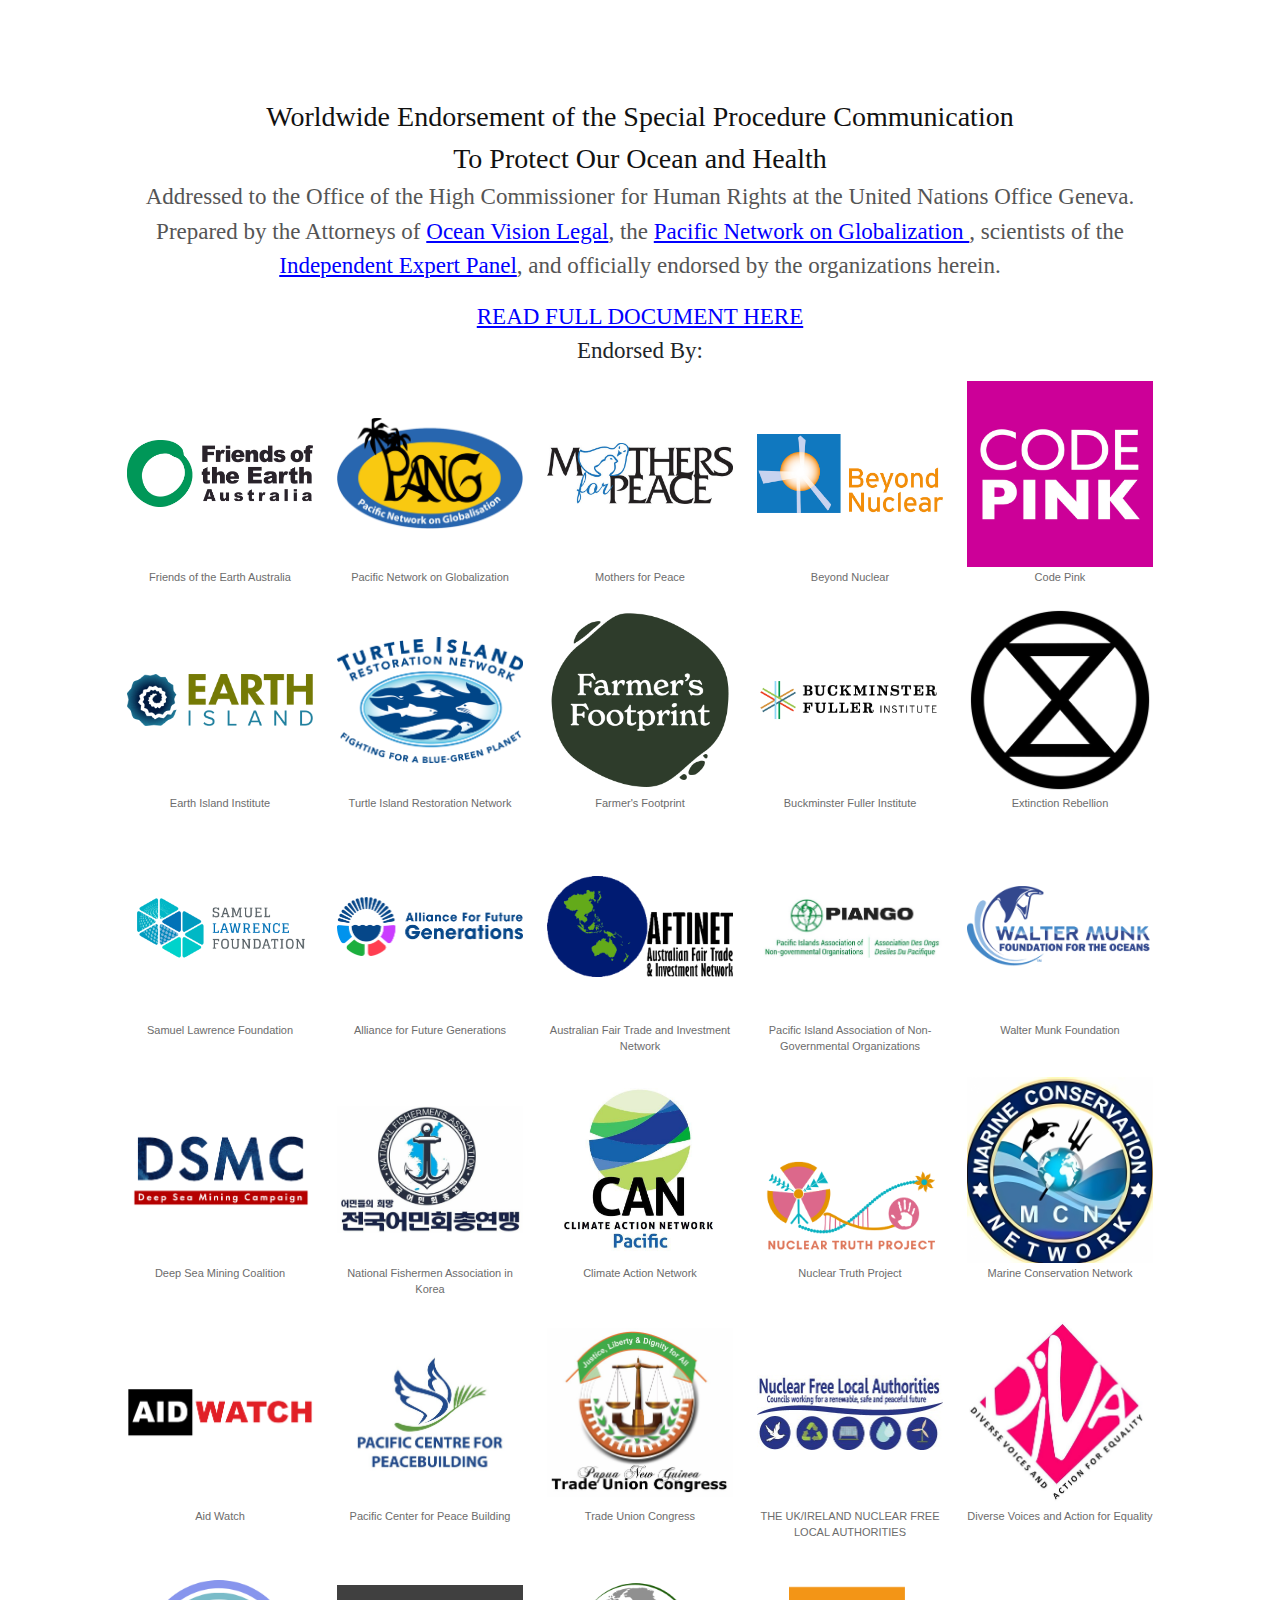
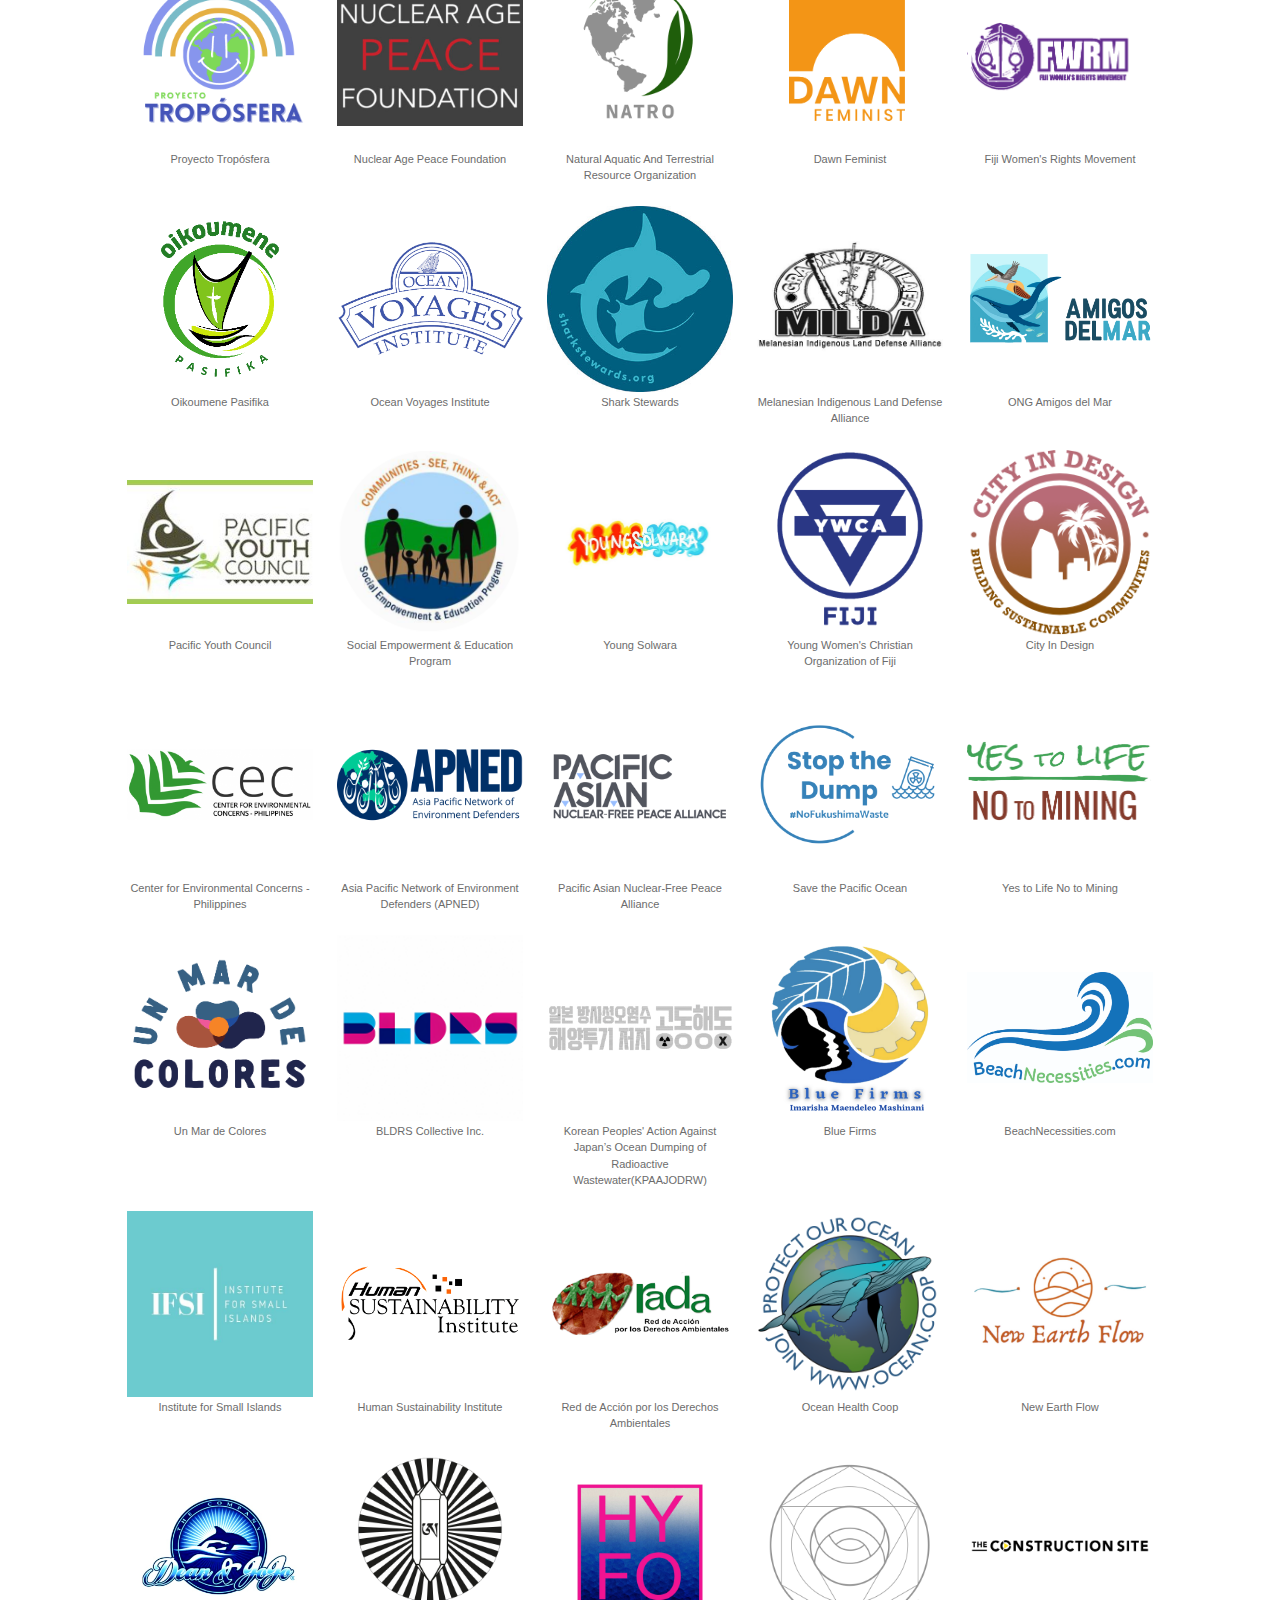
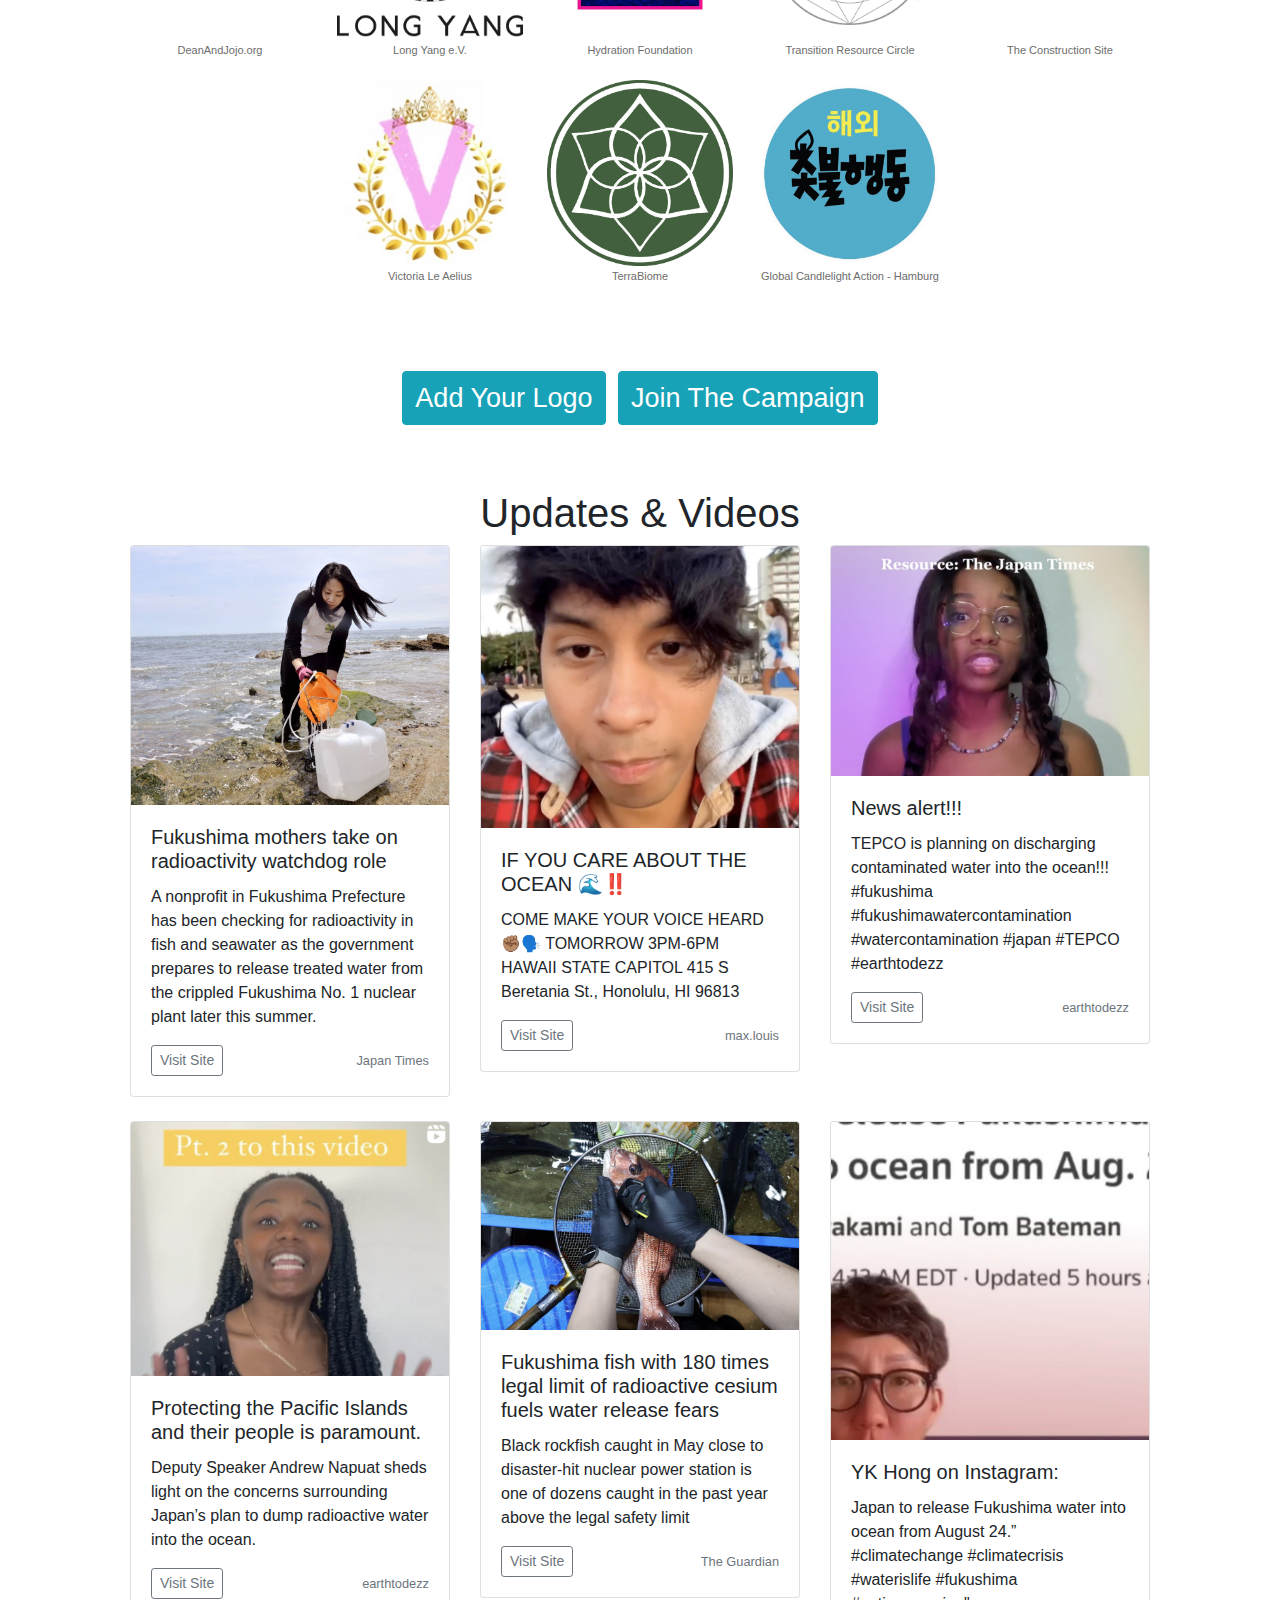
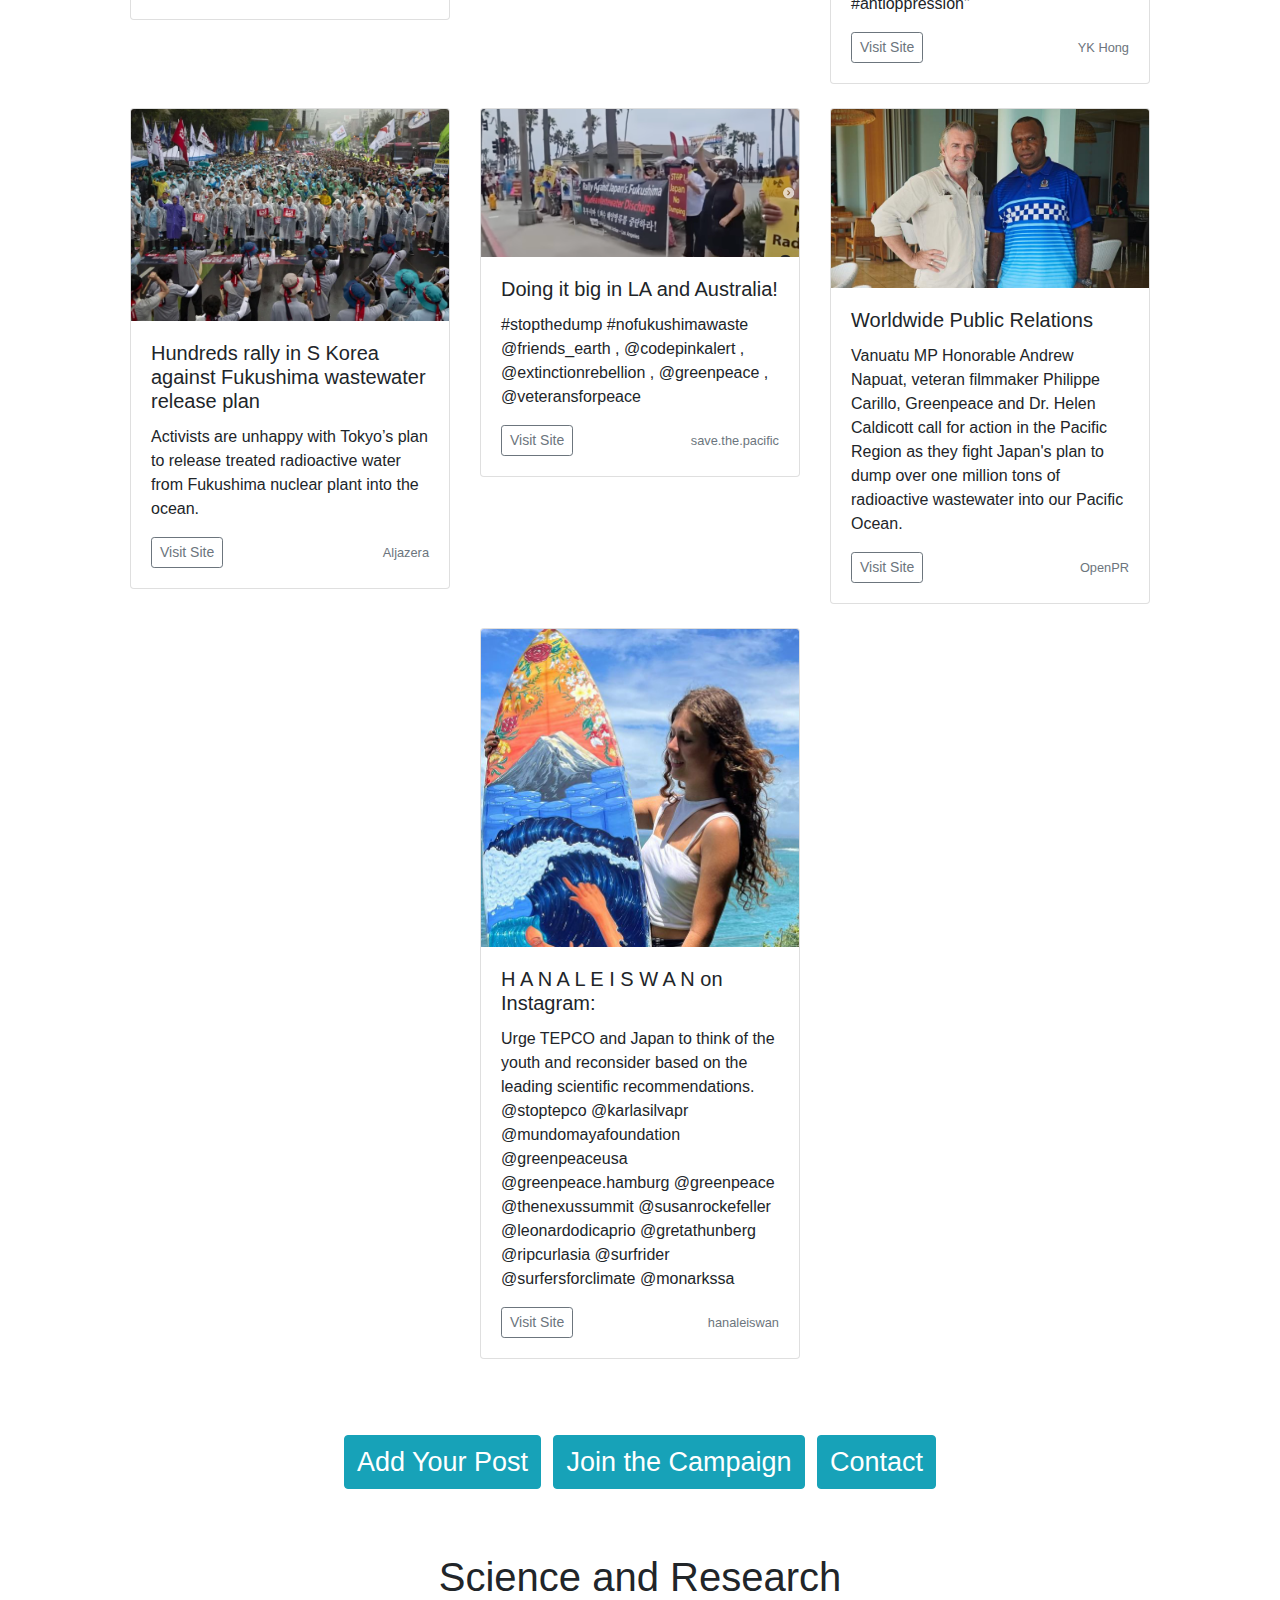
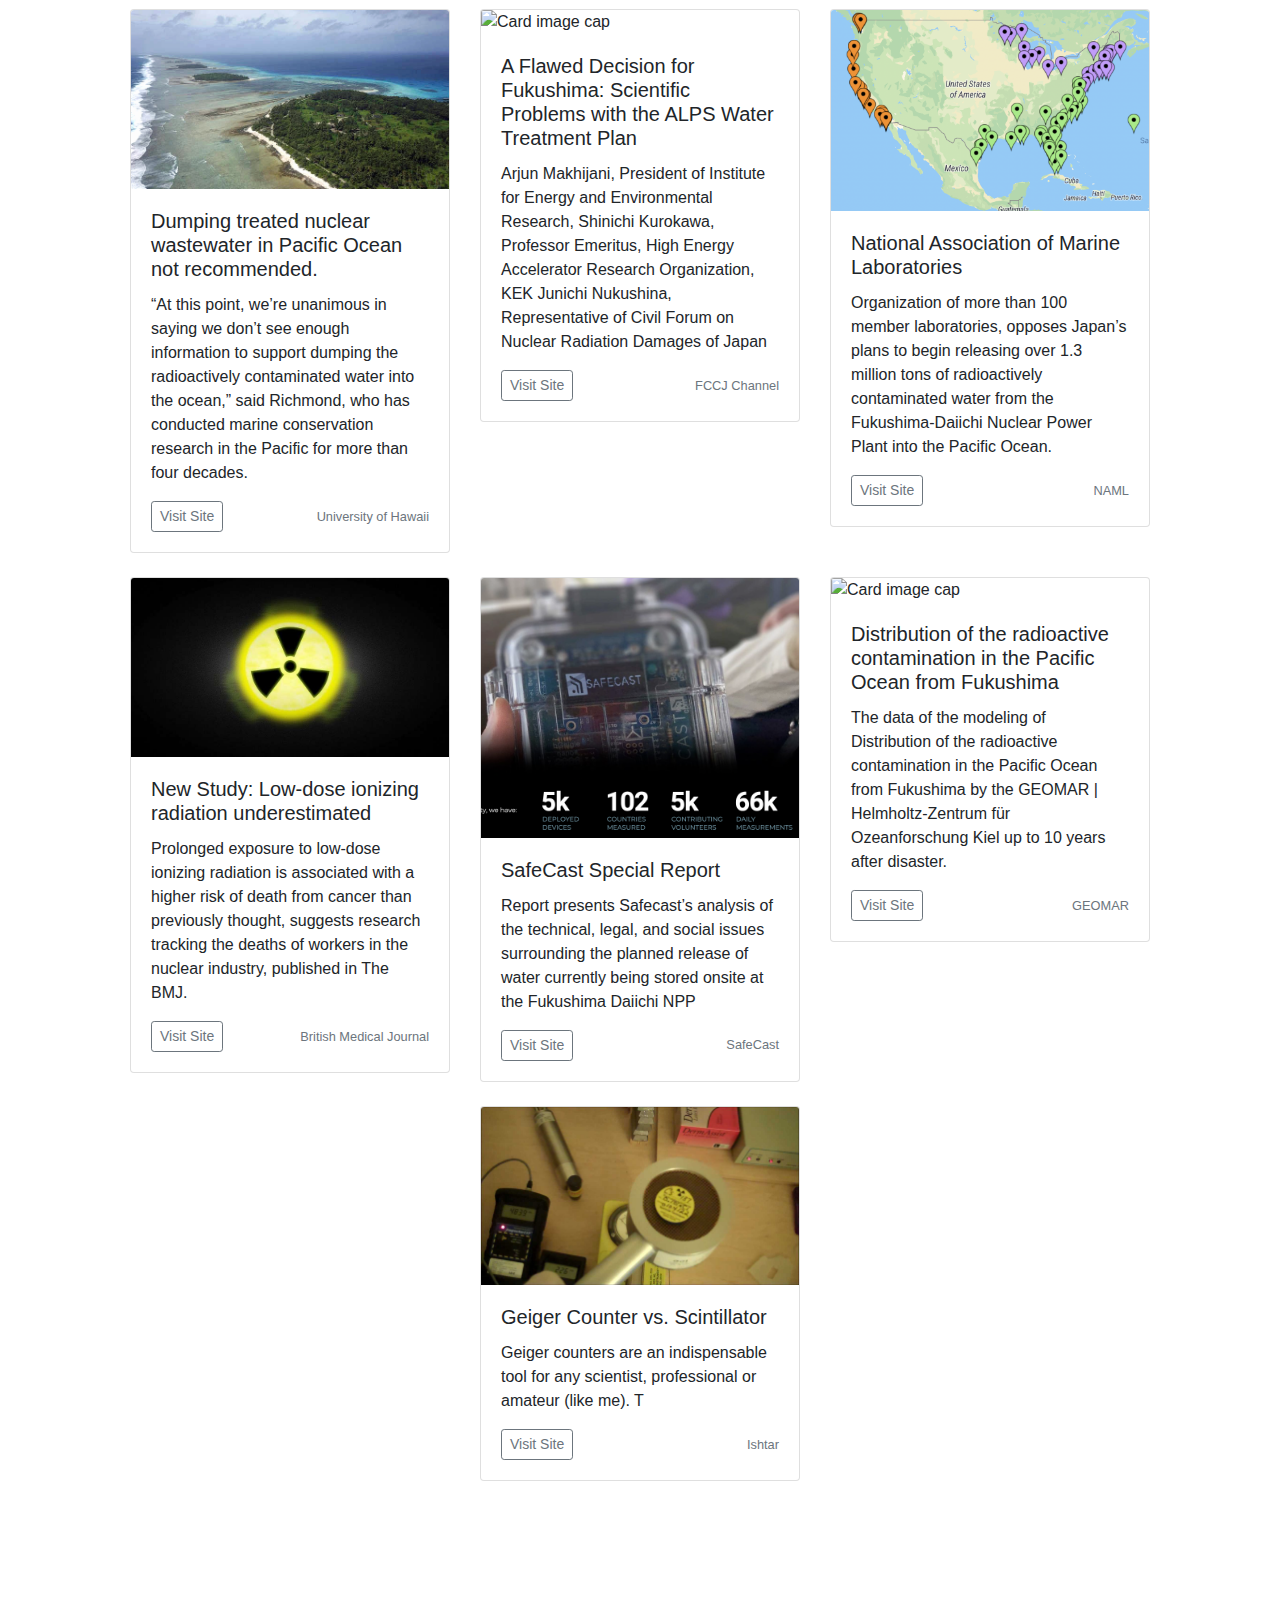
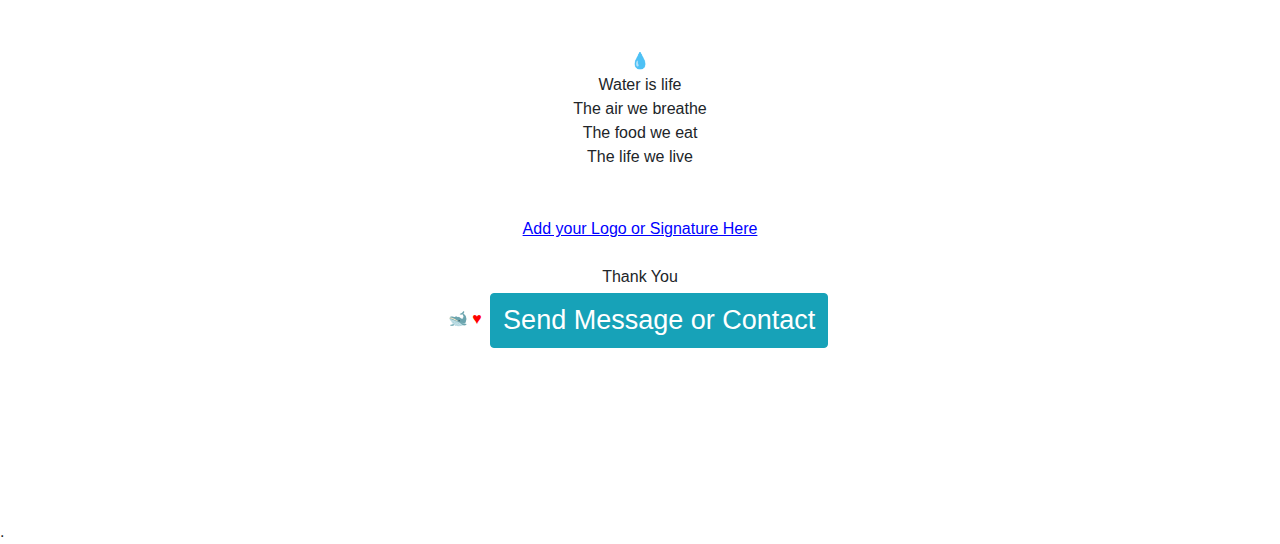
==== index.html @ e8ae1759 "update index" ====
<!DOCTYPE html><html lang="en"><head>
    <meta charset="utf-8">
    <meta name="viewport" content="width=device-width, initial-scale=1">
    <meta name="description" content="">
    <meta name="author" content="Special Communication Procedure for Protecting Health of the Ocean">
    <meta name="generator" content="Hugo 0.101.0">
    <title>Special Communications Procedure</title>

    <link href="css/bootstrap.min.css" rel="stylesheet">
    <link rel="canonical" href="../masonry.pkgd.min.js">
    <script async="" src="https://static.woopra.com/js/w.js"></script><script type="text/javascript" async="" src="//cdn.mxpnl.com/libs/mixpanel-2-latest.min.js"></script><script type="text/javascript">
(function(f,b){if(!b.__SV){var e,g,i,h;window.mixpanel=b;b._i=[];b.init=function(e,f,c){function g(a,d){var b=d.split(".");2==b.length&&(a=a[b[0]],d=b[1]);a[d]=function(){a.push([d].concat(Array.prototype.slice.call(arguments,0)))}}var a=b;"undefined"!==typeof c?a=b[c]=[]:c="mixpanel";a.people=a.people||[];a.toString=function(a){var d="mixpanel";"mixpanel"!==c&&(d+="."+c);a||(d+=" (stub)");return d};a.people.toString=function(){return a.toString(1)+".people (stub)"};i="disable time_event track track_pageview track_links track_forms track_with_groups add_group set_group remove_group register register_once alias unregister identify name_tag set_config reset opt_in_tracking opt_out_tracking has_opted_in_tracking has_opted_out_tracking clear_opt_in_out_tracking start_batch_senders people.set people.set_once people.unset people.increment people.append people.union people.track_charge people.clear_charges people.delete_user people.remove".split(" ");
for(h=0;h<i.length;h++)g(a,i[h]);var j="set set_once union unset remove delete".split(" ");a.get_group=function(){function b(c){d[c]=function(){call2_args=arguments;call2=[c].concat(Array.prototype.slice.call(call2_args,0));a.push([e,call2])}}for(var d={},e=["get_group"].concat(Array.prototype.slice.call(arguments,0)),c=0;c<j.length;c++)b(j[c]);return d};b._i.push([e,f,c])};b.__SV=1.2;e=f.createElement("script");e.type="text/javascript";e.async=!0;e.src="undefined"!==typeof MIXPANEL_CUSTOM_LIB_URL?MIXPANEL_CUSTOM_LIB_URL:"file:"===f.location.protocol&&"//cdn.mxpnl.com/libs/mixpanel-2-latest.min.js".match(/^\/\//)?"https://cdn.mxpnl.com/libs/mixpanel-2-latest.min.js":"//cdn.mxpnl.com/libs/mixpanel-2-latest.min.js";g=f.getElementsByTagName("script")[0];g.parentNode.insertBefore(e,g)}})(document,window.mixpanel||[]);
    </script>

</head>

<body>




    
    <style>
        
        @media only screen and (max-width: 767px) {
            .org-item{
                width:100px;
                margin:4px;
                display:flex;
                flex-direction:column;    
            }
            .org-item img {
                width: 100px;
                height: 100px;
                object-fit: contain;   
                /*mix-blend-mode: multiply;    */ 
            }
            
        }
        
        /* basic styling */
        .container_q {
            max-width: 1050px;
            margin: auto;
            flex-wrap: wrap;
            display: flex;
            flex-direction: row;
            justify-content: center;            
        }
        .container2 {
            max-width: 1050px;
            margin: auto;
            padding: 1rem;
        }   
        .org-item{
            width:190px;
            margin:4px;
            display:flex;
            flex-direction:column;
            margin: 10px;
        }
        .org-item img {
            width: 190px;
            height: 190px;
            object-fit: contain;
            object-position: center;   
            /*mix-blend-mode: multiply;    */
        }
        .org-item .orgname {
            color: #6c6c6c;
            text-align: center;  
            font-size:11px; "
        }        
        .e_button {
            background-color:#a5d7f1; 
            border-radius:30px; 
            color:white;
            font-family:Arial;
            font-size:28px;
            padding:16px;
        }
        .address_to{ 
            margin:0px;
        }
        .doc_text{
            font-size:16px;
        }
        .title_1{
            font-size:28px;
            color:#111111;
            text-align:center;
        }
        .title_2{
            font-size:23px;
            color:#555555;
            text-align:center;
        }        
        a{
            text-decoration: underline;
            color:blue;
        }
    </style>


<style>
    .bd-placeholder-img {
        font-size: 1.125rem;
        text-anchor: middle;
        -webkit-user-select: none;
        -moz-user-select: none;
        user-select: none;
    }

    @media (min-width: 768px) {
        .bd-placeholder-img-lg {
            font-size: 3.5rem;
        }
    }

    .b-example-divider {
        height: 3rem;
        background-color: rgba(0, 0, 0, .1);
        border: solid rgba(0, 0, 0, .15);
        border-width: 1px 0;
        box-shadow: inset 0 .5em 1.5em rgba(0, 0, 0, .1), inset 0 .125em .5em rgba(0, 0, 0, .15);
    }

    .b-example-vr {
        flex-shrink: 0;
        width: 1.5rem;
        height: 100vh;
    }

    .bi {
        vertical-align: -.125em;
        fill: currentColor;
    }

    .nav-scroller {
        position: relative;
        z-index: 2;
        height: 2.75rem;
        overflow-y: hidden;
    }

    .nav-scroller .nav {
        display: flex;
        flex-wrap: nowrap;
        padding-bottom: 1rem;
        margin-top: -1px;
        overflow-x: auto;
        text-align: center;
        white-space: nowrap;
        -webkit-overflow-scrolling: touch;
    }
    .linkicon{
        width:30px;
        margin-right:4px;
    }
</style>

    
    <div class="container2" style="font-size:23px; font-family:serif; padding-bottom:0px;">
        


        <p style="margin-top:80px;"></p>

            <div id="maintitle" class="title_1">Worldwide Endorsement of the Special Procedure Communication </div>
                    <div class="title_1">To Protect Our Ocean and Health</div>
        
        <div class="title_2">Addressed to the Office of the High Commissioner for Human Rights at the United Nations Office Geneva. Prepared by the Attorneys of <a href="https://oceanvisionlegal.com">Ocean Vision Legal</a>, the <a href="https://pacificnetwork.info"> Pacific Network on Globalization </a>, scientists of the <a href="https://www.forumsec.org/2022/03/14/release-pacific-appoints-panel-of-independent-global-experts-on-nuclear-issues">Independent Expert Panel</a>, and officially endorsed by the organizations herein. </div>

        <p style="padding-left:50px;"> </p>
        <div style="text-align:center; "> <a href="./downloads.html">READ FULL DOCUMENT HERE</a> </div>
        <div style="text-align:center; ">Endorsed By: </div>
    </div>
    <div style="  ">
    </div>
    
    <div id="logoRow" class="container_q"><div id="orgPanel" class="org-item">
            <a href="#">
                <img id="img" class="orgImageInner" src="./img/3KkUB4NN4VGztGcWNvYvnM_ECvCDn08ECUJM3asAz0I.png" style="  padding:2px;" filename="3KkUB4NN4VGztGcWNvYvnM_ECvCDn08ECUJM3asAz0I.png"> 
            </a>
            <div id="name" class="orgname">Friends of the Earth Australia</div>
            <div style=" display:flex; justify-content: space-around; font-size:9px; ">
                <!--<a id="site" href="#">Site</a>-->
            </div>
        </div><div id="orgPanel" class="org-item">
            <a href="#">
                <img id="img" class="orgImageInner" src="./img/cropped-PANG-logo-768x455.png" style="  padding:2px;" filename="cropped-PANG-logo-768x455.png"> 
            </a>
            <div id="name" class="orgname">Pacific Network on Globalization</div>
            <div style=" display:flex; justify-content: space-around; font-size:9px; ">
                <!--<a id="site" href="#">Site</a>-->
            </div>
        </div><div id="orgPanel" class="org-item">
            <a href="#">
                <img id="img" class="orgImageInner" src="./img/MothersforPeaceLOGO-1.jpeg" style="  padding:2px;" filename="MothersforPeaceLOGO-1.jpeg"> 
            </a>
            <div id="name" class="orgname">Mothers for Peace</div>
            <div style=" display:flex; justify-content: space-around; font-size:9px; ">
                <!--<a id="site" href="#">Site</a>-->
            </div>
        </div><div id="orgPanel" class="org-item">
            <a href="#">
                <img id="img" class="orgImageInner" src="./img/beyond-nuclear-logo-2023.jpg" style="  padding:2px;" filename="beyond-nuclear-logo-2023.jpg"> 
            </a>
            <div id="name" class="orgname">Beyond Nuclear</div>
            <div style=" display:flex; justify-content: space-around; font-size:9px; ">
                <!--<a id="site" href="#">Site</a>-->
            </div>
        </div><div id="orgPanel" class="org-item">
            <a href="#">
                <img id="img" class="orgImageInner" src="./img/Action_Network-logo-2636962923.jpeg" style="  padding:2px;" filename="Action_Network-logo-2636962923.jpeg"> 
            </a>
            <div id="name" class="orgname">Code Pink</div>
            <div style=" display:flex; justify-content: space-around; font-size:9px; ">
                <!--<a id="site" href="#">Site</a>-->
            </div>
        </div><div id="orgPanel" class="org-item">
            <a href="#">
                <img id="img" class="orgImageInner" src="./img/EARTH-ISLAND-LOGO-FULL-COLOR.png" style="  padding:2px;" filename="EARTH-ISLAND-LOGO-FULL-COLOR.png"> 
            </a>
            <div id="name" class="orgname">Earth Island Institute</div>
            <div style=" display:flex; justify-content: space-around; font-size:9px; ">
                <!--<a id="site" href="#">Site</a>-->
            </div>
        </div><div id="orgPanel" class="org-item">
            <a href="#">
                <img id="img" class="orgImageInner" src="./img/TIRN-Oval-Logo_20.png" style="  padding:2px;" filename="TIRN-Oval-Logo_20.png"> 
            </a>
            <div id="name" class="orgname">Turtle Island Restoration Network</div>
            <div style=" display:flex; justify-content: space-around; font-size:9px; ">
                <!--<a id="site" href="#">Site</a>-->
            </div>
        </div><div id="orgPanel" class="org-item">
            <a href="#">
                <img id="img" class="orgImageInner" src="./img/FarmersFootprint_Logo_Dark.png" style="  padding:2px;" filename="FarmersFootprint_Logo_Dark.png"> 
            </a>
            <div id="name" class="orgname">Farmer's Footprint</div>
            <div style=" display:flex; justify-content: space-around; font-size:9px; ">
                <!--<a id="site" href="#">Site</a>-->
            </div>
        </div><div id="orgPanel" class="org-item">
            <a href="#">
                <img id="img" class="orgImageInner" src="./img/bfilogo.png" style="  padding:2px;" filename="bfilogo.png"> 
            </a>
            <div id="name" class="orgname">Buckminster Fuller Institute</div>
            <div style=" display:flex; justify-content: space-around; font-size:9px; ">
                <!--<a id="site" href="#">Site</a>-->
            </div>
        </div><div id="orgPanel" class="org-item">
            <a href="#">
                <img id="img" class="orgImageInner" src="./img/xtinctnrnlnlog9a94a.png" style="  padding:2px;" filename="xtinctnrnlnlog9a94a.png"> 
            </a>
            <div id="name" class="orgname">Extinction Rebellion</div>
            <div style=" display:flex; justify-content: space-around; font-size:9px; ">
                <!--<a id="site" href="#">Site</a>-->
            </div>
        </div><div id="orgPanel" class="org-item">
            <a href="#">
                <img id="img" class="orgImageInner" src="./img/SLFLogo.png" style="  padding:2px;" filename="SLFLogo.png"> 
            </a>
            <div id="name" class="orgname">Samuel Lawrence Foundation</div>
            <div style=" display:flex; justify-content: space-around; font-size:9px; ">
                <!--<a id="site" href="#">Site</a>-->
            </div>
        </div><div id="orgPanel" class="org-item">
            <a href="#">
                <img id="img" class="orgImageInner" src="./img/AFG.png" style="  padding:2px;" filename="AFG.png"> 
            </a>
            <div id="name" class="orgname">Alliance for Future Generations</div>
            <div style=" display:flex; justify-content: space-around; font-size:9px; ">
                <!--<a id="site" href="#">Site</a>-->
            </div>
        </div><div id="orgPanel" class="org-item">
            <a href="#">
                <img id="img" class="orgImageInner" src="./img/AFTINET+logo.png" style="  padding:2px;" filename="AFTINET+logo.png"> 
            </a>
            <div id="name" class="orgname">Australian Fair Trade and Investment Network</div>
            <div style=" display:flex; justify-content: space-around; font-size:9px; ">
                <!--<a id="site" href="#">Site</a>-->
            </div>
        </div><div id="orgPanel" class="org-item">
            <a href="#">
                <img id="img" class="orgImageInner" src="./img/PIANGO.jpeg" style="  padding:2px;" filename="PIANGO.jpeg"> 
            </a>
            <div id="name" class="orgname">Pacific Island Association of Non-Governmental Organizations</div>
            <div style=" display:flex; justify-content: space-around; font-size:9px; ">
                <!--<a id="site" href="#">Site</a>-->
            </div>
        </div><div id="orgPanel" class="org-item">
            <a href="#">
                <img id="img" class="orgImageInner" src="./img/WMFO-logo-transparent.png" style="  padding:2px;" filename="WMFO-logo-transparent.png"> 
            </a>
            <div id="name" class="orgname">Walter Munk Foundation</div>
            <div style=" display:flex; justify-content: space-around; font-size:9px; ">
                <!--<a id="site" href="#">Site</a>-->
            </div>
        </div><div id="orgPanel" class="org-item">
            <a href="#">
                <img id="img" class="orgImageInner" src="./img/DSMC.png" style="  padding:2px;" filename="DSMC.png"> 
            </a>
            <div id="name" class="orgname">Deep Sea Mining Coalition</div>
            <div style=" display:flex; justify-content: space-around; font-size:9px; ">
                <!--<a id="site" href="#">Site</a>-->
            </div>
        </div><div id="orgPanel" class="org-item">
            <a href="#">
                <img id="img" class="orgImageInner" src="./img/Logo_National_Fisherfolks_Federation.jpeg" style="  padding:2px;" filename="Logo_National_Fisherfolks_Federation.jpeg"> 
            </a>
            <div id="name" class="orgname">National Fishermen Association in Korea</div>
            <div style=" display:flex; justify-content: space-around; font-size:9px; ">
                <!--<a id="site" href="#">Site</a>-->
            </div>
        </div><div id="orgPanel" class="org-item">
            <a href="#">
                <img id="img" class="orgImageInner" src="./img/PICAN.jpeg" style="  padding:2px;" filename="PICAN.jpeg"> 
            </a>
            <div id="name" class="orgname">Climate Action Network</div>
            <div style=" display:flex; justify-content: space-around; font-size:9px; ">
                <!--<a id="site" href="#">Site</a>-->
            </div>
        </div><div id="orgPanel" class="org-item">
            <a href="#">
                <img id="img" class="orgImageInner" src="./img/NTP.png" style="  padding:2px;" filename="NTP.png"> 
            </a>
            <div id="name" class="orgname">Nuclear Truth Project</div>
            <div style=" display:flex; justify-content: space-around; font-size:9px; ">
                <!--<a id="site" href="#">Site</a>-->
            </div>
        </div><div id="orgPanel" class="org-item">
            <a href="#">
                <img id="img" class="orgImageInner" src="./img/1626564081097.jpg" style="  padding:2px;" filename="1626564081097.jpg"> 
            </a>
            <div id="name" class="orgname">Marine Conservation Network</div>
            <div style=" display:flex; justify-content: space-around; font-size:9px; ">
                <!--<a id="site" href="#">Site</a>-->
            </div>
        </div><div id="orgPanel" class="org-item">
            <a href="#">
                <img id="img" class="orgImageInner" src="./img/AIDWATCH.png" style="  padding:2px;" filename="AIDWATCH.png"> 
            </a>
            <div id="name" class="orgname">Aid Watch</div>
            <div style=" display:flex; justify-content: space-around; font-size:9px; ">
                <!--<a id="site" href="#">Site</a>-->
            </div>
        </div><div id="orgPanel" class="org-item">
            <a href="#">
                <img id="img" class="orgImageInner" src="./img/PCP.jpeg" style="  padding:2px;" filename="PCP.jpeg"> 
            </a>
            <div id="name" class="orgname">Pacific Center for Peace Building</div>
            <div style=" display:flex; justify-content: space-around; font-size:9px; ">
                <!--<a id="site" href="#">Site</a>-->
            </div>
        </div><div id="orgPanel" class="org-item">
            <a href="#">
                <img id="img" class="orgImageInner" src="./img/PNGTUC+logo.jpeg" style="  padding:2px;" filename="PNGTUC+logo.jpeg"> 
            </a>
            <div id="name" class="orgname">Trade Union Congress</div>
            <div style=" display:flex; justify-content: space-around; font-size:9px; ">
                <!--<a id="site" href="#">Site</a>-->
            </div>
        </div><div id="orgPanel" class="org-item">
            <a href="#">
                <img id="img" class="orgImageInner" src="./img/NFLA logo.jpg" style="  padding:2px;" filename="NFLA logo.jpg"> 
            </a>
            <div id="name" class="orgname">THE UK/IRELAND NUCLEAR FREE LOCAL AUTHORITIES</div>
            <div style=" display:flex; justify-content: space-around; font-size:9px; ">
                <!--<a id="site" href="#">Site</a>-->
            </div>
        </div><div id="orgPanel" class="org-item">
            <a href="#">
                <img id="img" class="orgImageInner" src="./img/DIVA.jpeg" style="  padding:2px;" filename="DIVA.jpeg"> 
            </a>
            <div id="name" class="orgname">Diverse Voices and Action for Equality</div>
            <div style=" display:flex; justify-content: space-around; font-size:9px; ">
                <!--<a id="site" href="#">Site</a>-->
            </div>
        </div><div id="orgPanel" class="org-item">
            <a href="#">
                <img id="img" class="orgImageInner" src="./img/inbound7009285209151294976.png" style="  padding:2px;" filename="inbound7009285209151294976.png"> 
            </a>
            <div id="name" class="orgname">Proyecto Tropósfera </div>
            <div style=" display:flex; justify-content: space-around; font-size:9px; ">
                <!--<a id="site" href="#">Site</a>-->
            </div>
        </div><div id="orgPanel" class="org-item">
            <a href="#">
                <img id="img" class="orgImageInner" src="./img/NAPF_Logo.png" style="  padding:2px;" filename="NAPF_Logo.png"> 
            </a>
            <div id="name" class="orgname">Nuclear Age Peace Foundation</div>
            <div style=" display:flex; justify-content: space-around; font-size:9px; ">
                <!--<a id="site" href="#">Site</a>-->
            </div>
        </div><div id="orgPanel" class="org-item">
            <a href="#">
                <img id="img" class="orgImageInner" src="./img/GreenNatureLogo.png" style="  padding:2px;" filename="GreenNatureLogo.png"> 
            </a>
            <div id="name" class="orgname">Natural Aquatic And Terrestrial Resource Organization</div>
            <div style=" display:flex; justify-content: space-around; font-size:9px; ">
                <!--<a id="site" href="#">Site</a>-->
            </div>
        </div><div id="orgPanel" class="org-item">
            <a href="#">
                <img id="img" class="orgImageInner" src="./img/DAWN.png" style="  padding:2px;" filename="DAWN.png"> 
            </a>
            <div id="name" class="orgname">Dawn Feminist</div>
            <div style=" display:flex; justify-content: space-around; font-size:9px; ">
                <!--<a id="site" href="#">Site</a>-->
            </div>
        </div><div id="orgPanel" class="org-item">
            <a href="#">
                <img id="img" class="orgImageInner" src="./img/FWRM+Logo.gif" style="  padding:2px;" filename="FWRM+Logo.gif"> 
            </a>
            <div id="name" class="orgname">Fiji Women's Rights Movement</div>
            <div style=" display:flex; justify-content: space-around; font-size:9px; ">
                <!--<a id="site" href="#">Site</a>-->
            </div>
        </div><div id="orgPanel" class="org-item">
            <a href="#">
                <img id="img" class="orgImageInner" src="./img/PCC.png" style="  padding:2px;" filename="PCC.png"> 
            </a>
            <div id="name" class="orgname">Oikoumene Pasifika</div>
            <div style=" display:flex; justify-content: space-around; font-size:9px; ">
                <!--<a id="site" href="#">Site</a>-->
            </div>
        </div><div id="orgPanel" class="org-item">
            <a href="#">
                <img id="img" class="orgImageInner" src="./img/logo.jpg" style="  padding:2px;" filename="logo.jpg"> 
            </a>
            <div id="name" class="orgname">Ocean Voyages Institute</div>
            <div style=" display:flex; justify-content: space-around; font-size:9px; ">
                <!--<a id="site" href="#">Site</a>-->
            </div>
        </div><div id="orgPanel" class="org-item">
            <a href="#">
                <img id="img" class="orgImageInner" src="./img/Shark-Stewards-513163455.jpeg" style="  padding:2px;" filename="Shark-Stewards-513163455.jpeg"> 
            </a>
            <div id="name" class="orgname">Shark Stewards</div>
            <div style=" display:flex; justify-content: space-around; font-size:9px; ">
                <!--<a id="site" href="#">Site</a>-->
            </div>
        </div><div id="orgPanel" class="org-item">
            <a href="#">
                <img id="img" class="orgImageInner" src="./img/MILDA.jpeg" style="  padding:2px;" filename="MILDA.jpeg"> 
            </a>
            <div id="name" class="orgname">Melanesian Indigenous Land Defense Alliance</div>
            <div style=" display:flex; justify-content: space-around; font-size:9px; ">
                <!--<a id="site" href="#">Site</a>-->
            </div>
        </div><div id="orgPanel" class="org-item">
            <a href="#">
                <img id="img" class="orgImageInner" src="./img/Logo-horizontal.png" style="  padding:2px;" filename="Logo-horizontal.png"> 
            </a>
            <div id="name" class="orgname">ONG Amigos del Mar</div>
            <div style=" display:flex; justify-content: space-around; font-size:9px; ">
                <!--<a id="site" href="#">Site</a>-->
            </div>
        </div><div id="orgPanel" class="org-item">
            <a href="#">
                <img id="img" class="orgImageInner" src="./img/PYC.jpeg" style="  padding:2px;" filename="PYC.jpeg"> 
            </a>
            <div id="name" class="orgname">Pacific Youth Council</div>
            <div style=" display:flex; justify-content: space-around; font-size:9px; ">
                <!--<a id="site" href="#">Site</a>-->
            </div>
        </div><div id="orgPanel" class="org-item">
            <a href="#">
                <img id="img" class="orgImageInner" src="./img/SEEP.png" style="  padding:2px;" filename="SEEP.png"> 
            </a>
            <div id="name" class="orgname">Social Empowerment &amp; Education Program</div>
            <div style=" display:flex; justify-content: space-around; font-size:9px; ">
                <!--<a id="site" href="#">Site</a>-->
            </div>
        </div><div id="orgPanel" class="org-item">
            <a href="#">
                <img id="img" class="orgImageInner" src="./img/Youngsolwara+Logo.jpeg" style="  padding:2px;" filename="Youngsolwara+Logo.jpeg"> 
            </a>
            <div id="name" class="orgname">Young Solwara</div>
            <div style=" display:flex; justify-content: space-around; font-size:9px; ">
                <!--<a id="site" href="#">Site</a>-->
            </div>
        </div><div id="orgPanel" class="org-item">
            <a href="#">
                <img id="img" class="orgImageInner" src="./img/YWCA+Fiji.png" style="  padding:2px;" filename="YWCA+Fiji.png"> 
            </a>
            <div id="name" class="orgname">Young Women's Christian Organization of Fiji</div>
            <div style=" display:flex; justify-content: space-around; font-size:9px; ">
                <!--<a id="site" href="#">Site</a>-->
            </div>
        </div><div id="orgPanel" class="org-item">
            <a href="#">
                <img id="img" class="orgImageInner" src="./img/SM_200x200_cityindesign_ROSEBRONZE.png" style="  padding:2px;" filename="SM_200x200_cityindesign_ROSEBRONZE.png"> 
            </a>
            <div id="name" class="orgname">City In Design</div>
            <div style=" display:flex; justify-content: space-around; font-size:9px; ">
                <!--<a id="site" href="#">Site</a>-->
            </div>
        </div><div id="orgPanel" class="org-item">
            <a href="#">
                <img id="img" class="orgImageInner" src="./img/logo_hires_CEC-e1591235739679.png" style="  padding:2px;" filename="logo_hires_CEC-e1591235739679.png"> 
            </a>
            <div id="name" class="orgname">Center for Environmental Concerns - Philippines</div>
            <div style=" display:flex; justify-content: space-around; font-size:9px; ">
                <!--<a id="site" href="#">Site</a>-->
            </div>
        </div><div id="orgPanel" class="org-item">
            <a href="#">
                <img id="img" class="orgImageInner" src="./img/logo-3-liner (2).png" style="  padding:2px;" filename="logo-3-liner (2).png"> 
            </a>
            <div id="name" class="orgname">Asia Pacific Network of Environment Defenders (APNED) </div>
            <div style=" display:flex; justify-content: space-around; font-size:9px; ">
                <!--<a id="site" href="#">Site</a>-->
            </div>
        </div><div id="orgPanel" class="org-item">
            <a href="#">
                <img id="img" class="orgImageInner" src="./img/apsqina.png" style="  padding:2px;" filename="apsqina.png"> 
            </a>
            <div id="name" class="orgname">Pacific Asian Nuclear-Free Peace Alliance</div>
            <div style=" display:flex; justify-content: space-around; font-size:9px; ">
                <!--<a id="site" href="#">Site</a>-->
            </div>
        </div><div id="orgPanel" class="org-item">
            <a href="#">
                <img id="img" class="orgImageInner" src="./img/STD-Logo-white-vector-trace.png" style="  padding:2px;" filename="STD-Logo-white-vector-trace.png"> 
            </a>
            <div id="name" class="orgname">Save the Pacific Ocean</div>
            <div style=" display:flex; justify-content: space-around; font-size:9px; ">
                <!--<a id="site" href="#">Site</a>-->
            </div>
        </div><div id="orgPanel" class="org-item">
            <a href="#">
                <img id="img" class="orgImageInner" src="./img/YLNM.png" style="  padding:2px;" filename="YLNM.png"> 
            </a>
            <div id="name" class="orgname">Yes to Life No to Mining</div>
            <div style=" display:flex; justify-content: space-around; font-size:9px; ">
                <!--<a id="site" href="#">Site</a>-->
            </div>
        </div><div id="orgPanel" class="org-item">
            <a href="#">
                <img id="img" class="orgImageInner" src="./img/MDC_LOGOS-02.png" style="  padding:2px;" filename="MDC_LOGOS-02.png"> 
            </a>
            <div id="name" class="orgname">Un Mar de Colores</div>
            <div style=" display:flex; justify-content: space-around; font-size:9px; ">
                <!--<a id="site" href="#">Site</a>-->
            </div>
        </div><div id="orgPanel" class="org-item">
            <a href="#">
                <img id="img" class="orgImageInner" src="./img/bldrs_logo.png" style="  padding:2px;" filename="bldrs_logo.png"> 
            </a>
            <div id="name" class="orgname">BLDRS Collective Inc.</div>
            <div style=" display:flex; justify-content: space-around; font-size:9px; ">
                <!--<a id="site" href="#">Site</a>-->
            </div>
        </div><div id="orgPanel" class="org-item">
            <a href="#">
                <img id="img" class="orgImageInner" src="./img/수정Logo_공동행동.jpg" style="  padding:2px;" filename="수정Logo_공동행동.jpg"> 
            </a>
            <div id="name" class="orgname">Korean Peoples' Action Against Japan’s Ocean Dumping of Radioactive Wastewater(KPAAJODRW)</div>
            <div style=" display:flex; justify-content: space-around; font-size:9px; ">
                <!--<a id="site" href="#">Site</a>-->
            </div>
        </div><div id="orgPanel" class="org-item">
            <a href="#">
                <img id="img" class="orgImageInner" src="./img/bluefirmsscsh.png" style="  padding:2px;" filename="bluefirmsscsh.png"> 
            </a>
            <div id="name" class="orgname">Blue Firms</div>
            <div style=" display:flex; justify-content: space-around; font-size:9px; ">
                <!--<a id="site" href="#">Site</a>-->
            </div>
        </div><div id="orgPanel" class="org-item">
            <a href="#">
                <img id="img" class="orgImageInner" src="./img/BN_Logo_Final_2.jpg" style="  padding:2px;" filename="BN_Logo_Final_2.jpg"> 
            </a>
            <div id="name" class="orgname">BeachNecessities.com</div>
            <div style=" display:flex; justify-content: space-around; font-size:9px; ">
                <!--<a id="site" href="#">Site</a>-->
            </div>
        </div><div id="orgPanel" class="org-item">
            <a href="#">
                <img id="img" class="orgImageInner" src="./img/6965deee-bad3-473d-bca1-0c809e888345.jpeg" style="  padding:2px;" filename="6965deee-bad3-473d-bca1-0c809e888345.jpeg"> 
            </a>
            <div id="name" class="orgname">Institute for Small Islands</div>
            <div style=" display:flex; justify-content: space-around; font-size:9px; ">
                <!--<a id="site" href="#">Site</a>-->
            </div>
        </div><div id="orgPanel" class="org-item">
            <a href="#">
                <img id="img" class="orgImageInner" src="./img/hsi_logo.png" style="  padding:2px;" filename="hsi_logo.png"> 
            </a>
            <div id="name" class="orgname">Human Sustainability Institute</div>
            <div style=" display:flex; justify-content: space-around; font-size:9px; ">
                <!--<a id="site" href="#">Site</a>-->
            </div>
        </div><div id="orgPanel" class="org-item">
            <a href="#">
                <img id="img" class="orgImageInner" src="./img/264x90pc-logo-rada.png" style="  padding:2px;" filename="264x90pc-logo-rada.png"> 
            </a>
            <div id="name" class="orgname">Red de Acción por los Derechos Ambientales</div>
            <div style=" display:flex; justify-content: space-around; font-size:9px; ">
                <!--<a id="site" href="#">Site</a>-->
            </div>
        </div><div id="orgPanel" class="org-item">
            <a href="#">
                <img id="img" class="orgImageInner" src="./img/earthwhale.png" style="  padding:2px;" filename="earthwhale.png"> 
            </a>
            <div id="name" class="orgname">Ocean Health Coop</div>
            <div style=" display:flex; justify-content: space-around; font-size:9px; ">
                <!--<a id="site" href="#">Site</a>-->
            </div>
        </div><div id="orgPanel" class="org-item">
            <a href="#">
                <img id="img" class="orgImageInner" src="./img/NewEarthFlow-logo.jpg" style="  padding:2px;" filename="NewEarthFlow-logo.jpg"> 
            </a>
            <div id="name" class="orgname">New Earth Flow</div>
            <div style=" display:flex; justify-content: space-around; font-size:9px; ">
                <!--<a id="site" href="#">Site</a>-->
            </div>
        </div><div id="orgPanel" class="org-item">
            <a href="#">
                <img id="img" class="orgImageInner" src="./img/Screenshot_20230223-203148_Drive.jpg" style="  padding:2px;" filename="Screenshot_20230223-203148_Drive.jpg"> 
            </a>
            <div id="name" class="orgname">DeanAndJojo.org</div>
            <div style=" display:flex; justify-content: space-around; font-size:9px; ">
                <!--<a id="site" href="#">Site</a>-->
            </div>
        </div><div id="orgPanel" class="org-item">
            <a href="#">
                <img id="img" class="orgImageInner" src="./img/LongYang_Logo_square_vektor-1-frei.png" style="  padding:2px;" filename="LongYang_Logo_square_vektor-1-frei.png"> 
            </a>
            <div id="name" class="orgname">Long Yang e.V.</div>
            <div style=" display:flex; justify-content: space-around; font-size:9px; ">
                <!--<a id="site" href="#">Site</a>-->
            </div>
        </div><div id="orgPanel" class="org-item">
            <a href="#">
                <img id="img" class="orgImageInner" src="./img/Hydration-Foundation-Logo.png" style="  padding:2px;" filename="Hydration-Foundation-Logo.png"> 
            </a>
            <div id="name" class="orgname">Hydration  Foundation</div>
            <div style=" display:flex; justify-content: space-around; font-size:9px; ">
                <!--<a id="site" href="#">Site</a>-->
            </div>
        </div><div id="orgPanel" class="org-item">
            <a href="#">
                <img id="img" class="orgImageInner" src="./img/LogoTRC-FINAL-white-w_out+text.png" style="  padding:2px;" filename="LogoTRC-FINAL-white-w_out+text.png"> 
            </a>
            <div id="name" class="orgname">Transition Resource Circle</div>
            <div style=" display:flex; justify-content: space-around; font-size:9px; ">
                <!--<a id="site" href="#">Site</a>-->
            </div>
        </div><div id="orgPanel" class="org-item">
            <a href="#">
                <img id="img" class="orgImageInner" src="./img/theconstructionsite.jpg" style="  padding:2px;" filename="theconstructionsite.jpg"> 
            </a>
            <div id="name" class="orgname">The Construction Site</div>
            <div style=" display:flex; justify-content: space-around; font-size:9px; ">
                <!--<a id="site" href="#">Site</a>-->
            </div>
        </div><div id="orgPanel" class="org-item">
            <a href="#">
                <img id="img" class="orgImageInner" src="./img/vlogo.jpg" style="  padding:2px;" filename="vlogo.jpg"> 
            </a>
            <div id="name" class="orgname">Victoria Le Aelius</div>
            <div style=" display:flex; justify-content: space-around; font-size:9px; ">
                <!--<a id="site" href="#">Site</a>-->
            </div>
        </div><div id="orgPanel" class="org-item">
            <a href="#">
                <img id="img" class="orgImageInner" src="./img/terrabiomeGREEN.png" style="  padding:2px;" filename="terrabiomeGREEN.png"> 
            </a>
            <div id="name" class="orgname">TerraBiome</div>
            <div style=" display:flex; justify-content: space-around; font-size:9px; ">
                <!--<a id="site" href="#">Site</a>-->
            </div>
        </div><div id="orgPanel" class="org-item">
            <a href="#">
                <img id="img" class="orgImageInner" src="./img/IMG_2412.jpeg" style="  padding:2px;" filename="IMG_2412.jpeg"> 
            </a>
            <div id="name" class="orgname">Global Candlelight Action - Hamburg</div>
            <div style=" display:flex; justify-content: space-around; font-size:9px; ">
                <!--<a id="site" href="#">Site</a>-->
            </div>
        </div></div>

    <br>
    <br> 
    
    <div style="text-align:center;">
        
        <br>

        <div style="text-align:center;">
            <a href="https://airtable.com/appS3sAlqo9U2DKWb/shrPSXhibeYtSCZAH" style="color:white; text-decoration:none;" target="_blank"><button class="btn btn-info" style="font-size:27px; margin:4px; ">Add Your Logo</button> </a> 
            <a href="https://airtable.com/appS3sAlqo9U2DKWb/shrPSXhibeYtSCZAH" style=" color:white; text-decoration:none;" target="_blank"><button class="btn btn-info" style="font-size:27px; margin:4px; ">Join The Campaign</button> </a> 
        </div>        

        <h1 style="margin-top:60px;">Updates &amp; Videos</h1>

    </div>

    
    <div id="mediaRow" class="container_q" data-masonry="{&quot;percentPosition&quot;: true }"><div id="masonPanel" class="col-sm-6 col-lg-4 mb-4 masonItem">
            <style>
                
            </style>
            <div id="cardPanel" class="card">
                <img id="img" class="card-img-top" src="./img/cdn4.premiumread.jpg" alt="Card image cap" filename="cdn4.premiumread.jpg">
                <div class="card-body">
                    <h5 id="title" class="card-title">Fukushima mothers take on radioactivity watchdog role</h5>
                    <p id="subtitle" class="card-text">A nonprofit in Fukushima Prefecture has been checking for radioactivity in fish and seawater as the government prepares to release treated water from the crippled Fukushima No. 1 nuclear plant later this summer.</p>
                    <div class="d-flex justify-content-between align-items-center">
                        <div id="links" class="btn-group">
                            <!--<img src='./../img/linkedin_icon.png' class='linkicon'></img>-->
                            <a id="url" href="https://www.japantimes.co.jp/news/2023/08/06/japan/fukushima-mothers-radiation/">
                                <button type="button" class="btn btn-sm btn-outline-secondary"> Visit Site </button>
                            </a>
                        </div>
                        <small id="creator" class="text-muted">Japan Times</small>
                    </div>
                </div>
            </div>
        </div><div id="masonPanel" class="col-sm-6 col-lg-4 mb-4 masonItem">
            <style>
                
            </style>
            <div id="cardPanel" class="card">
                <img id="img" class="card-img-top" src="./img/imsttr3657.png" alt="Card image cap" filename="imsttr3657.png">
                <div class="card-body">
                    <h5 id="title" class="card-title">IF YOU CARE ABOUT THE OCEAN 🌊‼️</h5>
                    <p id="subtitle" class="card-text">COME MAKE YOUR VOICE HEARD ✊🏽🗣 TOMORROW 3PM-6PM HAWAII STATE CAPITOL 415 S Beretania St., Honolulu, HI 96813</p>
                    <div class="d-flex justify-content-between align-items-center">
                        <div id="links" class="btn-group">
                            <!--<img src='./../img/linkedin_icon.png' class='linkicon'></img>-->
                            <a id="url" href="https://www.instagram.com/reel/CvtAjq5ujjE/">
                                <button type="button" class="btn btn-sm btn-outline-secondary"> Visit Site </button>
                            </a>
                        </div>
                        <small id="creator" class="text-muted">max.louis</small>
                    </div>
                </div>
            </div>
        </div><div id="masonPanel" class="col-sm-6 col-lg-4 mb-4 masonItem">
            <style>
                
            </style>
            <div id="cardPanel" class="card">
                <img id="img" class="card-img-top" src="./img/jpntms53453.png" alt="Card image cap" filename="jpntms53453.png">
                <div class="card-body">
                    <h5 id="title" class="card-title">News alert!!! </h5>
                    <p id="subtitle" class="card-text">TEPCO is planning on discharging contaminated water into the ocean!!! #fukushima #fukushimawatercontamination #watercontamination #japan #TEPCO #earthtodezz</p>
                    <div class="d-flex justify-content-between align-items-center">
                        <div id="links" class="btn-group">
                            <!--<img src='./../img/linkedin_icon.png' class='linkicon'></img>-->
                            <a id="url" href="https://www.tiktok.com/@earthtodezz/video/7143004614563040554">
                                <button type="button" class="btn btn-sm btn-outline-secondary"> Visit Site </button>
                            </a>
                        </div>
                        <small id="creator" class="text-muted">earthtodezz</small>
                    </div>
                </div>
            </div>
        </div><div id="masonPanel" class="col-sm-6 col-lg-4 mb-4 masonItem">
            <style>
                
            </style>
            <div id="cardPanel" class="card">
                <img id="img" class="card-img-top" src="./img/dezz1b.png" alt="Card image cap" filename="dezz1b.png">
                <div class="card-body">
                    <h5 id="title" class="card-title">Protecting the Pacific Islands and their people is paramount. </h5>
                    <p id="subtitle" class="card-text">Deputy Speaker Andrew Napuat sheds light on the concerns surrounding Japan’s plan to dump radioactive water into the ocean. </p>
                    <div class="d-flex justify-content-between align-items-center">
                        <div id="links" class="btn-group">
                            <!--<img src='./../img/linkedin_icon.png' class='linkicon'></img>-->
                            <a id="url" href="https://www.instagram.com/p/CtevmuYpSi5/">
                                <button type="button" class="btn btn-sm btn-outline-secondary"> Visit Site </button>
                            </a>
                        </div>
                        <small id="creator" class="text-muted">earthtodezz</small>
                    </div>
                </div>
            </div>
        </div><div id="masonPanel" class="col-sm-6 col-lg-4 mb-4 masonItem">
            <style>
                
            </style>
            <div id="cardPanel" class="card">
                <img id="img" class="card-img-top" src="./img/x180x.png" alt="Card image cap" filename="x180x.png">
                <div class="card-body">
                    <h5 id="title" class="card-title">Fukushima fish with 180 times legal limit of radioactive cesium fuels water release fears</h5>
                    <p id="subtitle" class="card-text">Black rockfish caught in May close to disaster-hit nuclear power station is one of dozens caught in the past year above the legal safety limit</p>
                    <div class="d-flex justify-content-between align-items-center">
                        <div id="links" class="btn-group">
                            <!--<img src='./../img/linkedin_icon.png' class='linkicon'></img>-->
                            <a id="url" href="https://www.theguardian.com/environment/2023/jul/24/fukushima-fish-with-180-times-legal-limit-of-radioactive-cesium-fuels-water-release-fears">
                                <button type="button" class="btn btn-sm btn-outline-secondary"> Visit Site </button>
                            </a>
                        </div>
                        <small id="creator" class="text-muted">The Guardian</small>
                    </div>
                </div>
            </div>
        </div><div id="masonPanel" class="col-sm-6 col-lg-4 mb-4 masonItem">
            <style>
                
            </style>
            <div id="cardPanel" class="card">
                <img id="img" class="card-img-top" src="./img/369207815_819694899749921_6848606052426275449_n.jpg" alt="Card image cap" filename="369207815_819694899749921_6848606052426275449_n.jpg">
                <div class="card-body">
                    <h5 id="title" class="card-title">YK Hong on Instagram:</h5>
                    <p id="subtitle" class="card-text">Japan to release Fukushima water into ocean from August 24.” #climatechange #climatecrisis #waterislife #fukushima #antioppression"</p>
                    <div class="d-flex justify-content-between align-items-center">
                        <div id="links" class="btn-group">
                            <!--<img src='./../img/linkedin_icon.png' class='linkicon'></img>-->
                            <a id="url" href="https://www.instagram.com/reel/CwSwPLRAzlv/">
                                <button type="button" class="btn btn-sm btn-outline-secondary"> Visit Site </button>
                            </a>
                        </div>
                        <small id="creator" class="text-muted">YK Hong</small>
                    </div>
                </div>
            </div>
        </div><div id="masonPanel" class="col-sm-6 col-lg-4 mb-4 masonItem">
            <style>
                
            </style>
            <div id="cardPanel" class="card">
                <img id="img" class="card-img-top" src="./img/11648561-1691835987.webp" alt="Card image cap" filename="11648561-1691835987.webp">
                <div class="card-body">
                    <h5 id="title" class="card-title">Hundreds rally in S Korea against Fukushima wastewater release plan</h5>
                    <p id="subtitle" class="card-text">Activists are unhappy with Tokyo’s plan to release treated radioactive water from Fukushima nuclear plant into the ocean.</p>
                    <div class="d-flex justify-content-between align-items-center">
                        <div id="links" class="btn-group">
                            <!--<img src='./../img/linkedin_icon.png' class='linkicon'></img>-->
                            <a id="url" href="https://www.aljazeera.com/news/2023/8/12/hundreds-rally-in-s-korea-against-fukushima-wastewater-release-plan">
                                <button type="button" class="btn btn-sm btn-outline-secondary"> Visit Site </button>
                            </a>
                        </div>
                        <small id="creator" class="text-muted">Aljazera</small>
                    </div>
                </div>
            </div>
        </div><div id="masonPanel" class="col-sm-6 col-lg-4 mb-4 masonItem">
            <style>
                
            </style>
            <div id="cardPanel" class="card">
                <img id="img" class="card-img-top" src="./img/dibila45978.png" alt="Card image cap" filename="dibila45978.png">
                <div class="card-body">
                    <h5 id="title" class="card-title">Doing it big in LA and Australia! </h5>
                    <p id="subtitle" class="card-text">#stopthedump #nofukushimawaste @friends_earth , @codepinkalert , @extinctionrebellion , @greenpeace , @veteransforpeace</p>
                    <div class="d-flex justify-content-between align-items-center">
                        <div id="links" class="btn-group">
                            <!--<img src='./../img/linkedin_icon.png' class='linkicon'></img>-->
                            <a id="url" href="https://www.instagram.com/p/Cvs3jtAvvMt/">
                                <button type="button" class="btn btn-sm btn-outline-secondary"> Visit Site </button>
                            </a>
                        </div>
                        <small id="creator" class="text-muted">save.the.pacific</small>
                    </div>
                </div>
            </div>
        </div><div id="masonPanel" class="col-sm-6 col-lg-4 mb-4 masonItem">
            <style>
                
            </style>
            <div id="cardPanel" class="card">
                <img id="img" class="card-img-top" src="./img/W804288940_g.jpg" alt="Card image cap" filename="W804288940_g.jpg">
                <div class="card-body">
                    <h5 id="title" class="card-title">Worldwide Public Relations</h5>
                    <p id="subtitle" class="card-text">Vanuatu MP Honorable Andrew Napuat, veteran filmmaker Philippe Carillo, Greenpeace and Dr. Helen Caldicott call for action in the Pacific Region as they fight Japan's plan to dump over one million tons of radioactive wastewater into our Pacific Ocean. </p>
                    <div class="d-flex justify-content-between align-items-center">
                        <div id="links" class="btn-group">
                            <!--<img src='./../img/linkedin_icon.png' class='linkicon'></img>-->
                            <a id="url" href="https://www.openpr.com/news/3154776/vanuatu-mp-honorable-andrew-napuat-veteran-filmmaker-philippe">
                                <button type="button" class="btn btn-sm btn-outline-secondary"> Visit Site </button>
                            </a>
                        </div>
                        <small id="creator" class="text-muted">OpenPR</small>
                    </div>
                </div>
            </div>
        </div><div id="masonPanel" class="col-sm-6 col-lg-4 mb-4 masonItem">
            <style>
                
            </style>
            <div id="cardPanel" class="card">
                <img id="img" class="card-img-top" src="./img/329015693_225997299851727_3326404983236716094_n-1.jpg" alt="Card image cap" filename="329015693_225997299851727_3326404983236716094_n-1.jpg">
                <div class="card-body">
                    <h5 id="title" class="card-title">H A N A L E I   S W A N on Instagram:</h5>
                    <p id="subtitle" class="card-text">Urge TEPCO and Japan to think of the youth and reconsider based on the leading scientific recommendations. @stoptepco @karlasilvapr @mundomayafoundation @greenpeaceusa @greenpeace.hamburg @greenpeace @thenexussummit @susanrockefeller @leonardodicaprio @gretathunberg @ripcurlasia @surfrider @surfersforclimate @monarkssa</p>
                    <div class="d-flex justify-content-between align-items-center">
                        <div id="links" class="btn-group">
                            <!--<img src='./../img/linkedin_icon.png' class='linkicon'></img>-->
                            <a id="url" href="https://www.instagram.com/p/CoV1U_QJbh5/">
                                <button type="button" class="btn btn-sm btn-outline-secondary"> Visit Site </button>
                            </a>
                        </div>
                        <small id="creator" class="text-muted">hanaleiswan</small>
                    </div>
                </div>
            </div>
        </div></div>
    <br>
    <div style="text-align:center;">
        
        <br>

        <div style="text-align:center;">
            <a href="https://airtable.com/appS3sAlqo9U2DKWb/shrCG3xRa5LtPMrWd" target="_blank" style="color:white; text-decoration:none;"><button class="btn btn-info" style="font-size:27px; margin:4px; ">Add Your Post</button> </a> 
            <a href="https://airtable.com/appS3sAlqo9U2DKWb/shrPSXhibeYtSCZAH" target="_blank" style=" color:white; text-decoration:none;"><button class="btn btn-info" style="font-size:27px; margin:4px; "> Join the Campaign</button> </a> 
            <a href="https://airtable.com/appHuPJ7HtViPkytw/shr57WQibRWCDMEcd" target="_blank" style=" color:white; text-decoration:none;"><button class="btn btn-info" style="font-size:27px; margin:4px; "> Contact</button> </a> 
            
        </div>        
        
        <h1 style="margin-top:60px;">Science and Research</h1>

    </div>    

    <div id="scienceRow" class="container_q" data-masonry="{&quot;percentPosition&quot;: true }"><div id="masonPanel" class="col-sm-6 col-lg-4 mb-4 masonItem">
            <style>
                
            </style>
            <div id="cardPanel" class="card">
                <img id="img" class="card-img-top" src="./img/manoa-iprc-low-lying-islands2-ed.jpg" alt="Card image cap" filename="manoa-iprc-low-lying-islands2-ed.jpg">
                <div class="card-body">
                    <h5 id="title" class="card-title">Dumping treated nuclear wastewater in Pacific Ocean not recommended.</h5>
                    <p id="subtitle" class="card-text">“At this point, we’re unanimous in saying we don’t see enough information to support dumping the radioactively contaminated water into the ocean,” said Richmond, who has conducted marine conservation research in the Pacific for more than four decades. </p>
                    <div class="d-flex justify-content-between align-items-center">
                        <div id="links" class="btn-group">
                            <!--<img src='./../img/linkedin_icon.png' class='linkicon'></img>-->
                            <a id="url" href="https://www.hawaii.edu/news/2022/05/02/treated-nuclear-wastewater-dump/">
                                <button type="button" class="btn btn-sm btn-outline-secondary"> Visit Site </button>
                            </a>
                        </div>
                        <small id="creator" class="text-muted">University of Hawaii</small>
                    </div>
                </div>
            </div>
        </div><div id="masonPanel" class="col-sm-6 col-lg-4 mb-4 masonItem">
            <style>
                
            </style>
            <div id="cardPanel" class="card">
                <img id="img" class="card-img-top" src="./img/fcjclb.png" alt="Card image cap" filename="fcjclb.png">
                <div class="card-body">
                    <h5 id="title" class="card-title">A Flawed Decision for Fukushima: Scientific Problems with the ALPS Water Treatment Plan</h5>
                    <p id="subtitle" class="card-text">Arjun Makhijani, President of Institute for Energy and Environmental Research, Shinichi Kurokawa, Professor Emeritus, High Energy Accelerator Research Organization, KEK
Junichi Nukushina, Representative of Civil Forum on Nuclear Radiation Damages of Japan</p>
                    <div class="d-flex justify-content-between align-items-center">
                        <div id="links" class="btn-group">
                            <!--<img src='./../img/linkedin_icon.png' class='linkicon'></img>-->
                            <a id="url" href="https://www.youtube.com/watch?v=yYlzuGEEdP8">
                                <button type="button" class="btn btn-sm btn-outline-secondary"> Visit Site </button>
                            </a>
                        </div>
                        <small id="creator" class="text-muted">FCCJ Channel</small>
                    </div>
                </div>
            </div>
        </div><div id="masonPanel" class="col-sm-6 col-lg-4 mb-4 masonItem">
            <style>
                
            </style>
            <div id="cardPanel" class="card">
                <img id="img" class="card-img-top" src="./img/namlmapscrb27189.png" alt="Card image cap" filename="namlmapscrb27189.png">
                <div class="card-body">
                    <h5 id="title" class="card-title">National Association of Marine Laboratories</h5>
                    <p id="subtitle" class="card-text">Organization of more than 100 member laboratories, opposes Japan’s plans to begin releasing over 1.3 million tons of radioactively contaminated water from the Fukushima-Daiichi Nuclear Power Plant into the Pacific Ocean. </p>
                    <div class="d-flex justify-content-between align-items-center">
                        <div id="links" class="btn-group">
                            <!--<img src='./../img/linkedin_icon.png' class='linkicon'></img>-->
                            <a id="url" href="https://www.naml.org/policy/documents/2022-12-12%20Position%20Paper,%20Release%20of%20Radioactively%20Contaminated%20Water%20into%20the%20Ocean.pdf">
                                <button type="button" class="btn btn-sm btn-outline-secondary"> Visit Site </button>
                            </a>
                        </div>
                        <small id="creator" class="text-muted">NAML</small>
                    </div>
                </div>
            </div>
        </div><div id="masonPanel" class="col-sm-6 col-lg-4 mb-4 masonItem">
            <style>
                
            </style>
            <div id="cardPanel" class="card">
                <img id="img" class="card-img-top" src="./img/nuclearradia.jpg" alt="Card image cap" filename="nuclearradia.jpg">
                <div class="card-body">
                    <h5 id="title" class="card-title">New Study: Low-dose ionizing radiation underestimated</h5>
                    <p id="subtitle" class="card-text">Prolonged exposure to low-dose ionizing radiation is associated with a higher risk of death from cancer than previously thought, suggests research tracking the deaths of workers in the nuclear industry, published in The BMJ.</p>
                    <div class="d-flex justify-content-between align-items-center">
                        <div id="links" class="btn-group">
                            <!--<img src='./../img/linkedin_icon.png' class='linkicon'></img>-->
                            <a id="url" href="https://medicalxpress.com/news/2023-08-cancer-death-exposure-low-dose-ionizing.html">
                                <button type="button" class="btn btn-sm btn-outline-secondary"> Visit Site </button>
                            </a>
                        </div>
                        <small id="creator" class="text-muted">British Medical Journal</small>
                    </div>
                </div>
            </div>
        </div><div id="masonPanel" class="col-sm-6 col-lg-4 mb-4 masonItem">
            <style>
                
            </style>
            <div id="cardPanel" class="card">
                <img id="img" class="card-img-top" src="./img/safecastscreen293823r3.png" alt="Card image cap" filename="safecastscreen293823r3.png">
                <div class="card-body">
                    <h5 id="title" class="card-title">SafeCast Special Report</h5>
                    <p id="subtitle" class="card-text"> Report presents Safecast’s analysis of the technical, legal, and social issues surrounding the planned release of water currently being stored onsite at the Fukushima Daiichi NPP</p>
                    <div class="d-flex justify-content-between align-items-center">
                        <div id="links" class="btn-group">
                            <!--<img src='./../img/linkedin_icon.png' class='linkicon'></img>-->
                            <a id="url" href="https://safecast.org/wp-content/uploads/2021/06/SafecastDaiichiWater-EN.pdf">
                                <button type="button" class="btn btn-sm btn-outline-secondary"> Visit Site </button>
                            </a>
                        </div>
                        <small id="creator" class="text-muted">SafeCast</small>
                    </div>
                </div>
            </div>
        </div><div id="masonPanel" class="col-sm-6 col-lg-4 mb-4 masonItem">
            <style>
                
            </style>
            <div id="cardPanel" class="card">
                <img id="img" class="card-img-top" src="./img/spread1.png" alt="Card image cap" filename="spread1.png">
                <div class="card-body">
                    <h5 id="title" class="card-title">Distribution of the radioactive contamination in the Pacific Ocean from Fukushima</h5>
                    <p id="subtitle" class="card-text">The data of the modeling of Distribution of the radioactive contamination in the Pacific Ocean from Fukushima by the GEOMAR | Helmholtz-Zentrum für Ozeanforschung Kiel up to 10 years after disaster.</p>
                    <div class="d-flex justify-content-between align-items-center">
                        <div id="links" class="btn-group">
                            <!--<img src='./../img/linkedin_icon.png' class='linkicon'></img>-->
                            <a id="url" href="https://www.youtube.com/watch?v=EKD4xpsSsqQ">
                                <button type="button" class="btn btn-sm btn-outline-secondary"> Visit Site </button>
                            </a>
                        </div>
                        <small id="creator" class="text-muted">GEOMAR</small>
                    </div>
                </div>
            </div>
        </div><div id="masonPanel" class="col-sm-6 col-lg-4 mb-4 masonItem">
            <style>
                
            </style>
            <div id="cardPanel" class="card">
                <img id="img" class="card-img-top" src="./img/maxresdefault.jpg" alt="Card image cap" filename="maxresdefault.jpg">
                <div class="card-body">
                    <h5 id="title" class="card-title">Geiger Counter vs. Scintillator</h5>
                    <p id="subtitle" class="card-text">Geiger counters are an indispensable tool for any scientist, professional or amateur (like me). T</p>
                    <div class="d-flex justify-content-between align-items-center">
                        <div id="links" class="btn-group">
                            <!--<img src='./../img/linkedin_icon.png' class='linkicon'></img>-->
                            <a id="url" href="https://www.youtube.com/watch?v=5x6rnNgRBNg">
                                <button type="button" class="btn btn-sm btn-outline-secondary"> Visit Site </button>
                            </a>
                        </div>
                        <small id="creator" class="text-muted">Ishtar</small>
                    </div>
                </div>
            </div>
        </div></div>
    
    <br>
    <br>
    <br>
    <br>
    <br>
    <br>        

    <div style="text-align:center; ">
        
        💧 <br>
        Water is life <br>
        The air we breathe <br>
        The food we eat <br>
        The life we live <br>
        <br>
        <br>
        <a href="https://airtable.com/appS3sAlqo9U2DKWb/shrPSXhibeYtSCZAH">Add your Logo or Signature Here</a>  <br>  


        <br> 
        Thank You <br>
        
        <span style="color:red;">🐋 ♥</span>
        <a href="https://airtable.com/appHuPJ7HtViPkytw/shr57WQibRWCDMEcd" target="_blank" style=" color:white; text-decoration:none;"><button class="btn btn-info" style="font-size:27px; margin:4px; "> Send Message or Contact</button> </a> 

    </div>    
    <br>
    <br>
    <br>
    <br>
    <br>
    <br>
    <br>    
    .
    
    <!--<script src="../assets/dist/js/bootstrap.bundle.min.js"></script>-->
    <!--<script async src="../masonry.pkgd.min.js"></script>-->
    
    


    
    <script>
      !function(){var t,o,c,e=window,n=document,r=arguments,a="script",i=["call","cancelAction","config","identify","push","track","trackClick","trackForm","update","visit"],s=function(){var t,o=this,c=function(t){o[t]=function(){return o._e.push([t].concat(Array.prototype.slice.call(arguments,0))),o}};for(o._e=[],t=0;t<i.length;t++)c(i[t])};for(e.__woo=e.__woo||{},t=0;t<r.length;t++)e.__woo[r[t]]=e[r[t]]=e[r[t]]||new s;(o=n.createElement(a)).async=1,o.src="https://static.woopra.com/js/w.js",(c=n.getElementsByTagName(a)[0]).parentNode.insertBefore(o,c)}("woopra");
    
      woopra.config({
        domain: "oceanhealth.github.io",
        outgoing_tracking: true,
        download_tracking: true,
        click_tracking: true
      });
      
      woopra.track();
    </script>    

    


<div style="display: none;"></div><script async="" data-id="101422356" src="//static.getclicky.com/js"></script></body></html>
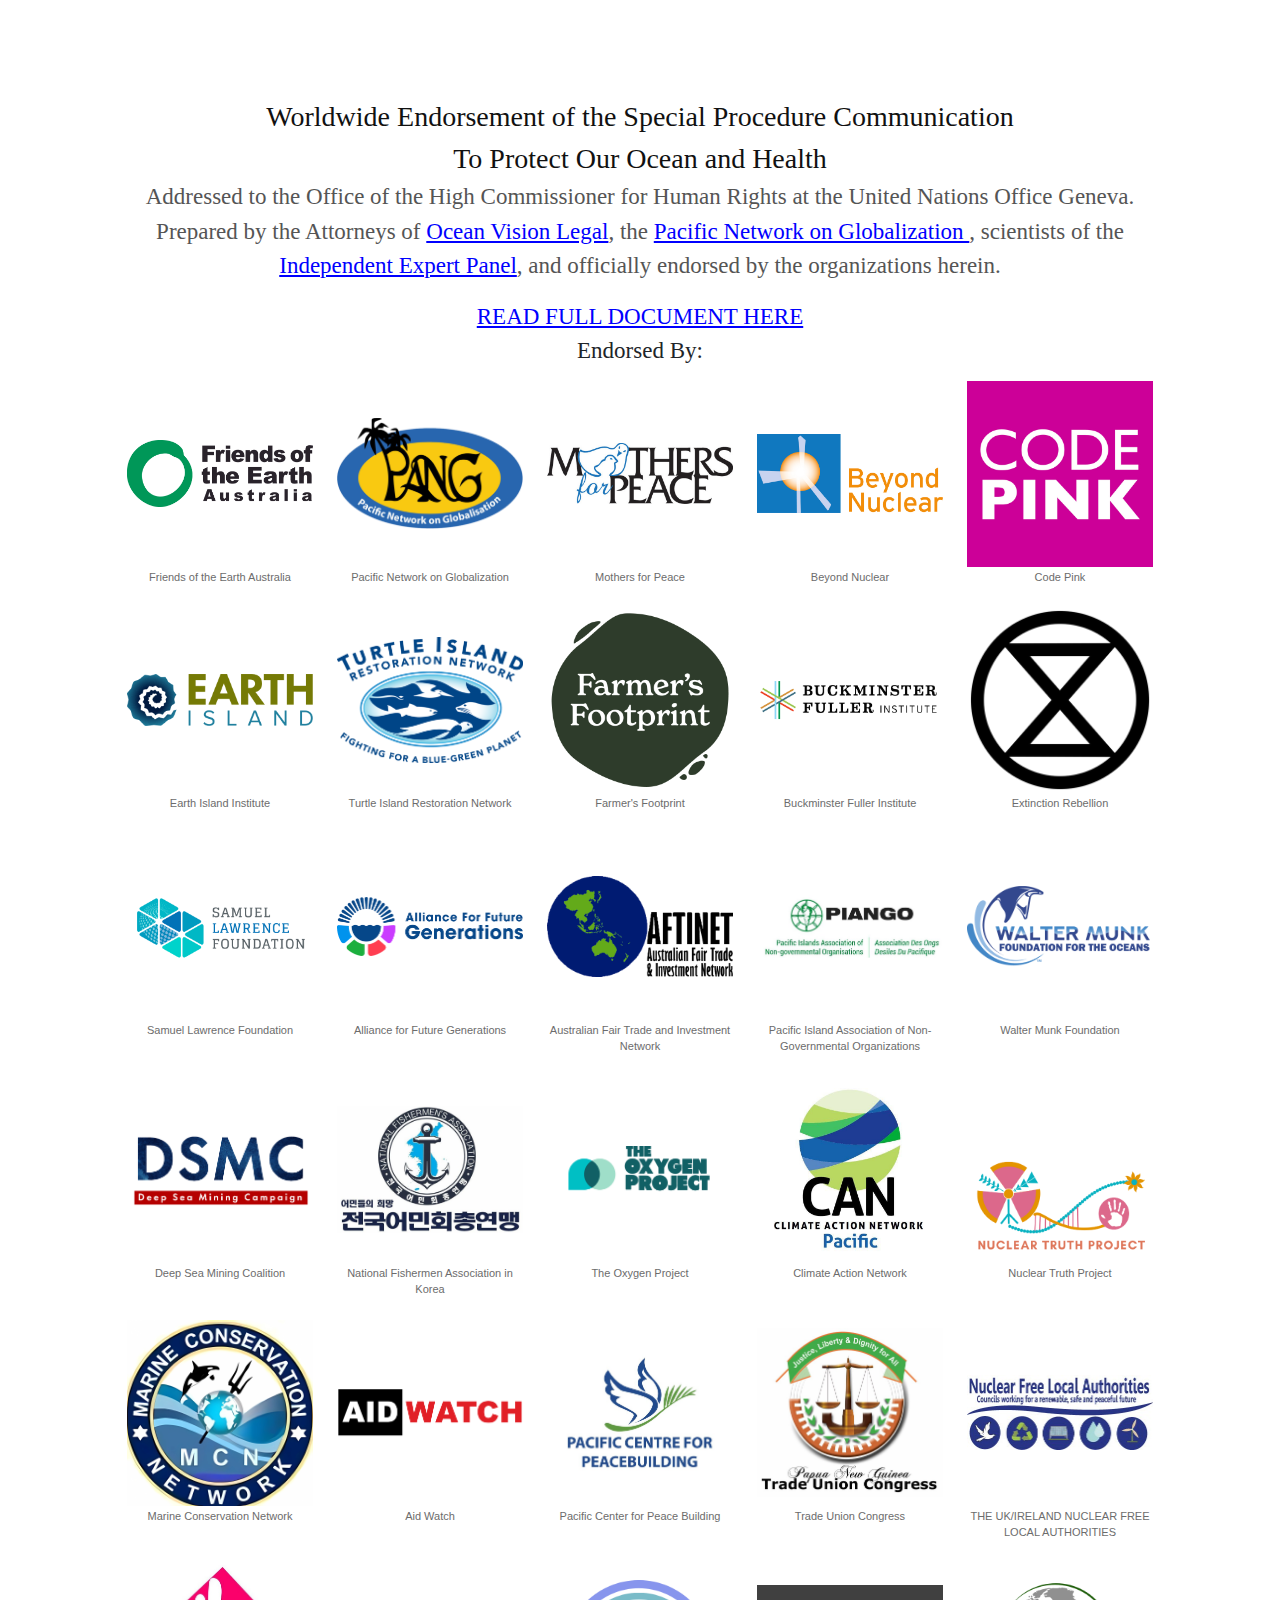
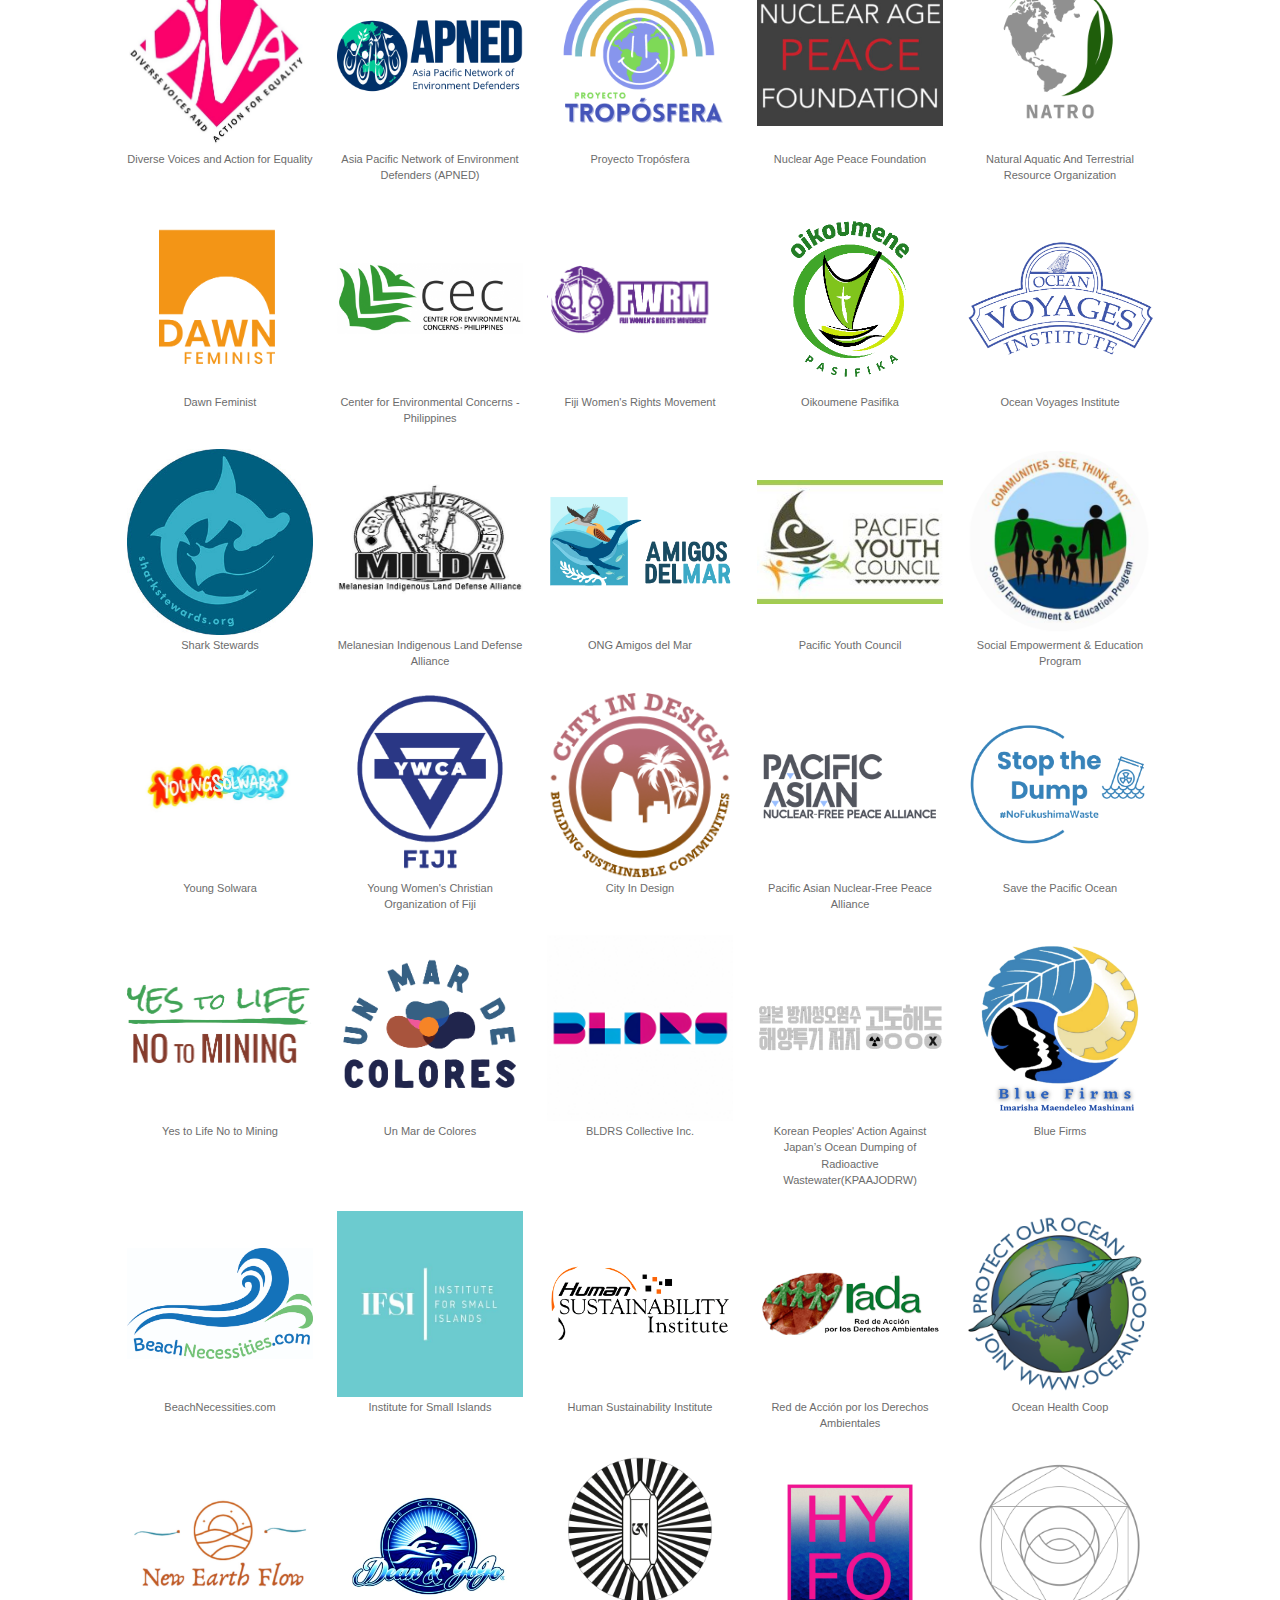
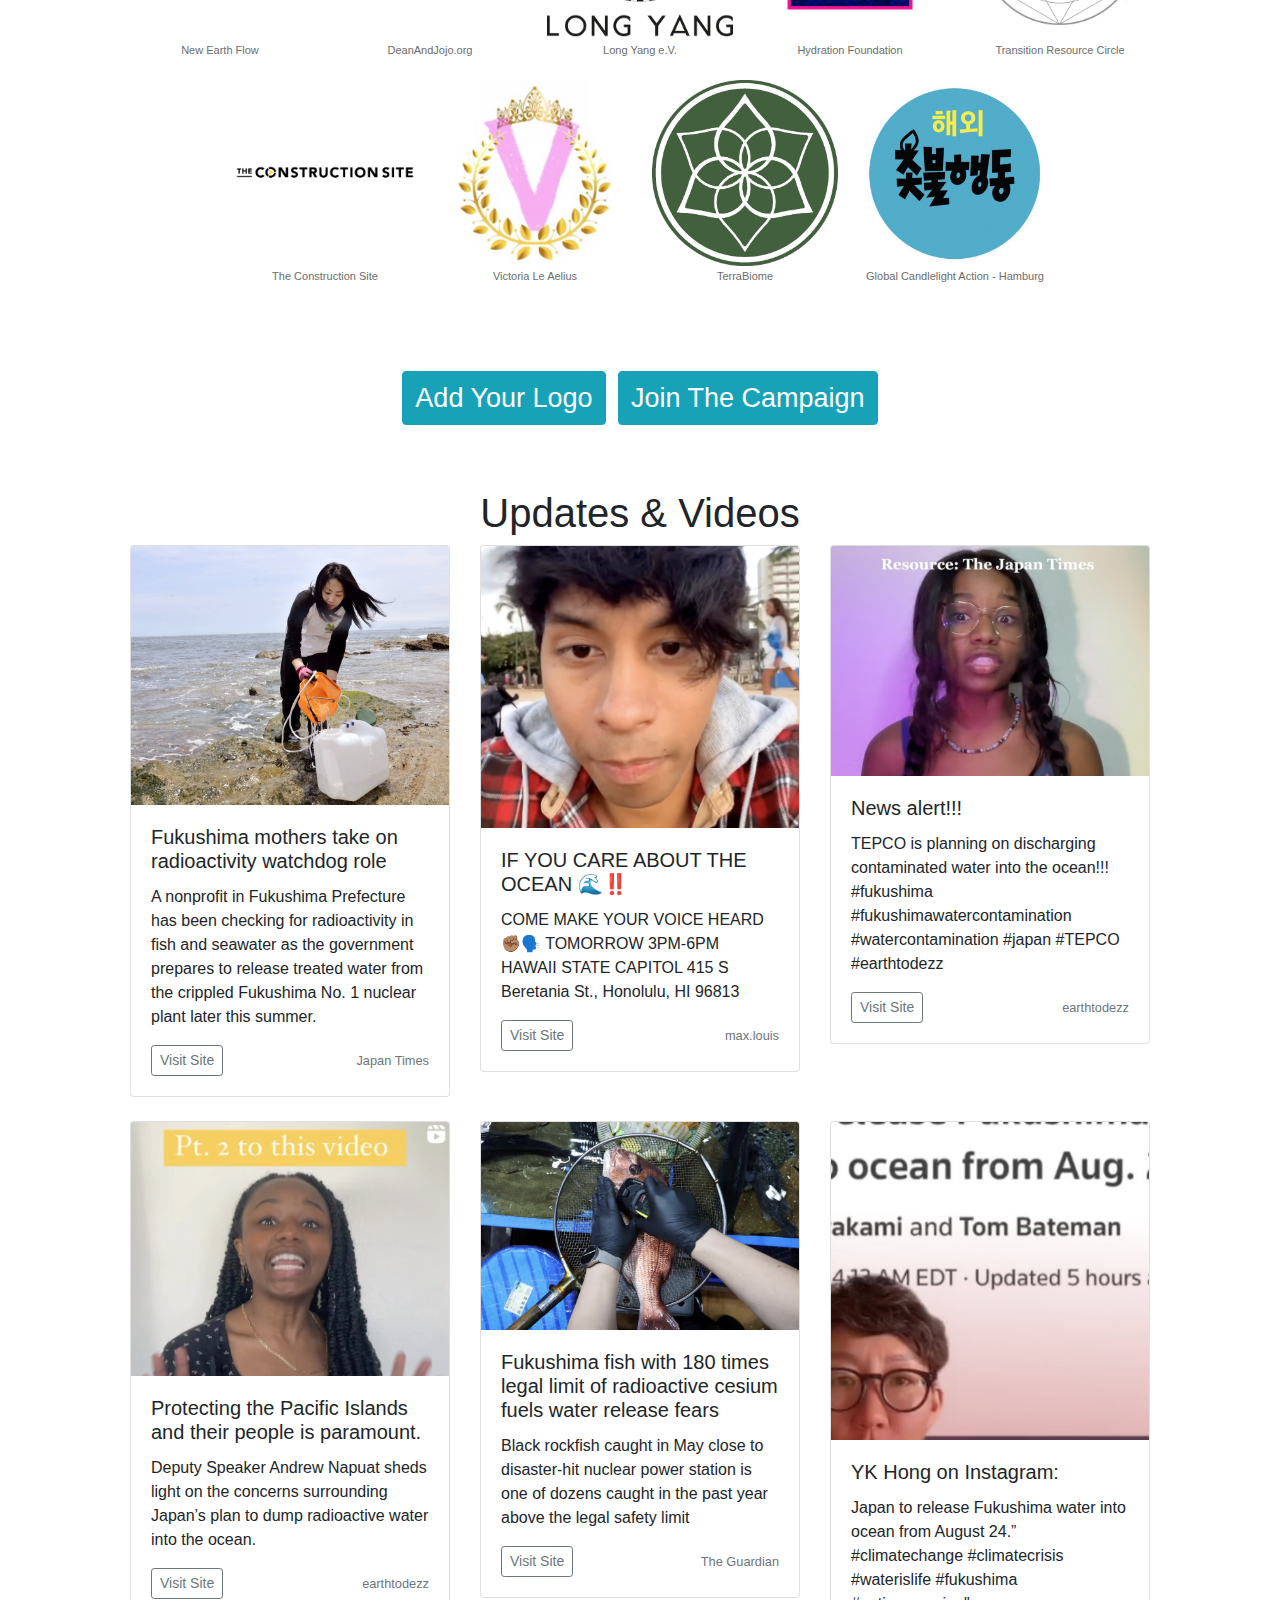
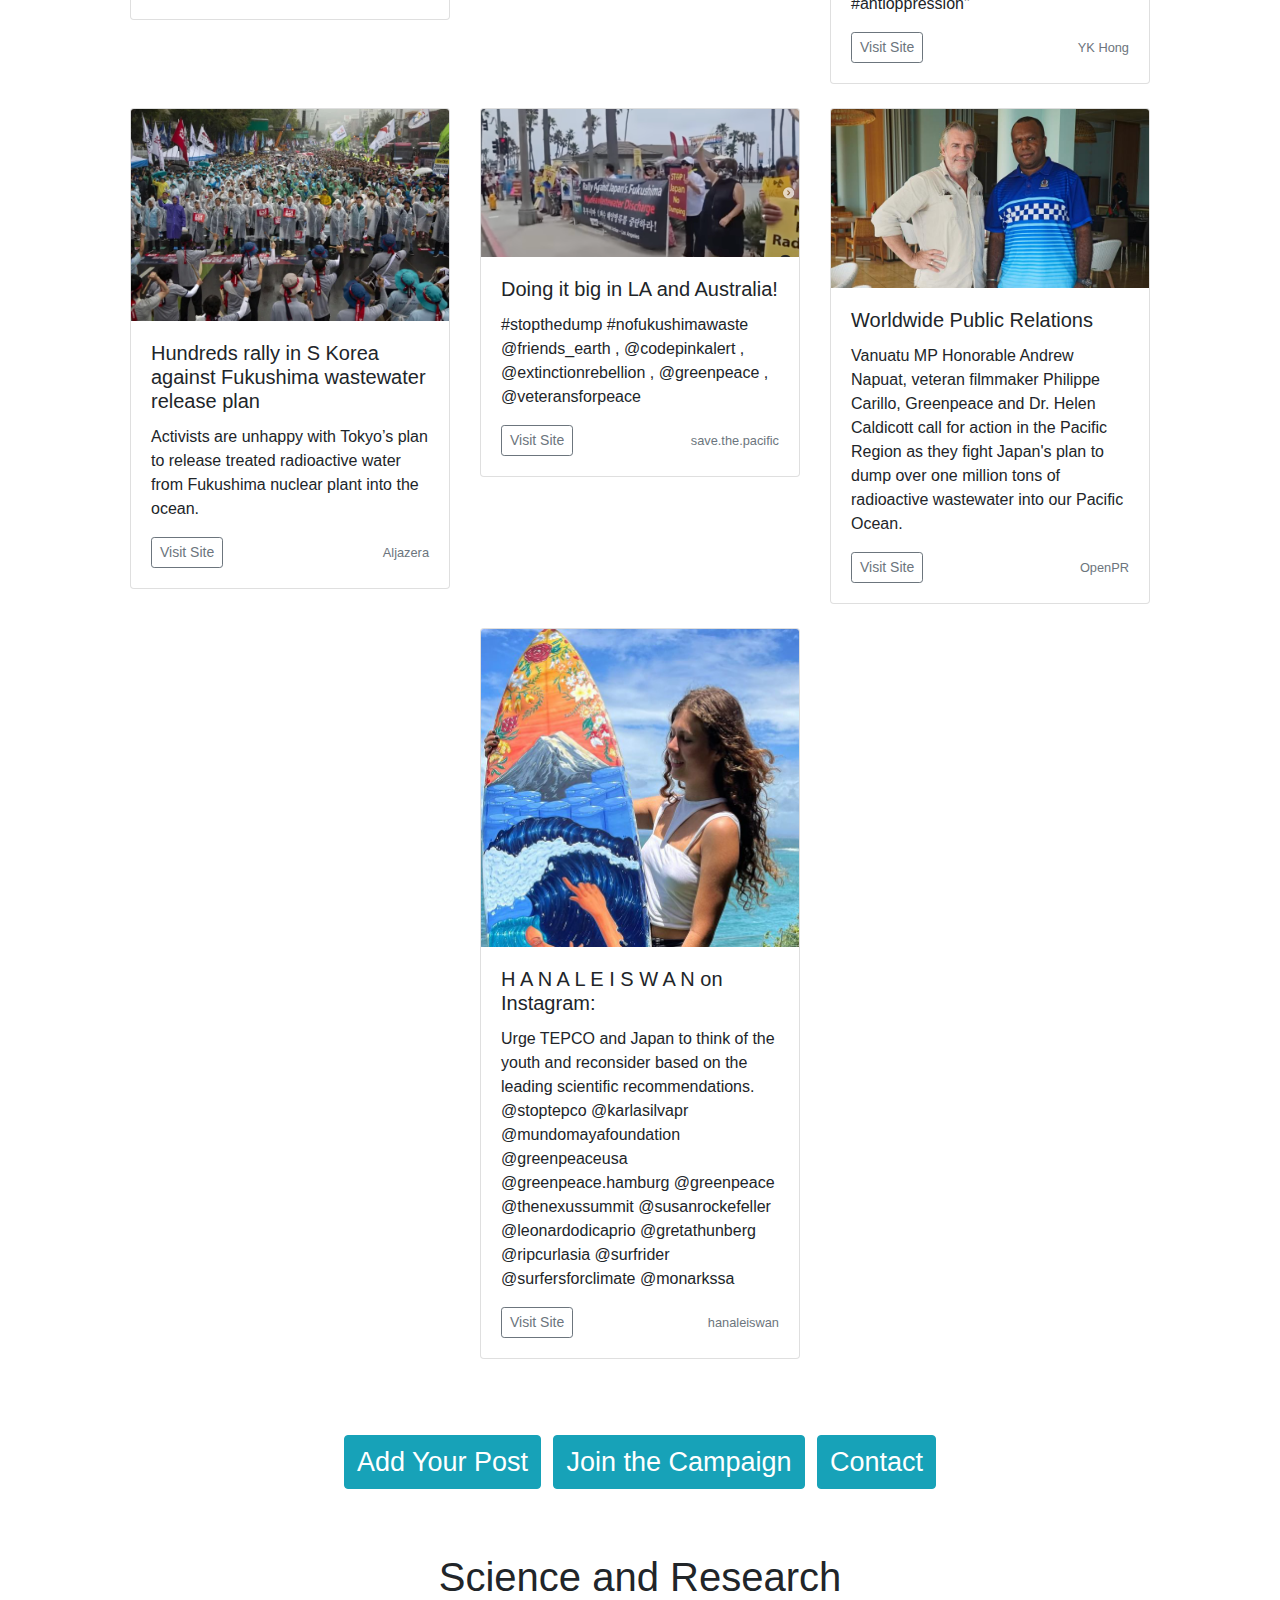
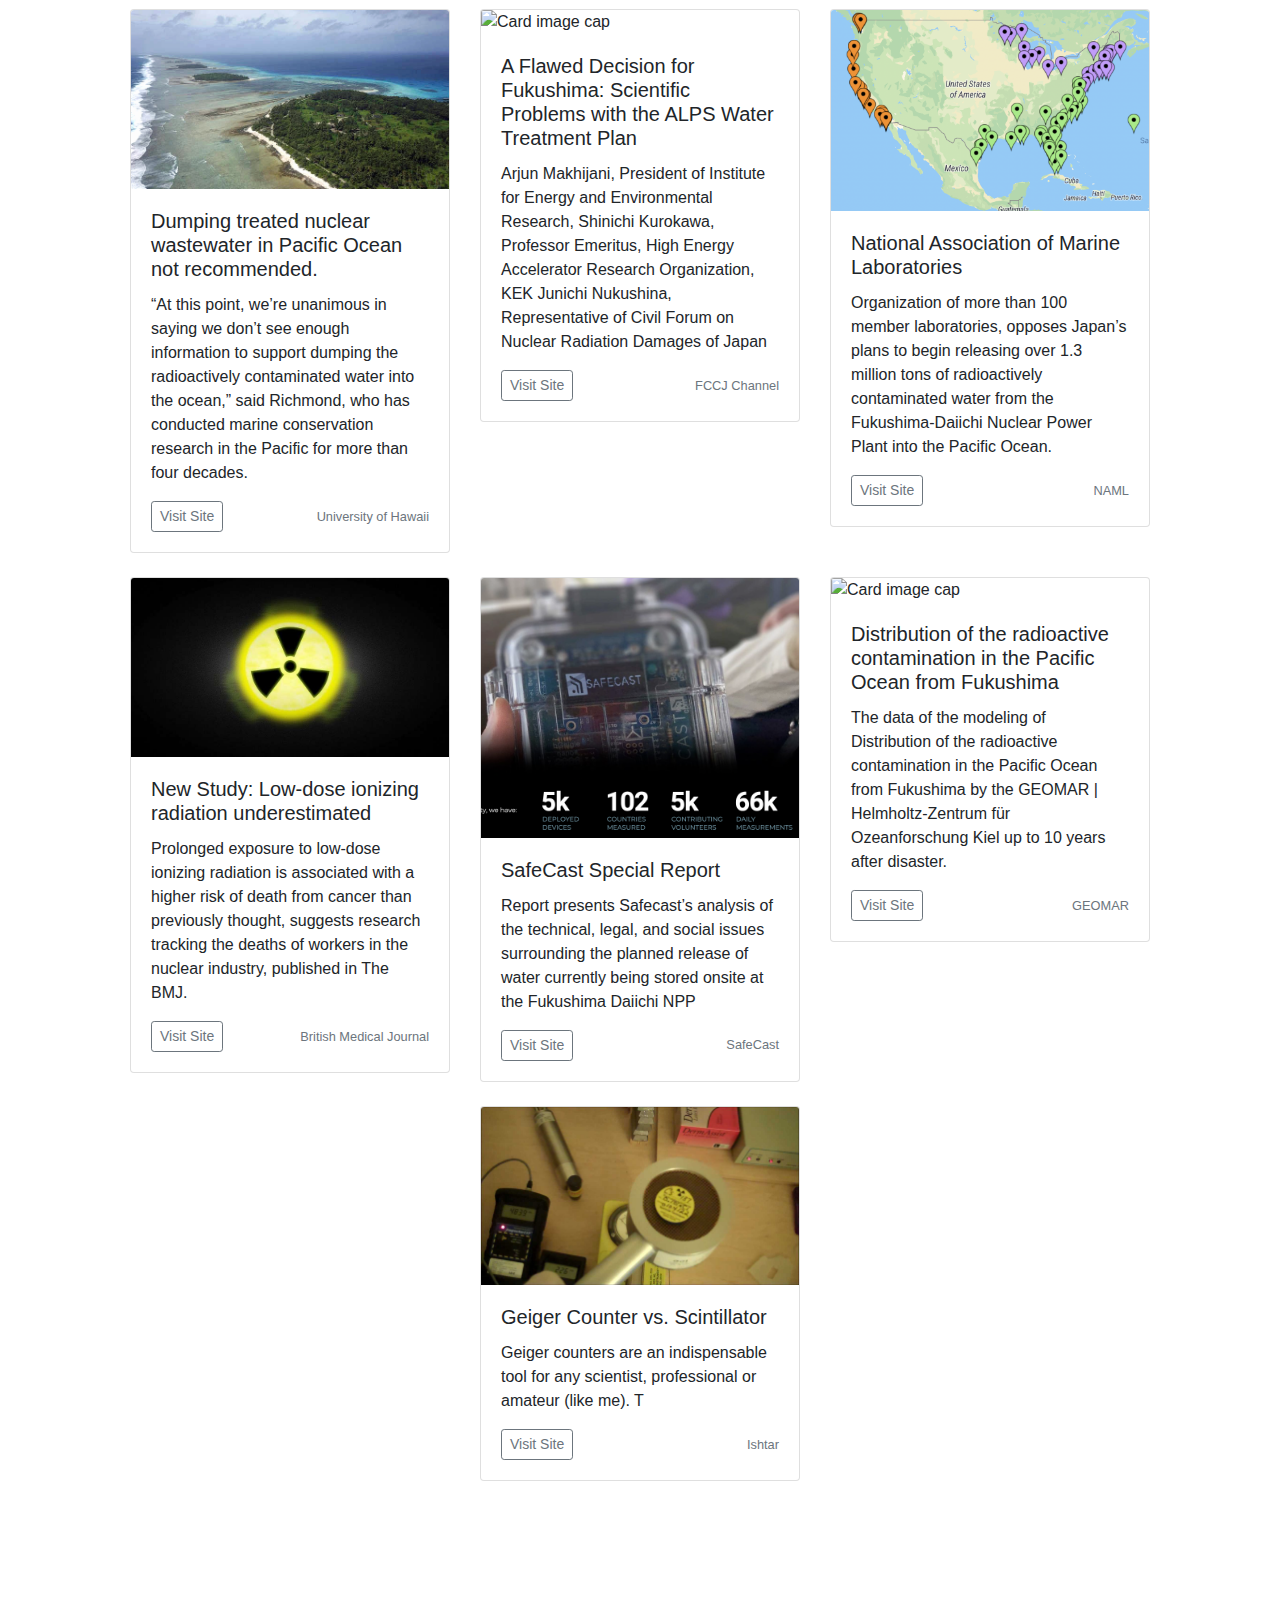
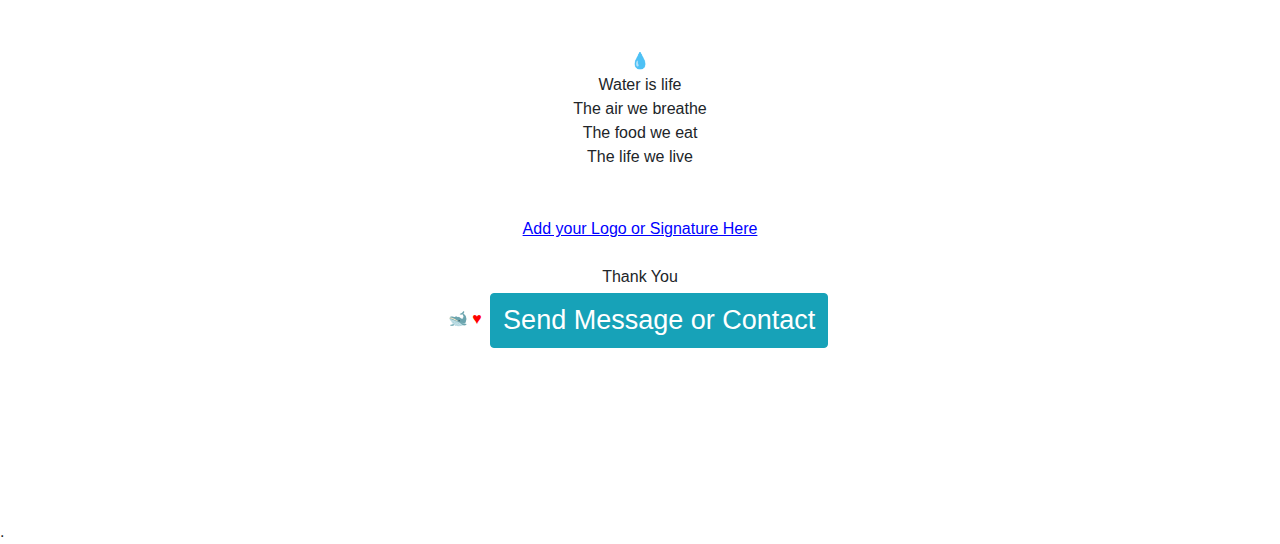
==== commit f47754c5: "update index" ====
--- a/index.html
+++ b/index.html
@@ -317,6 +317,14 @@
             </div>
         </div><div id="orgPanel" class="org-item">
             <a href="#">
+                <img id="img" class="orgImageInner" src="./img/TOP_Logo-04.jpg" style="  padding:2px;" filename="TOP_Logo-04.jpg"> 
+            </a>
+            <div id="name" class="orgname">The Oxygen Project </div>
+            <div style=" display:flex; justify-content: space-around; font-size:9px; ">
+                <!--<a id="site" href="#">Site</a>-->
+            </div>
+        </div><div id="orgPanel" class="org-item">
+            <a href="#">
                 <img id="img" class="orgImageInner" src="./img/PICAN.jpeg" style="  padding:2px;" filename="PICAN.jpeg"> 
             </a>
             <div id="name" class="orgname">Climate Action Network</div>
@@ -381,6 +389,14 @@
             </div>
         </div><div id="orgPanel" class="org-item">
             <a href="#">
+                <img id="img" class="orgImageInner" src="./img/logo-3-liner (2).png" style="  padding:2px;" filename="logo-3-liner (2).png"> 
+            </a>
+            <div id="name" class="orgname">Asia Pacific Network of Environment Defenders (APNED) </div>
+            <div style=" display:flex; justify-content: space-around; font-size:9px; ">
+                <!--<a id="site" href="#">Site</a>-->
+            </div>
+        </div><div id="orgPanel" class="org-item">
+            <a href="#">
                 <img id="img" class="orgImageInner" src="./img/inbound7009285209151294976.png" style="  padding:2px;" filename="inbound7009285209151294976.png"> 
             </a>
             <div id="name" class="orgname">Proyecto Tropósfera </div>
@@ -413,6 +429,14 @@
             </div>
         </div><div id="orgPanel" class="org-item">
             <a href="#">
+                <img id="img" class="orgImageInner" src="./img/logo_hires_CEC-e1591235739679.png" style="  padding:2px;" filename="logo_hires_CEC-e1591235739679.png"> 
+            </a>
+            <div id="name" class="orgname">Center for Environmental Concerns - Philippines</div>
+            <div style=" display:flex; justify-content: space-around; font-size:9px; ">
+                <!--<a id="site" href="#">Site</a>-->
+            </div>
+        </div><div id="orgPanel" class="org-item">
+            <a href="#">
                 <img id="img" class="orgImageInner" src="./img/FWRM+Logo.gif" style="  padding:2px;" filename="FWRM+Logo.gif"> 
             </a>
             <div id="name" class="orgname">Fiji Women's Rights Movement</div>
@@ -496,22 +520,6 @@
                 <img id="img" class="orgImageInner" src="./img/SM_200x200_cityindesign_ROSEBRONZE.png" style="  padding:2px;" filename="SM_200x200_cityindesign_ROSEBRONZE.png"> 
             </a>
             <div id="name" class="orgname">City In Design</div>
-            <div style=" display:flex; justify-content: space-around; font-size:9px; ">
-                <!--<a id="site" href="#">Site</a>-->
-            </div>
-        </div><div id="orgPanel" class="org-item">
-            <a href="#">
-                <img id="img" class="orgImageInner" src="./img/logo_hires_CEC-e1591235739679.png" style="  padding:2px;" filename="logo_hires_CEC-e1591235739679.png"> 
-            </a>
-            <div id="name" class="orgname">Center for Environmental Concerns - Philippines</div>
-            <div style=" display:flex; justify-content: space-around; font-size:9px; ">
-                <!--<a id="site" href="#">Site</a>-->
-            </div>
-        </div><div id="orgPanel" class="org-item">
-            <a href="#">
-                <img id="img" class="orgImageInner" src="./img/logo-3-liner (2).png" style="  padding:2px;" filename="logo-3-liner (2).png"> 
-            </a>
-            <div id="name" class="orgname">Asia Pacific Network of Environment Defenders (APNED) </div>
             <div style=" display:flex; justify-content: space-around; font-size:9px; ">
                 <!--<a id="site" href="#">Site</a>-->
             </div>
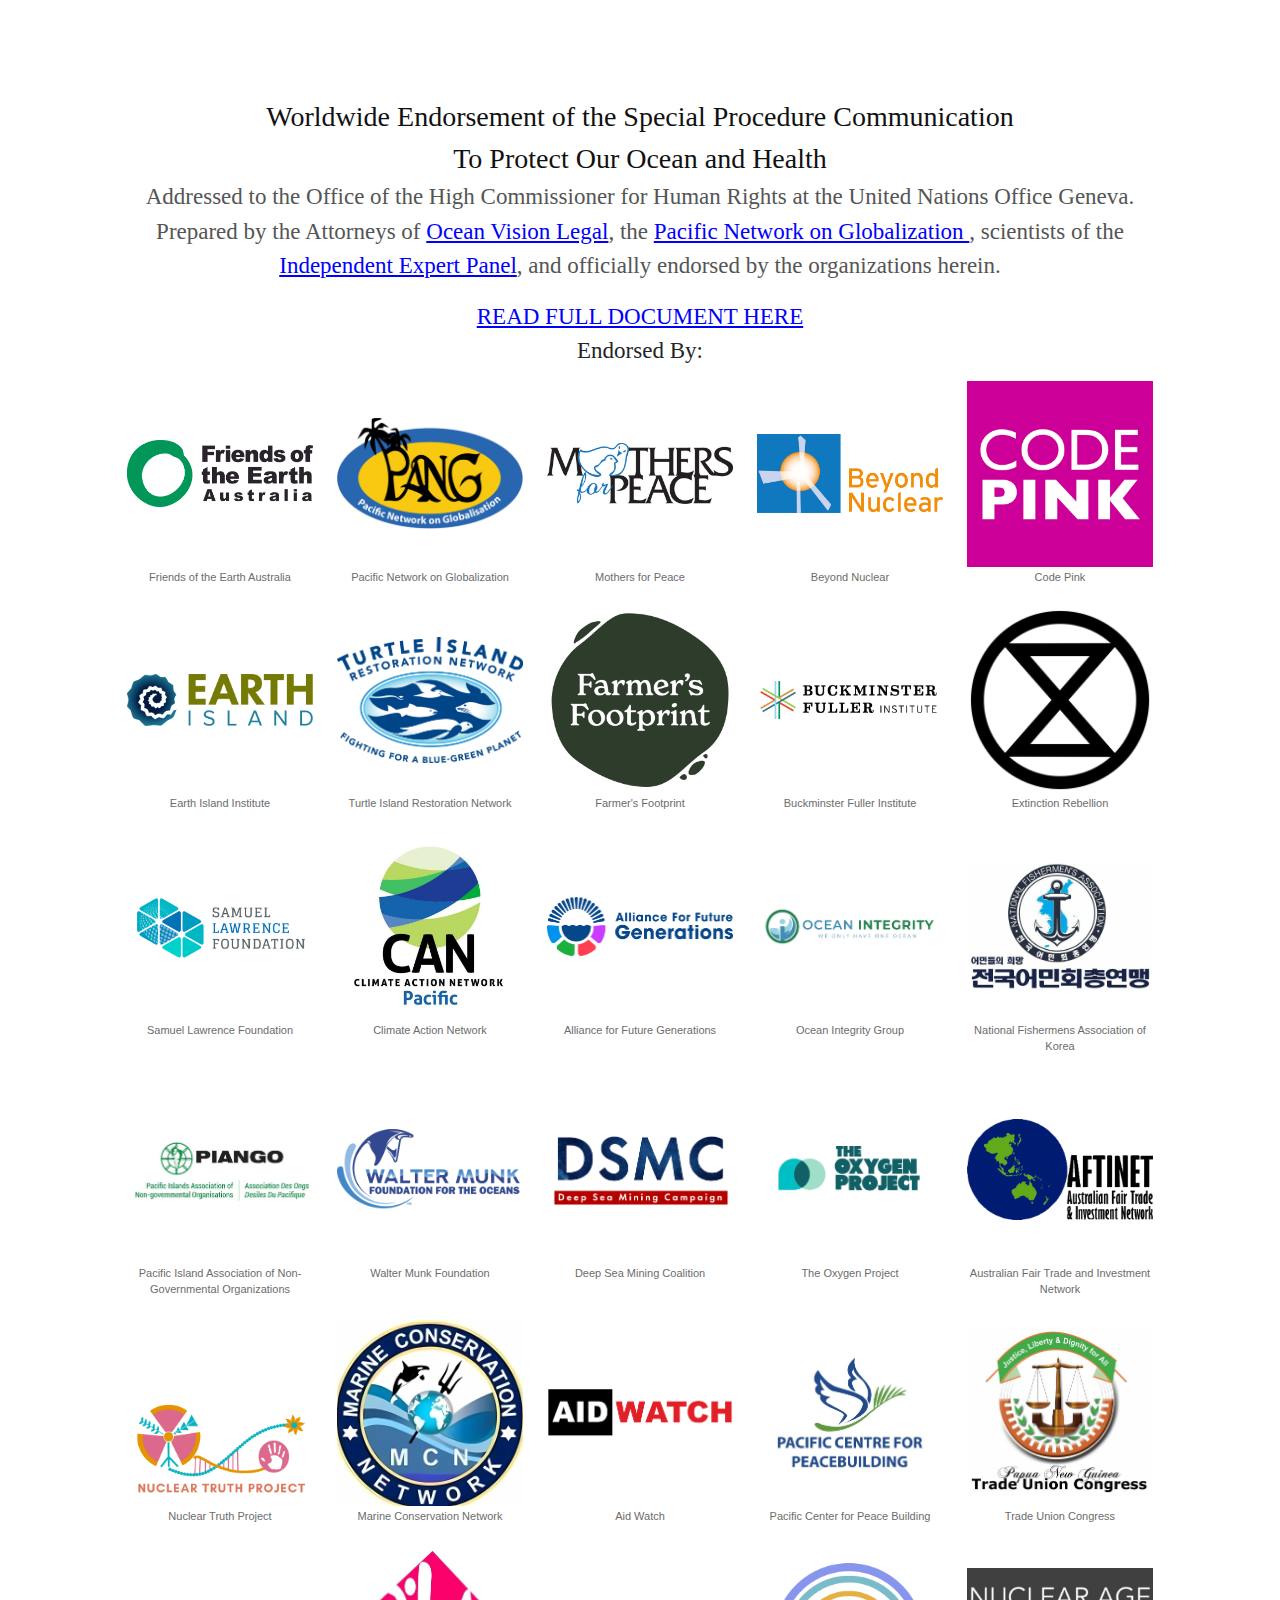
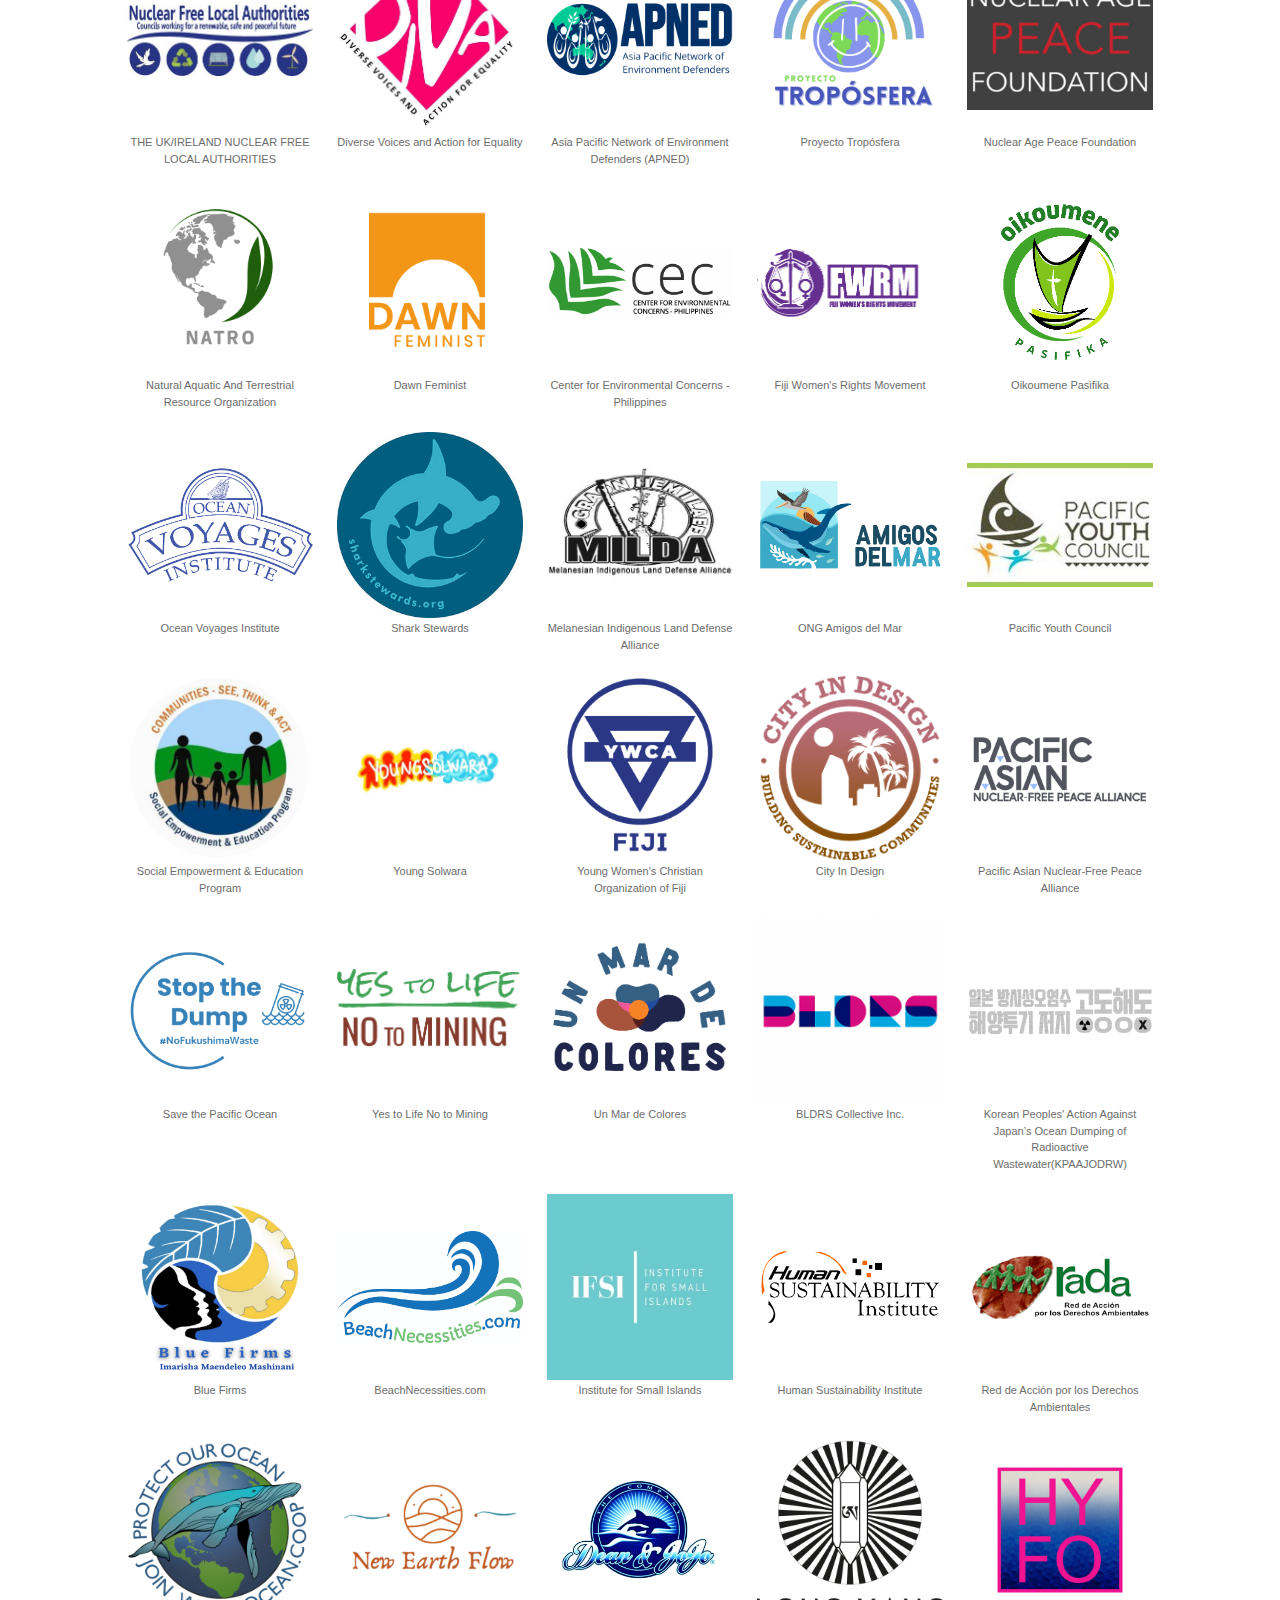
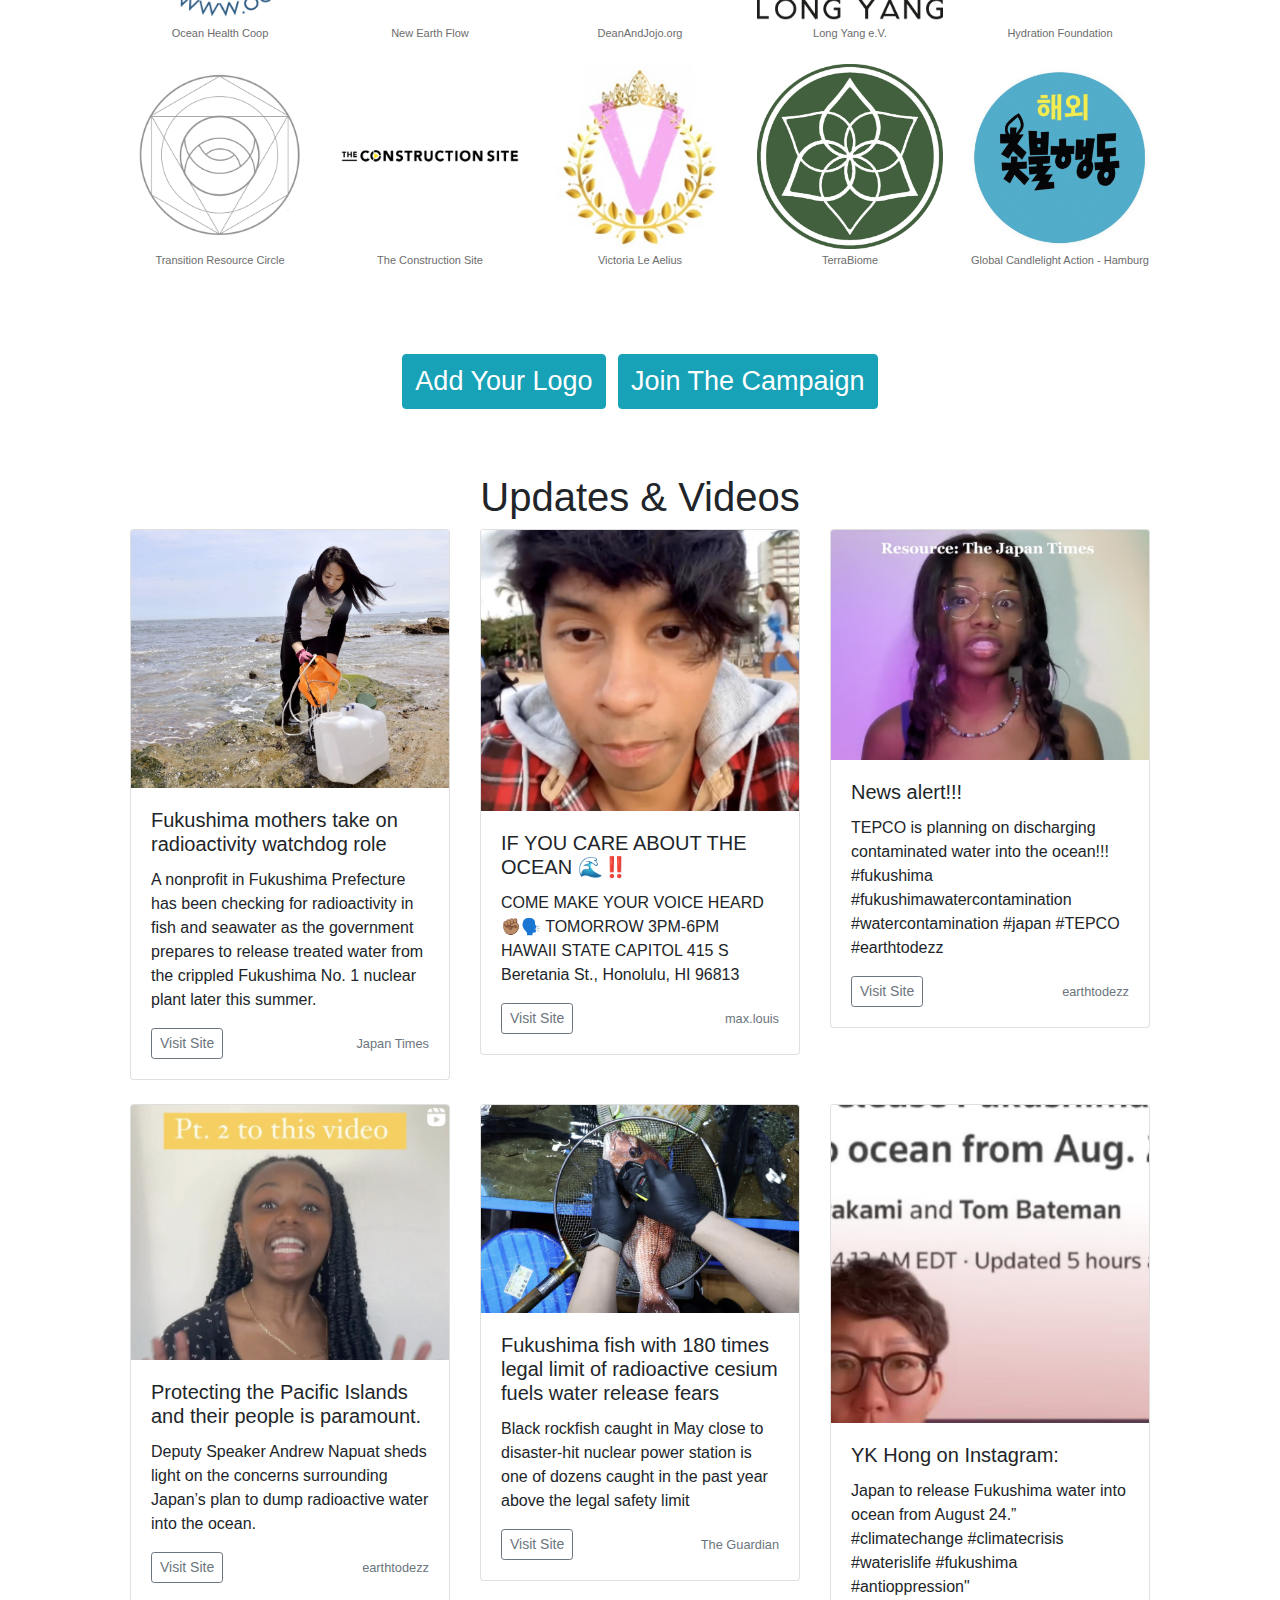
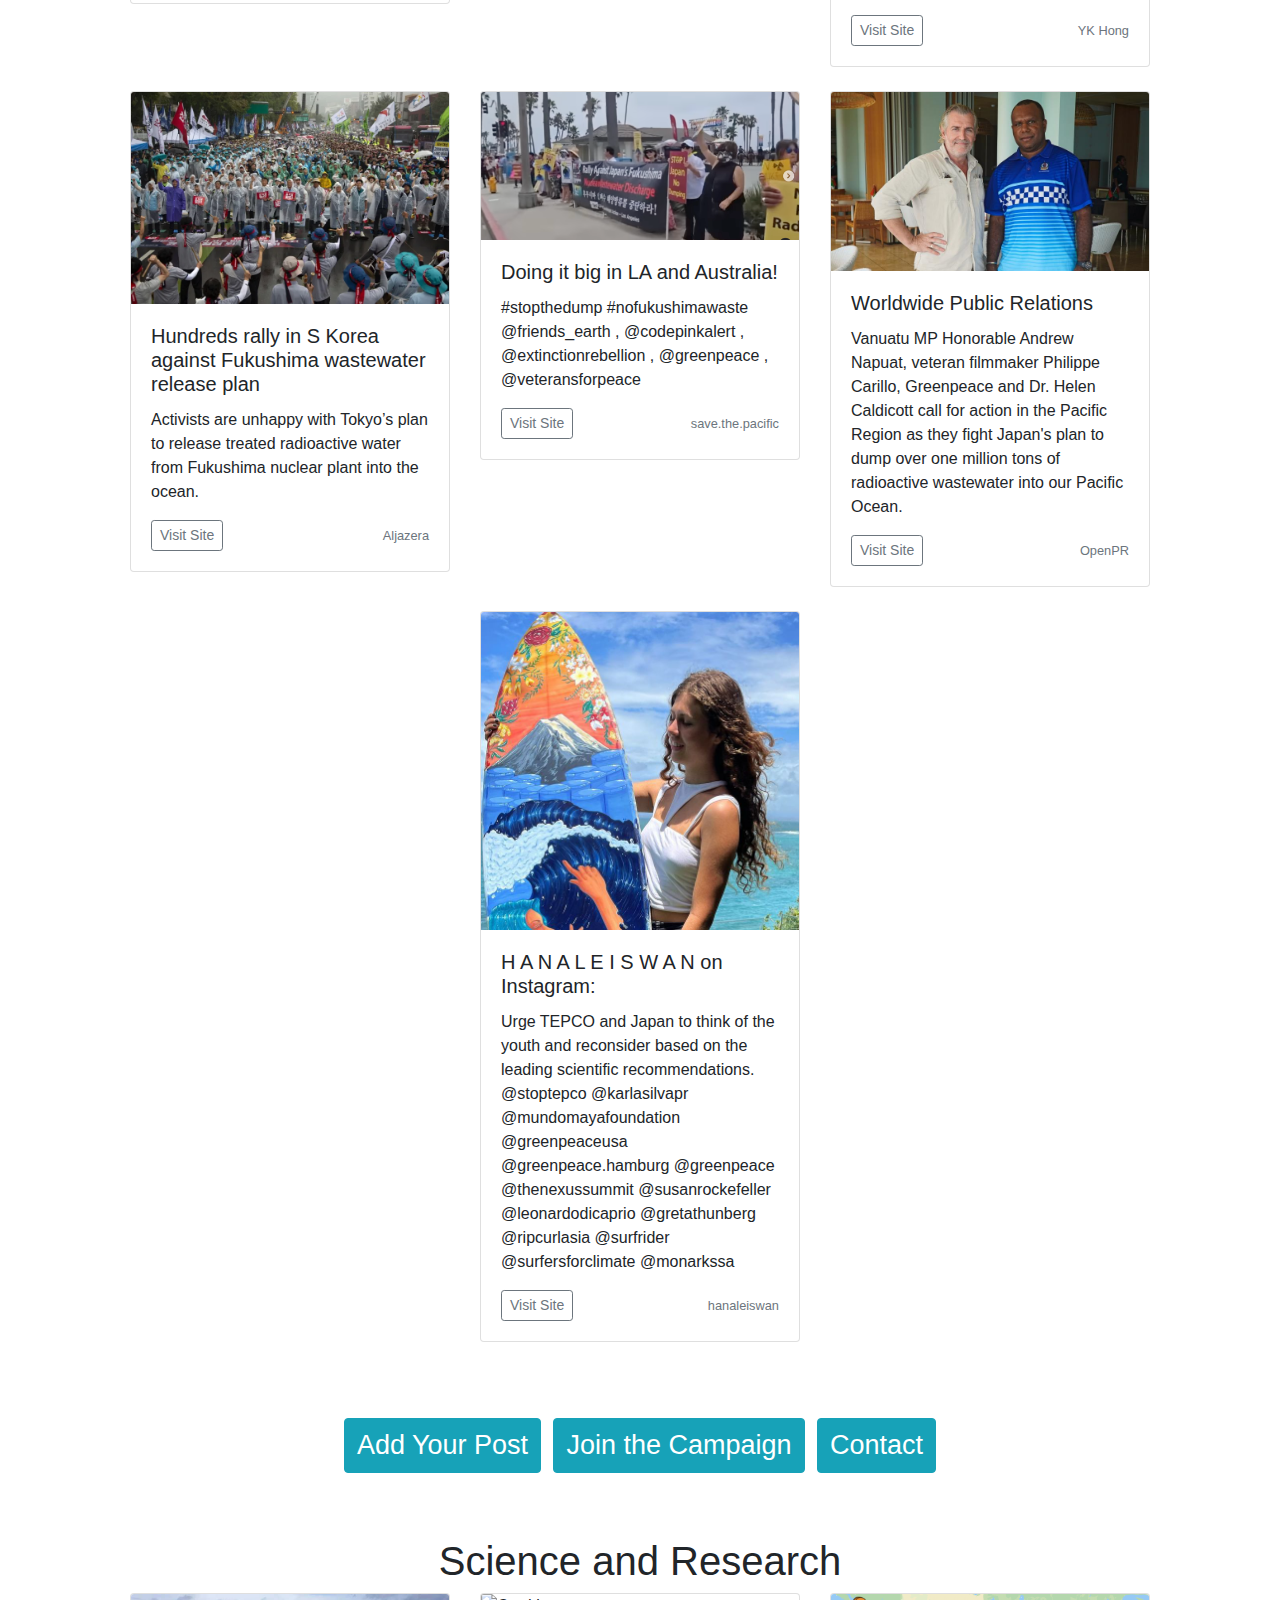
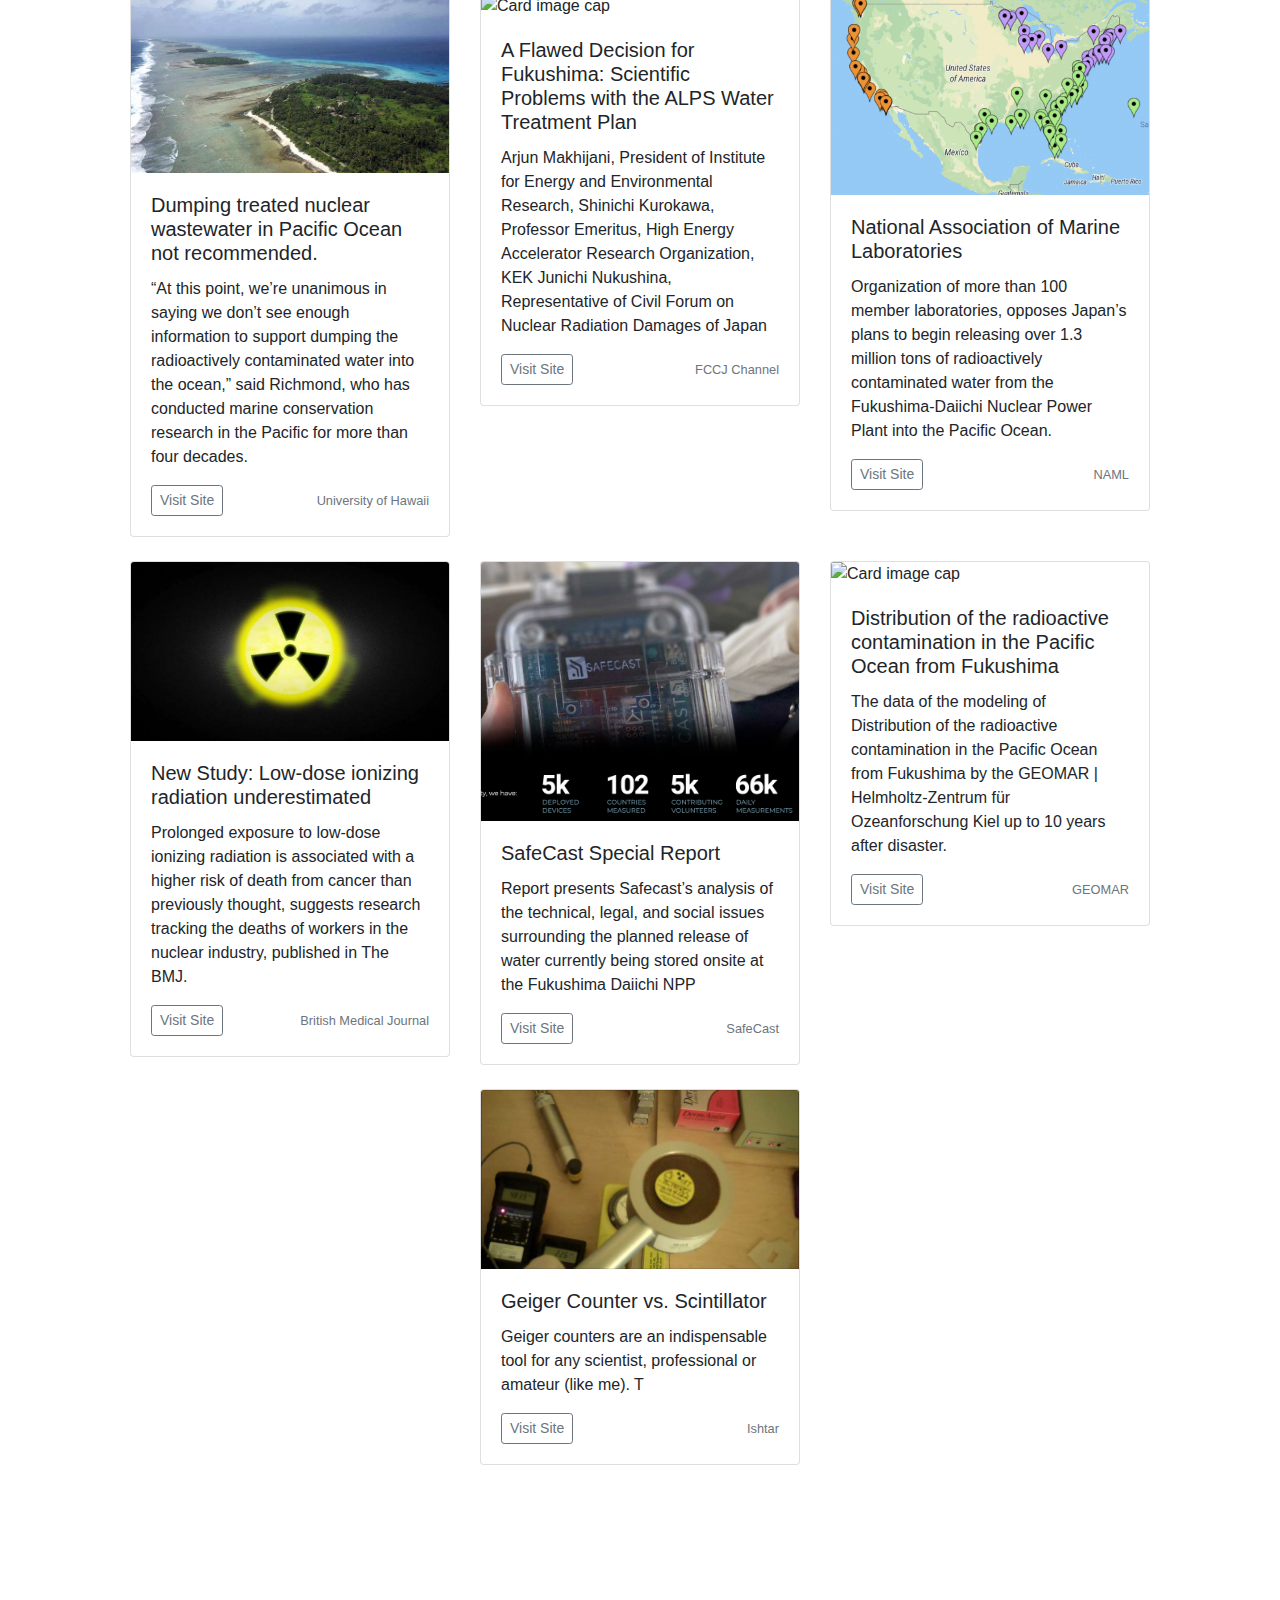
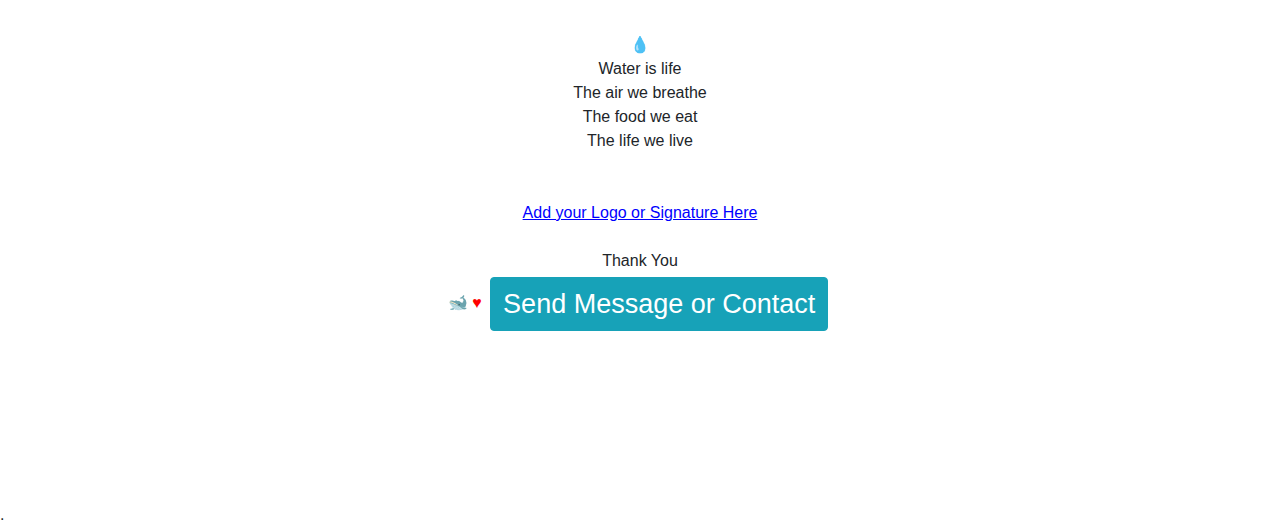
==== commit ebe99f8d: "update index" ====
--- a/index.html
+++ b/index.html
@@ -4,6 +4,29 @@
     <meta name="description" content="">
     <meta name="author" content="Special Communication Procedure for Protecting Health of the Ocean">
     <meta name="generator" content="Hugo 0.101.0">
+    
+    
+    <meta property="og:title" content="Worldwide Endorsement of the Special Procedure Communication">
+    <meta name="twitter:title" content="Worldwide Endorsement of the Special Procedure Communication">
+    
+    <meta property="og:type" content="article">
+    
+    <meta property="og:image" content="https://oceanhealth.github.io/special_communication/img/worldwideendorse.jpg">
+    <meta name="twitter:image" content="https://oceanhealth.github.io/special_communication/img/worldwideendorse.jpg">
+    
+    <meta property="og:url" content="https://oceanhealth.github.io/special_communication">
+    
+    <meta name="description" content="Ocean animals need our help. Unexpected change in international law.">
+    <meta property="og:description" content="Ocean animals need our help. Unexpected change in international law.">
+    <meta name="twitter:description" content="Ocean animals need our help. Unexpected change in international law.">
+    
+    <meta name="twitter:card" content="summary">
+    
+    
+    
+    
+
+    
     <title>Special Communications Procedure</title>
 
     <link href="css/bootstrap.min.css" rel="stylesheet">
@@ -269,6 +292,14 @@
             </div>
         </div><div id="orgPanel" class="org-item">
             <a href="#">
+                <img id="img" class="orgImageInner" src="./img/PICAN.jpeg" style="  padding:2px;" filename="PICAN.jpeg"> 
+            </a>
+            <div id="name" class="orgname">Climate Action Network</div>
+            <div style=" display:flex; justify-content: space-around; font-size:9px; ">
+                <!--<a id="site" href="#">Site</a>-->
+            </div>
+        </div><div id="orgPanel" class="org-item">
+            <a href="#">
                 <img id="img" class="orgImageInner" src="./img/AFG.png" style="  padding:2px;" filename="AFG.png"> 
             </a>
             <div id="name" class="orgname">Alliance for Future Generations</div>
@@ -277,57 +308,57 @@
             </div>
         </div><div id="orgPanel" class="org-item">
             <a href="#">
+                <img id="img" class="orgImageInner" src="./img/6A5A9E99-76C9-4E07-943B-08D2A8DE5572.jpeg" style="  padding:2px;" filename="6A5A9E99-76C9-4E07-943B-08D2A8DE5572.jpeg"> 
+            </a>
+            <div id="name" class="orgname">Ocean Integrity Group </div>
+            <div style=" display:flex; justify-content: space-around; font-size:9px; ">
+                <!--<a id="site" href="#">Site</a>-->
+            </div>
+        </div><div id="orgPanel" class="org-item">
+            <a href="#">
+                <img id="img" class="orgImageInner" src="./img/Logo_National_Fisherfolks_Federation.jpeg" style="  padding:2px;" filename="Logo_National_Fisherfolks_Federation.jpeg"> 
+            </a>
+            <div id="name" class="orgname">National Fishermens Association of Korea</div>
+            <div style=" display:flex; justify-content: space-around; font-size:9px; ">
+                <!--<a id="site" href="#">Site</a>-->
+            </div>
+        </div><div id="orgPanel" class="org-item">
+            <a href="#">
+                <img id="img" class="orgImageInner" src="./img/PIANGO.jpeg" style="  padding:2px;" filename="PIANGO.jpeg"> 
+            </a>
+            <div id="name" class="orgname">Pacific Island Association of Non-Governmental Organizations</div>
+            <div style=" display:flex; justify-content: space-around; font-size:9px; ">
+                <!--<a id="site" href="#">Site</a>-->
+            </div>
+        </div><div id="orgPanel" class="org-item">
+            <a href="#">
+                <img id="img" class="orgImageInner" src="./img/WMFO-logo-transparent.png" style="  padding:2px;" filename="WMFO-logo-transparent.png"> 
+            </a>
+            <div id="name" class="orgname">Walter Munk Foundation</div>
+            <div style=" display:flex; justify-content: space-around; font-size:9px; ">
+                <!--<a id="site" href="#">Site</a>-->
+            </div>
+        </div><div id="orgPanel" class="org-item">
+            <a href="#">
+                <img id="img" class="orgImageInner" src="./img/DSMC.png" style="  padding:2px;" filename="DSMC.png"> 
+            </a>
+            <div id="name" class="orgname">Deep Sea Mining Coalition</div>
+            <div style=" display:flex; justify-content: space-around; font-size:9px; ">
+                <!--<a id="site" href="#">Site</a>-->
+            </div>
+        </div><div id="orgPanel" class="org-item">
+            <a href="#">
+                <img id="img" class="orgImageInner" src="./img/TOP_Logo-04.jpg" style="  padding:2px;" filename="TOP_Logo-04.jpg"> 
+            </a>
+            <div id="name" class="orgname">The Oxygen Project </div>
+            <div style=" display:flex; justify-content: space-around; font-size:9px; ">
+                <!--<a id="site" href="#">Site</a>-->
+            </div>
+        </div><div id="orgPanel" class="org-item">
+            <a href="#">
                 <img id="img" class="orgImageInner" src="./img/AFTINET+logo.png" style="  padding:2px;" filename="AFTINET+logo.png"> 
             </a>
             <div id="name" class="orgname">Australian Fair Trade and Investment Network</div>
-            <div style=" display:flex; justify-content: space-around; font-size:9px; ">
-                <!--<a id="site" href="#">Site</a>-->
-            </div>
-        </div><div id="orgPanel" class="org-item">
-            <a href="#">
-                <img id="img" class="orgImageInner" src="./img/PIANGO.jpeg" style="  padding:2px;" filename="PIANGO.jpeg"> 
-            </a>
-            <div id="name" class="orgname">Pacific Island Association of Non-Governmental Organizations</div>
-            <div style=" display:flex; justify-content: space-around; font-size:9px; ">
-                <!--<a id="site" href="#">Site</a>-->
-            </div>
-        </div><div id="orgPanel" class="org-item">
-            <a href="#">
-                <img id="img" class="orgImageInner" src="./img/WMFO-logo-transparent.png" style="  padding:2px;" filename="WMFO-logo-transparent.png"> 
-            </a>
-            <div id="name" class="orgname">Walter Munk Foundation</div>
-            <div style=" display:flex; justify-content: space-around; font-size:9px; ">
-                <!--<a id="site" href="#">Site</a>-->
-            </div>
-        </div><div id="orgPanel" class="org-item">
-            <a href="#">
-                <img id="img" class="orgImageInner" src="./img/DSMC.png" style="  padding:2px;" filename="DSMC.png"> 
-            </a>
-            <div id="name" class="orgname">Deep Sea Mining Coalition</div>
-            <div style=" display:flex; justify-content: space-around; font-size:9px; ">
-                <!--<a id="site" href="#">Site</a>-->
-            </div>
-        </div><div id="orgPanel" class="org-item">
-            <a href="#">
-                <img id="img" class="orgImageInner" src="./img/Logo_National_Fisherfolks_Federation.jpeg" style="  padding:2px;" filename="Logo_National_Fisherfolks_Federation.jpeg"> 
-            </a>
-            <div id="name" class="orgname">National Fishermen Association in Korea</div>
-            <div style=" display:flex; justify-content: space-around; font-size:9px; ">
-                <!--<a id="site" href="#">Site</a>-->
-            </div>
-        </div><div id="orgPanel" class="org-item">
-            <a href="#">
-                <img id="img" class="orgImageInner" src="./img/TOP_Logo-04.jpg" style="  padding:2px;" filename="TOP_Logo-04.jpg"> 
-            </a>
-            <div id="name" class="orgname">The Oxygen Project </div>
-            <div style=" display:flex; justify-content: space-around; font-size:9px; ">
-                <!--<a id="site" href="#">Site</a>-->
-            </div>
-        </div><div id="orgPanel" class="org-item">
-            <a href="#">
-                <img id="img" class="orgImageInner" src="./img/PICAN.jpeg" style="  padding:2px;" filename="PICAN.jpeg"> 
-            </a>
-            <div id="name" class="orgname">Climate Action Network</div>
             <div style=" display:flex; justify-content: space-around; font-size:9px; ">
                 <!--<a id="site" href="#">Site</a>-->
             </div>
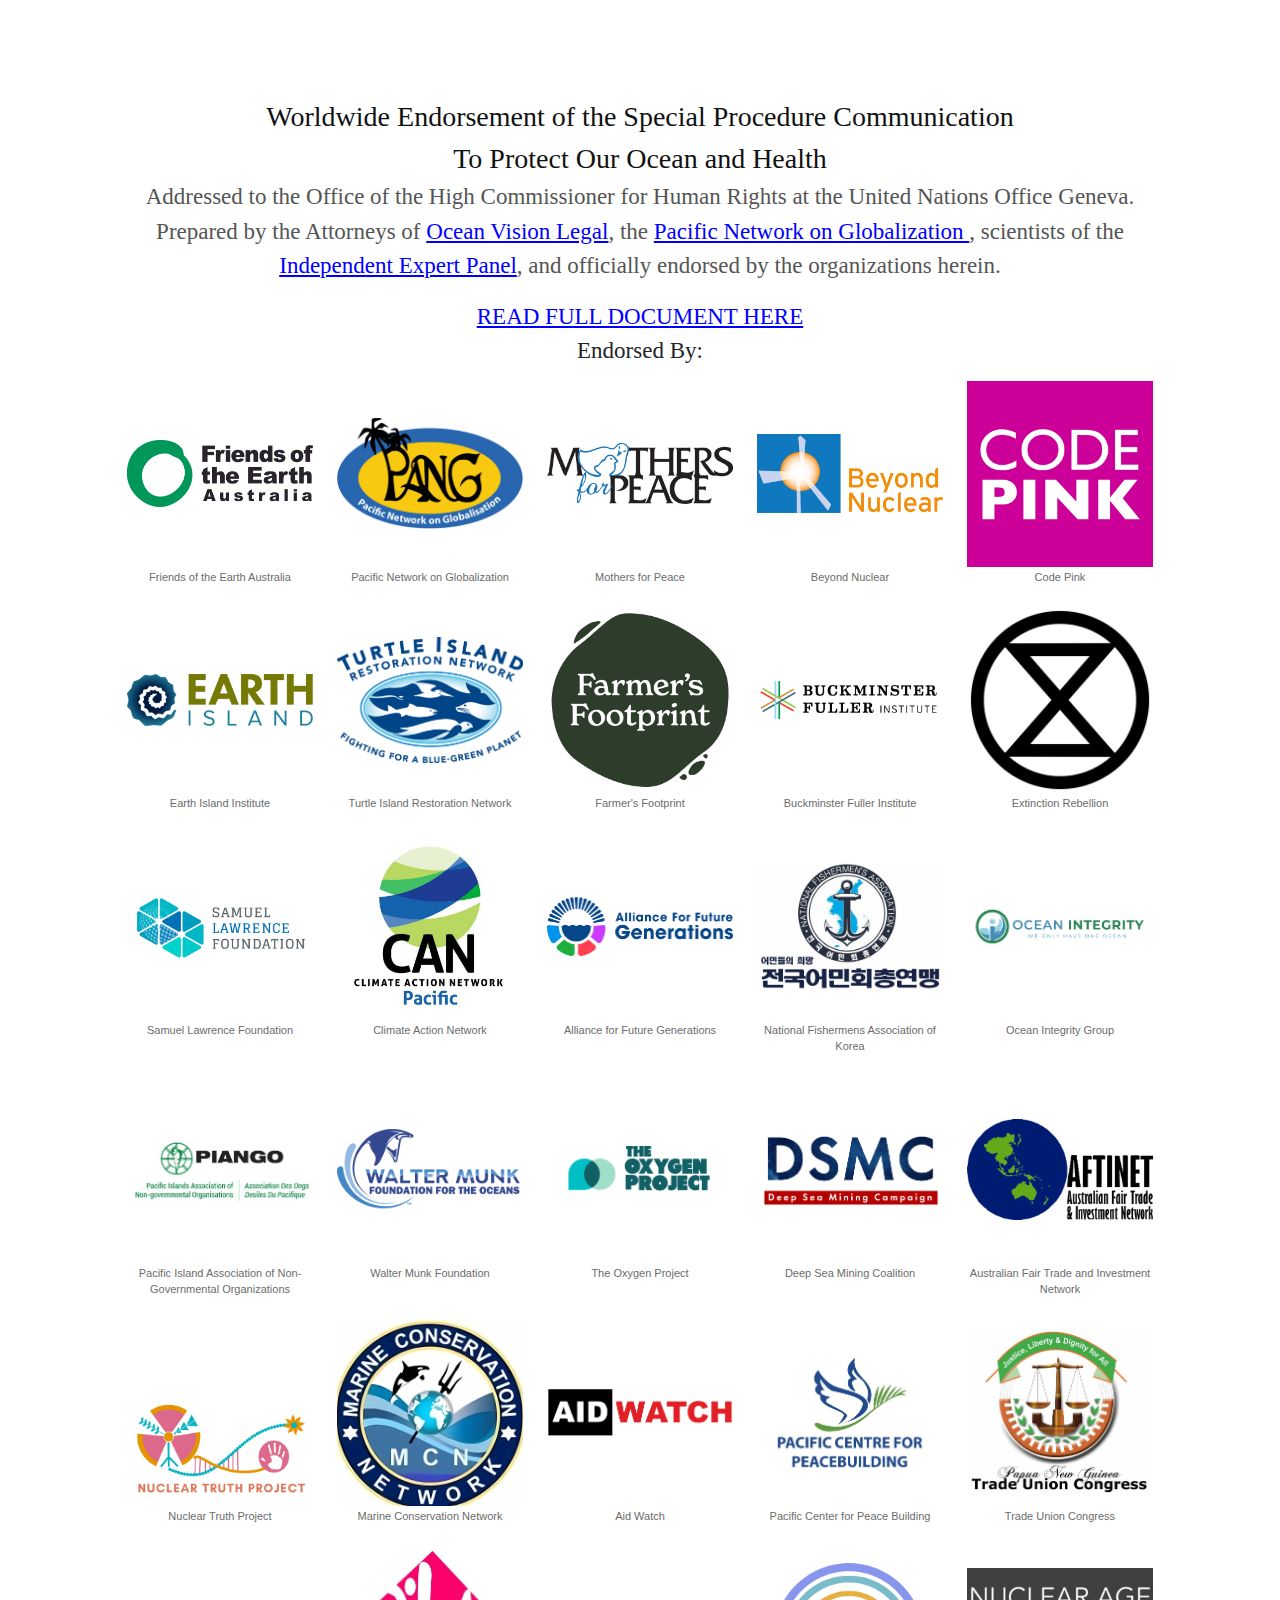
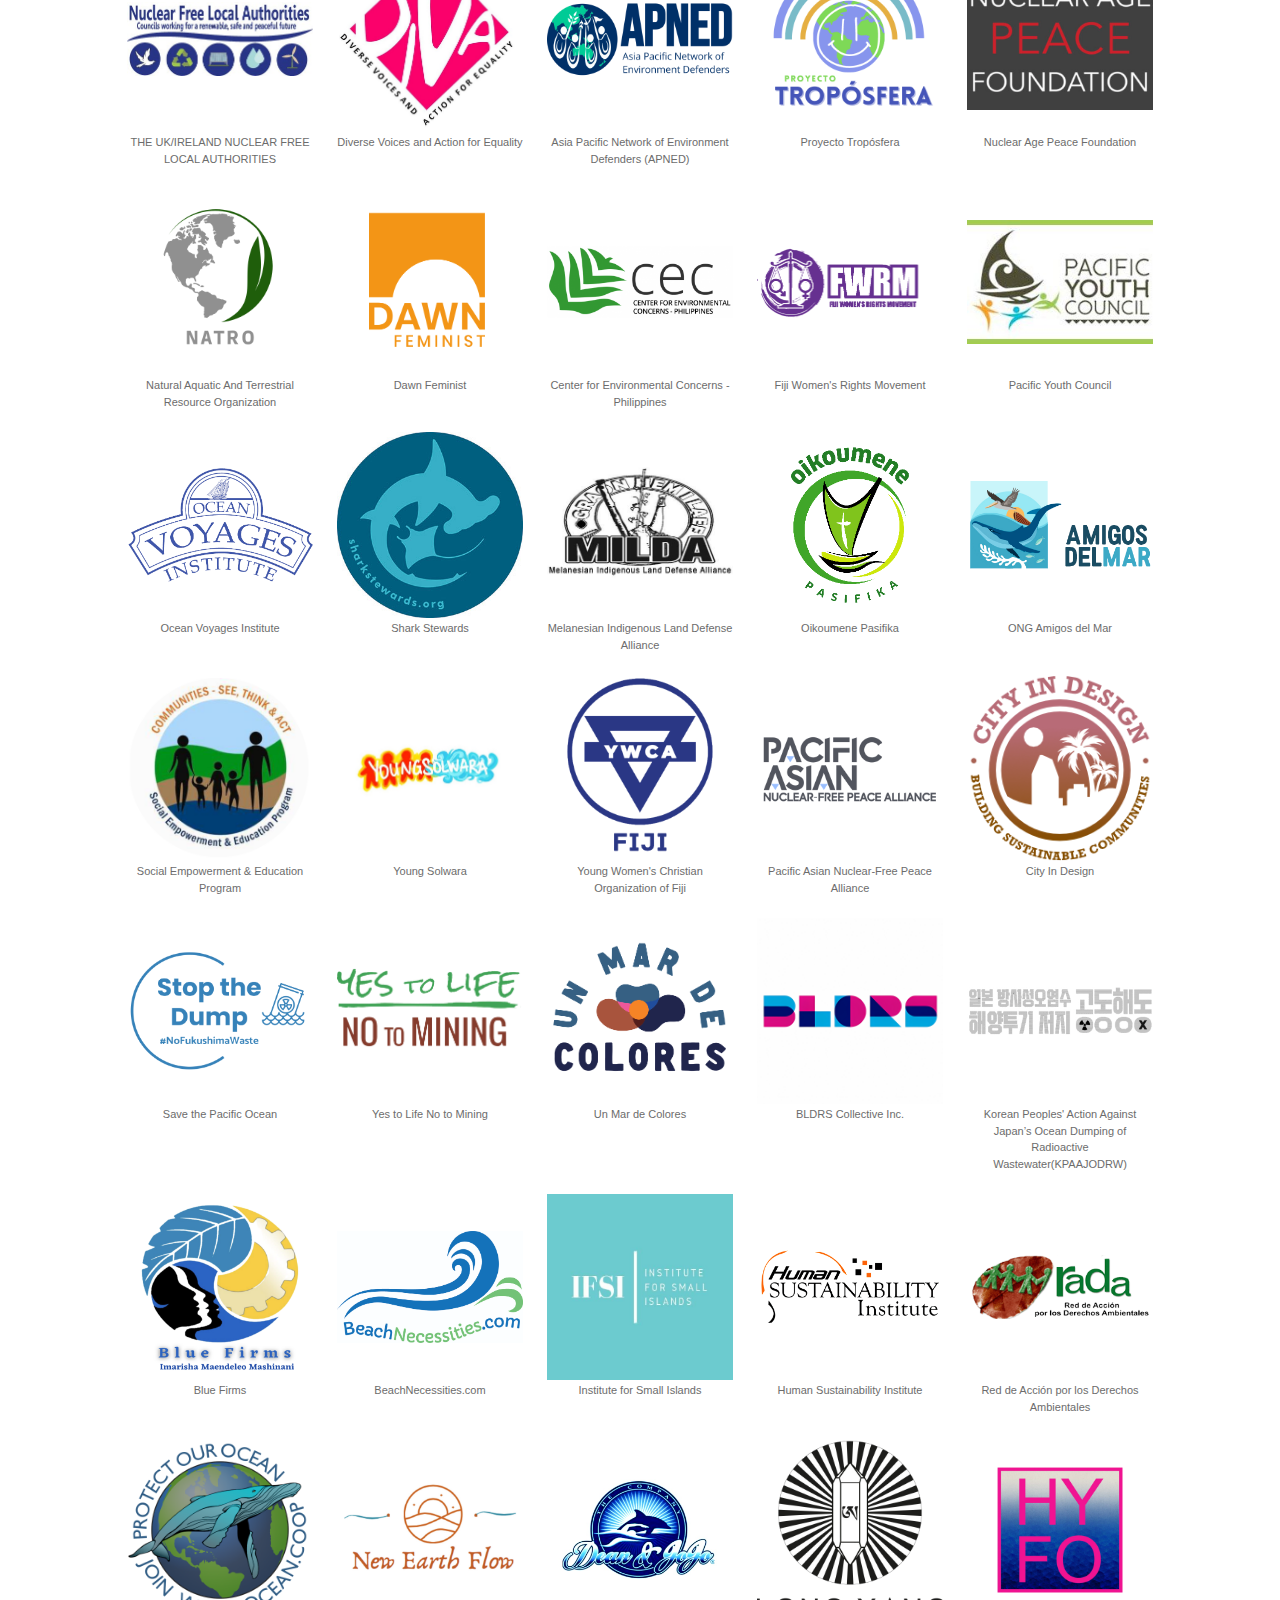
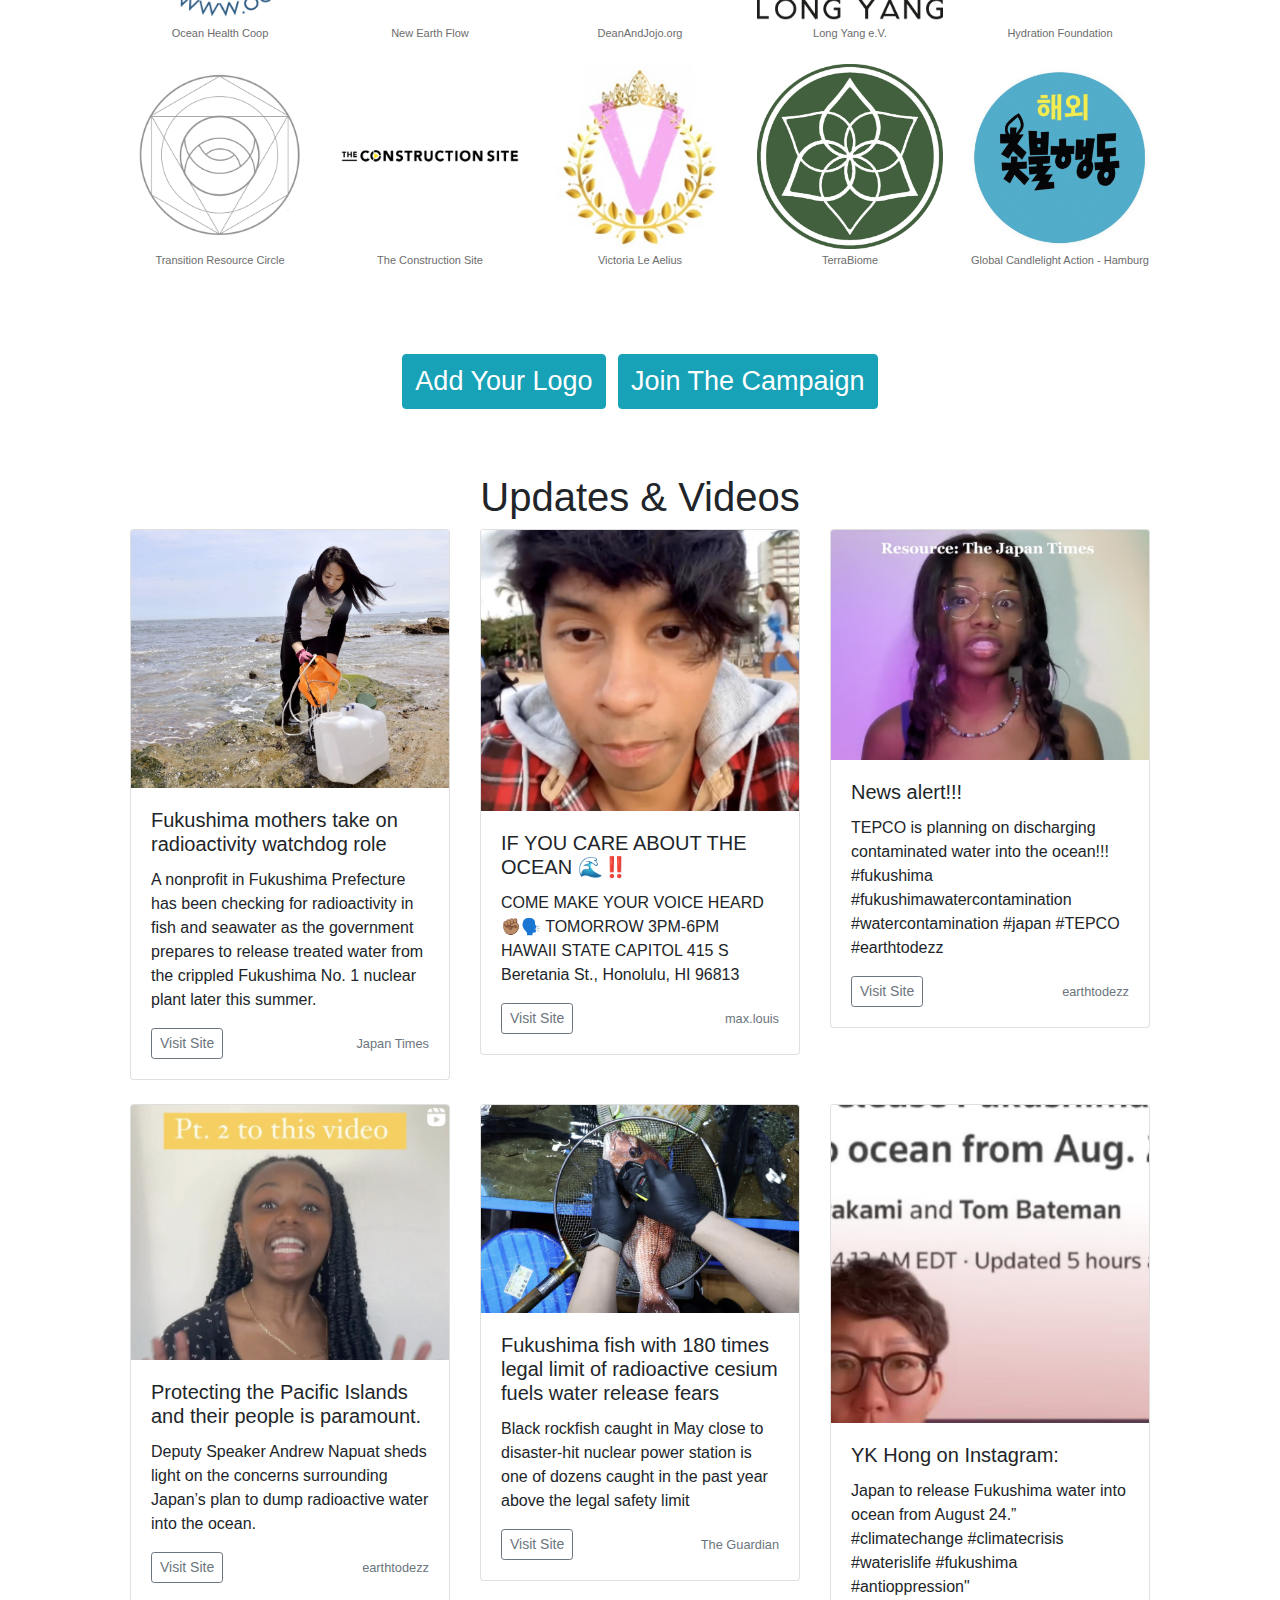
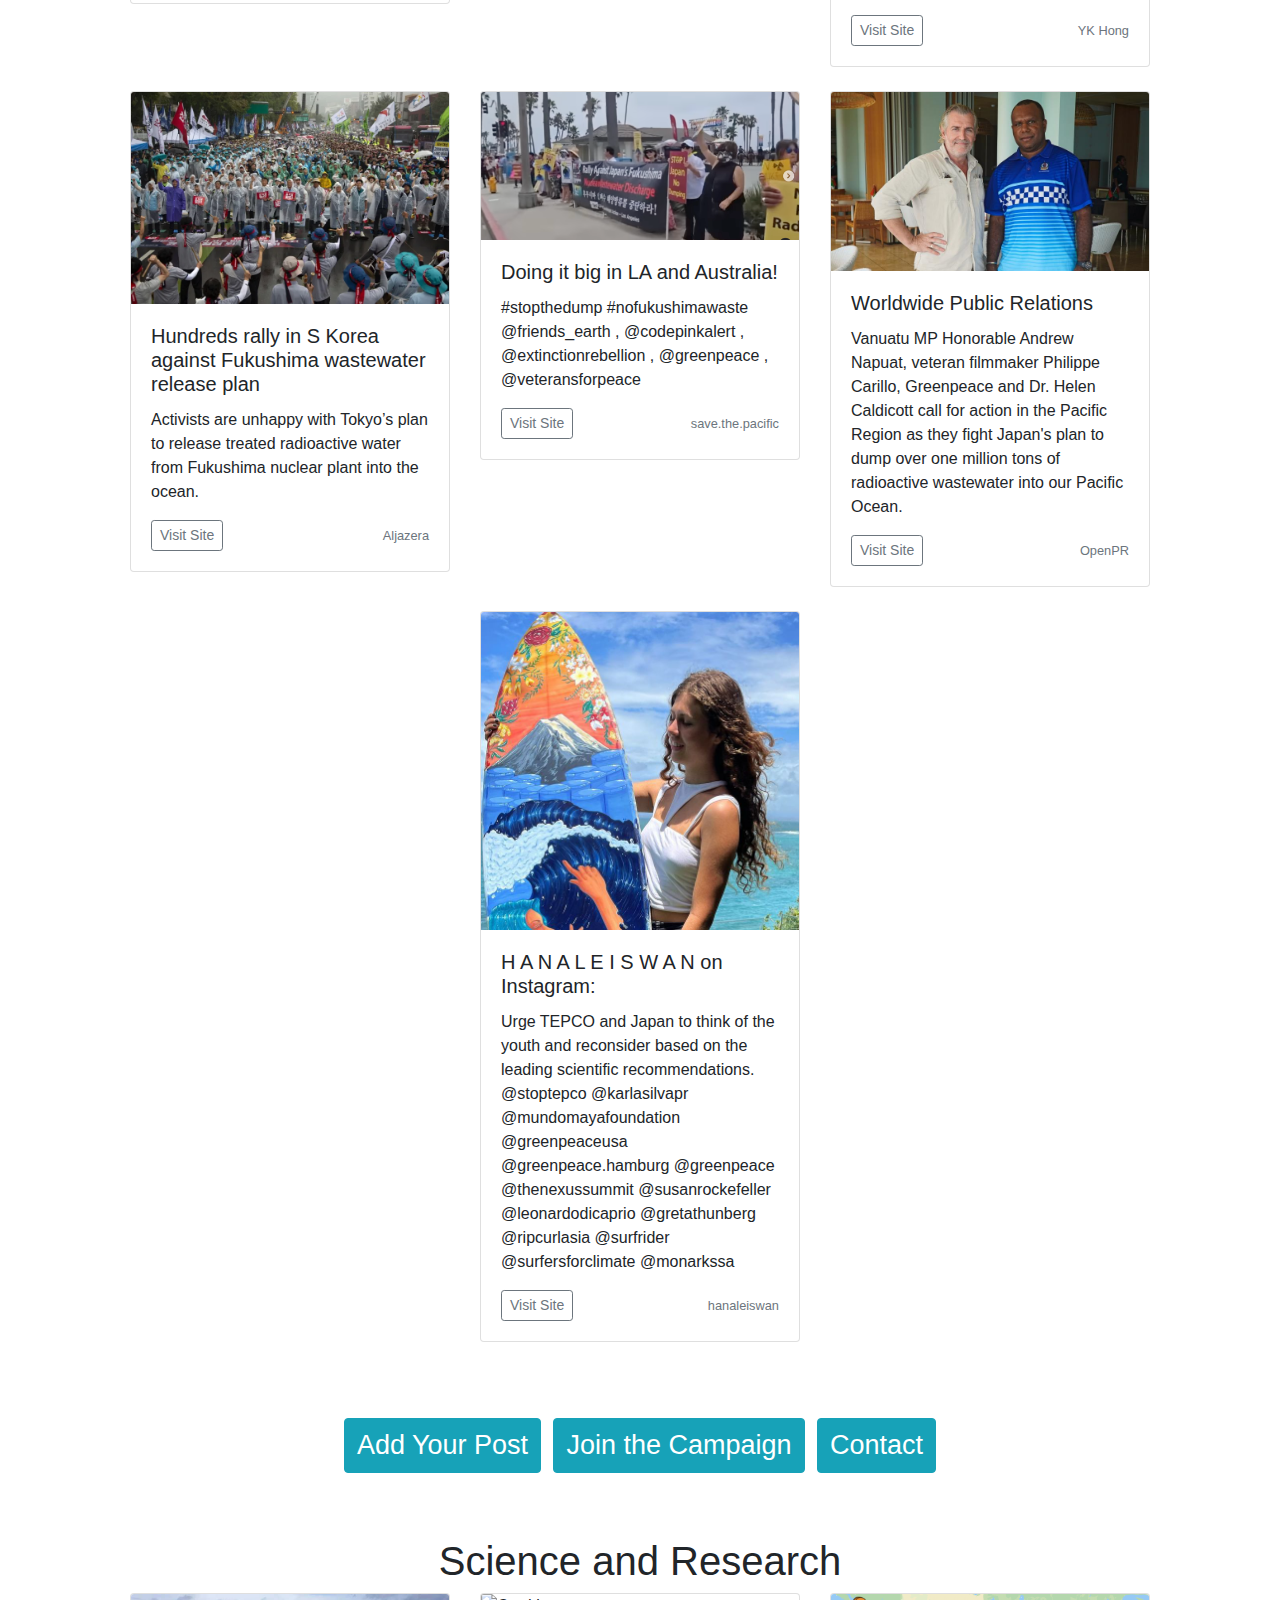
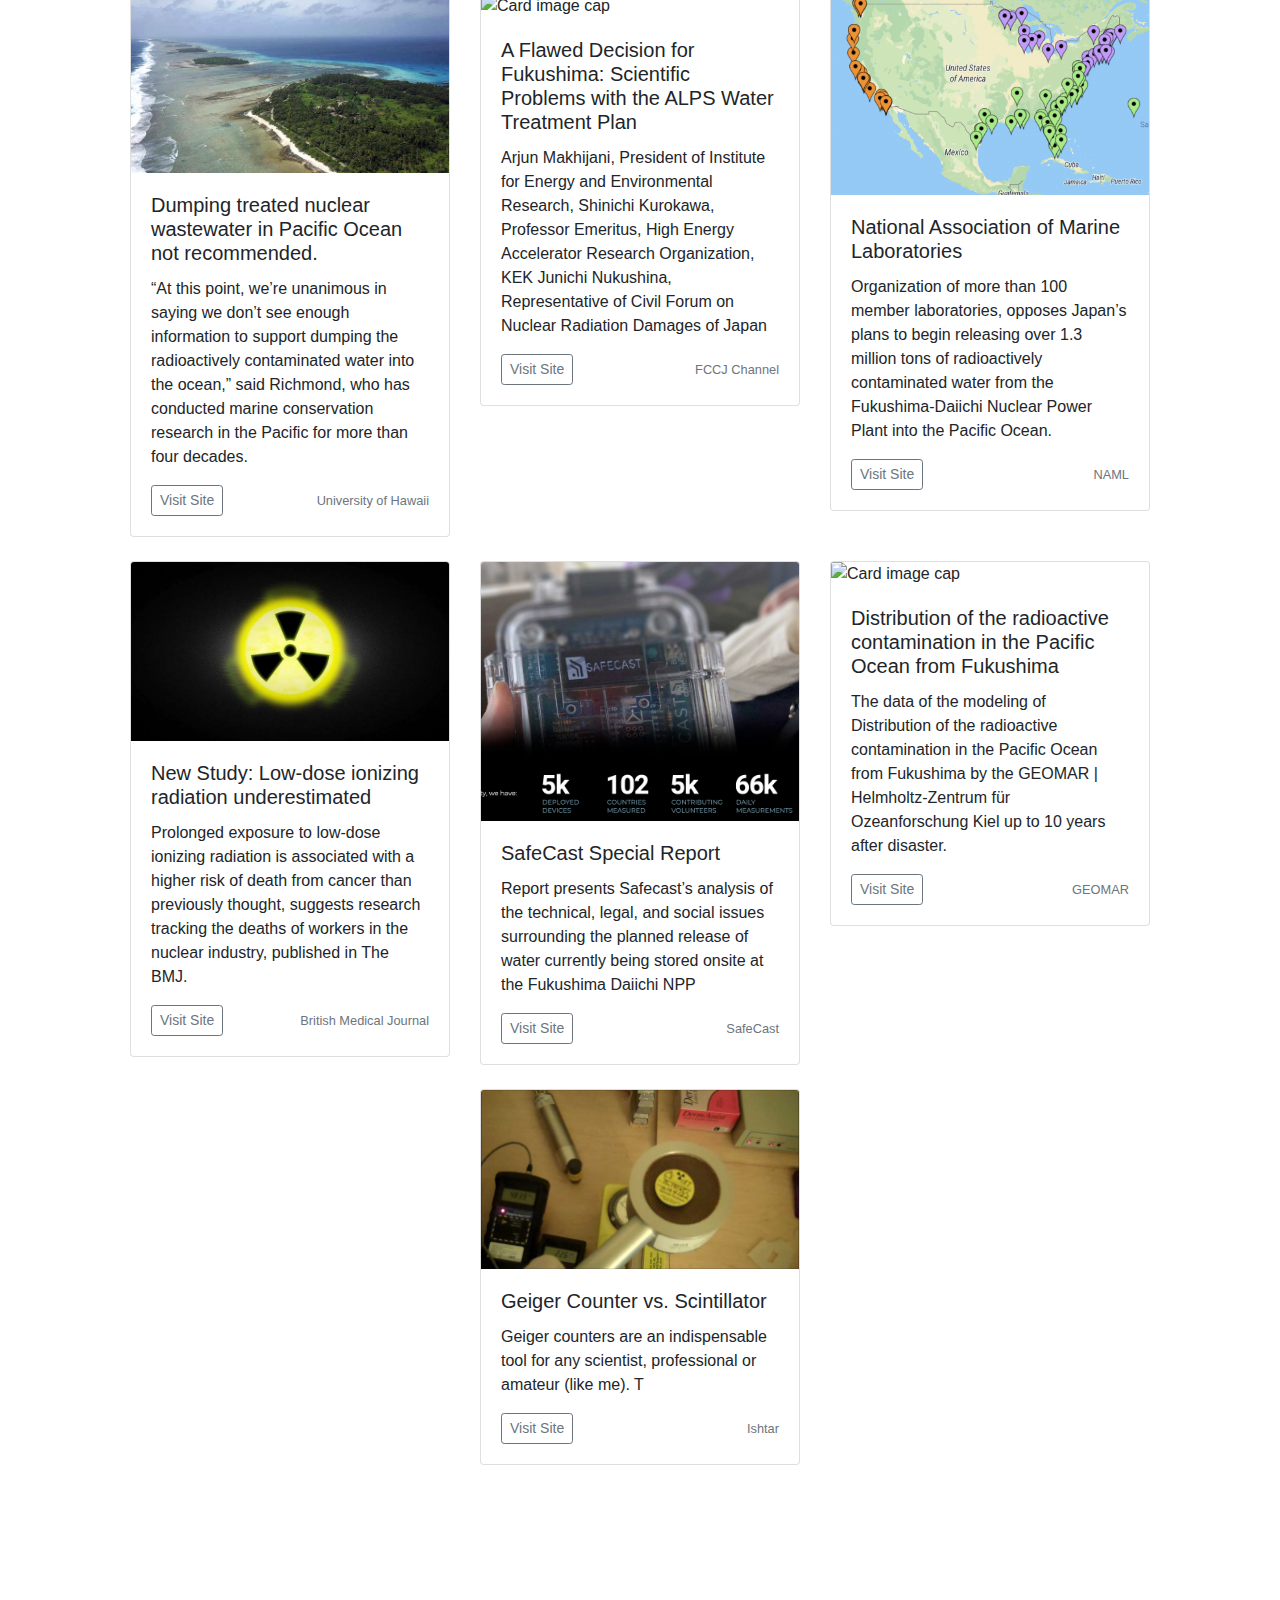
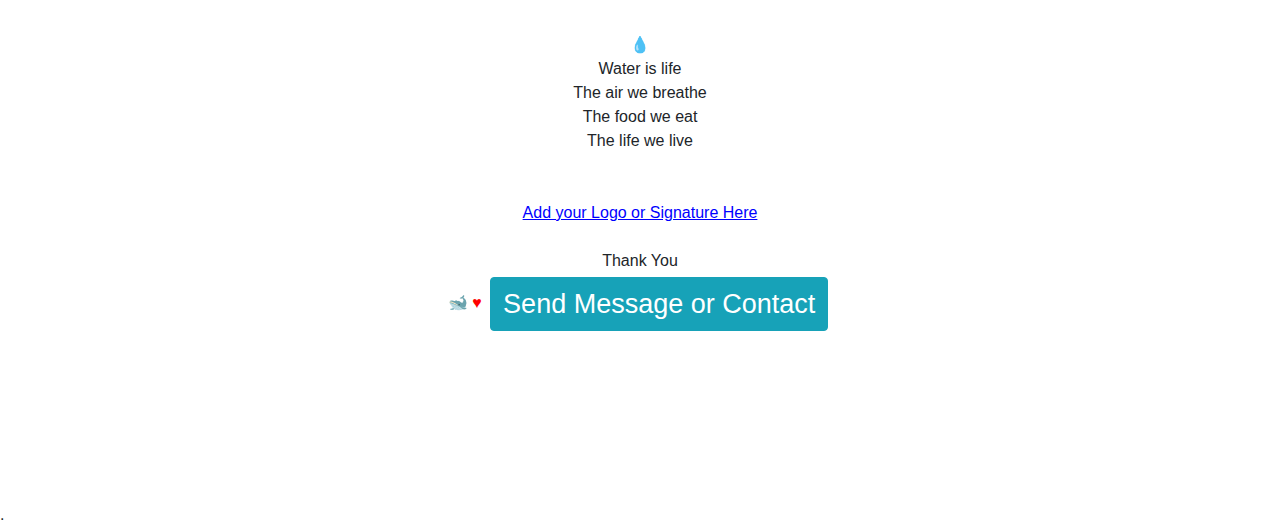
==== commit f07a73de: "update index" ====
--- a/index.html
+++ b/index.html
@@ -1,13 +1,13 @@
 <!DOCTYPE html><html lang="en"><head>
     <meta charset="utf-8">
     <meta name="viewport" content="width=device-width, initial-scale=1">
-    <meta name="description" content="">
-    <meta name="author" content="Special Communication Procedure for Protecting Health of the Ocean">
+    <meta name="description" content="Worldwide Endorsement of the Special Procedure Communication to the United Nations">
+    <meta name="author" content="Worldwide Endorsement of the Special Procedure Communication to the United Nations">
     <meta name="generator" content="Hugo 0.101.0">
     
     
-    <meta property="og:title" content="Worldwide Endorsement of the Special Procedure Communication">
-    <meta name="twitter:title" content="Worldwide Endorsement of the Special Procedure Communication">
+    <meta property="og:title" content="Worldwide Endorsement of the Special Procedure Communication to the United Nations">
+    <meta name="twitter:title" content="Worldwide Endorsement of the Special Procedure Communication to the United Nations">
     
     <meta property="og:type" content="article">
     
@@ -16,9 +16,9 @@
     
     <meta property="og:url" content="https://oceanhealth.github.io/special_communication">
     
-    <meta name="description" content="Ocean animals need our help. Unexpected change in international law.">
-    <meta property="og:description" content="Ocean animals need our help. Unexpected change in international law.">
-    <meta name="twitter:description" content="Ocean animals need our help. Unexpected change in international law.">
+    <meta name="description" content="Protecting our ocean, water, food, health and animals. The air we breathe and water we drink. ">
+    <meta property="og:description" content="Protecting our ocean, water, food, health and animals. The air we breathe and water we drink. ">
+    <meta name="twitter:description" content="Protecting our ocean, water, food, health and animals. The air we breathe and water we drink. ">
     
     <meta name="twitter:card" content="summary">
     
@@ -308,6 +308,14 @@
             </div>
         </div><div id="orgPanel" class="org-item">
             <a href="#">
+                <img id="img" class="orgImageInner" src="./img/Logo_National_Fisherfolks_Federation.jpeg" style="  padding:2px;" filename="Logo_National_Fisherfolks_Federation.jpeg"> 
+            </a>
+            <div id="name" class="orgname">National Fishermens Association of Korea</div>
+            <div style=" display:flex; justify-content: space-around; font-size:9px; ">
+                <!--<a id="site" href="#">Site</a>-->
+            </div>
+        </div><div id="orgPanel" class="org-item">
+            <a href="#">
                 <img id="img" class="orgImageInner" src="./img/6A5A9E99-76C9-4E07-943B-08D2A8DE5572.jpeg" style="  padding:2px;" filename="6A5A9E99-76C9-4E07-943B-08D2A8DE5572.jpeg"> 
             </a>
             <div id="name" class="orgname">Ocean Integrity Group </div>
@@ -316,14 +324,6 @@
             </div>
         </div><div id="orgPanel" class="org-item">
             <a href="#">
-                <img id="img" class="orgImageInner" src="./img/Logo_National_Fisherfolks_Federation.jpeg" style="  padding:2px;" filename="Logo_National_Fisherfolks_Federation.jpeg"> 
-            </a>
-            <div id="name" class="orgname">National Fishermens Association of Korea</div>
-            <div style=" display:flex; justify-content: space-around; font-size:9px; ">
-                <!--<a id="site" href="#">Site</a>-->
-            </div>
-        </div><div id="orgPanel" class="org-item">
-            <a href="#">
                 <img id="img" class="orgImageInner" src="./img/PIANGO.jpeg" style="  padding:2px;" filename="PIANGO.jpeg"> 
             </a>
             <div id="name" class="orgname">Pacific Island Association of Non-Governmental Organizations</div>
@@ -340,6 +340,14 @@
             </div>
         </div><div id="orgPanel" class="org-item">
             <a href="#">
+                <img id="img" class="orgImageInner" src="./img/TOP_Logo-04.jpg" style="  padding:2px;" filename="TOP_Logo-04.jpg"> 
+            </a>
+            <div id="name" class="orgname">The Oxygen Project </div>
+            <div style=" display:flex; justify-content: space-around; font-size:9px; ">
+                <!--<a id="site" href="#">Site</a>-->
+            </div>
+        </div><div id="orgPanel" class="org-item">
+            <a href="#">
                 <img id="img" class="orgImageInner" src="./img/DSMC.png" style="  padding:2px;" filename="DSMC.png"> 
             </a>
             <div id="name" class="orgname">Deep Sea Mining Coalition</div>
@@ -348,14 +356,6 @@
             </div>
         </div><div id="orgPanel" class="org-item">
             <a href="#">
-                <img id="img" class="orgImageInner" src="./img/TOP_Logo-04.jpg" style="  padding:2px;" filename="TOP_Logo-04.jpg"> 
-            </a>
-            <div id="name" class="orgname">The Oxygen Project </div>
-            <div style=" display:flex; justify-content: space-around; font-size:9px; ">
-                <!--<a id="site" href="#">Site</a>-->
-            </div>
-        </div><div id="orgPanel" class="org-item">
-            <a href="#">
                 <img id="img" class="orgImageInner" src="./img/AFTINET+logo.png" style="  padding:2px;" filename="AFTINET+logo.png"> 
             </a>
             <div id="name" class="orgname">Australian Fair Trade and Investment Network</div>
@@ -476,6 +476,38 @@
             </div>
         </div><div id="orgPanel" class="org-item">
             <a href="#">
+                <img id="img" class="orgImageInner" src="./img/PYC.jpeg" style="  padding:2px;" filename="PYC.jpeg"> 
+            </a>
+            <div id="name" class="orgname">Pacific Youth Council</div>
+            <div style=" display:flex; justify-content: space-around; font-size:9px; ">
+                <!--<a id="site" href="#">Site</a>-->
+            </div>
+        </div><div id="orgPanel" class="org-item">
+            <a href="#">
+                <img id="img" class="orgImageInner" src="./img/logo.jpg" style="  padding:2px;" filename="logo.jpg"> 
+            </a>
+            <div id="name" class="orgname">Ocean Voyages Institute</div>
+            <div style=" display:flex; justify-content: space-around; font-size:9px; ">
+                <!--<a id="site" href="#">Site</a>-->
+            </div>
+        </div><div id="orgPanel" class="org-item">
+            <a href="#">
+                <img id="img" class="orgImageInner" src="./img/Shark-Stewards-513163455.jpeg" style="  padding:2px;" filename="Shark-Stewards-513163455.jpeg"> 
+            </a>
+            <div id="name" class="orgname">Shark Stewards</div>
+            <div style=" display:flex; justify-content: space-around; font-size:9px; ">
+                <!--<a id="site" href="#">Site</a>-->
+            </div>
+        </div><div id="orgPanel" class="org-item">
+            <a href="#">
+                <img id="img" class="orgImageInner" src="./img/MILDA.jpeg" style="  padding:2px;" filename="MILDA.jpeg"> 
+            </a>
+            <div id="name" class="orgname">Melanesian Indigenous Land Defense Alliance</div>
+            <div style=" display:flex; justify-content: space-around; font-size:9px; ">
+                <!--<a id="site" href="#">Site</a>-->
+            </div>
+        </div><div id="orgPanel" class="org-item">
+            <a href="#">
                 <img id="img" class="orgImageInner" src="./img/PCC.png" style="  padding:2px;" filename="PCC.png"> 
             </a>
             <div id="name" class="orgname">Oikoumene Pasifika</div>
@@ -484,30 +516,6 @@
             </div>
         </div><div id="orgPanel" class="org-item">
             <a href="#">
-                <img id="img" class="orgImageInner" src="./img/logo.jpg" style="  padding:2px;" filename="logo.jpg"> 
-            </a>
-            <div id="name" class="orgname">Ocean Voyages Institute</div>
-            <div style=" display:flex; justify-content: space-around; font-size:9px; ">
-                <!--<a id="site" href="#">Site</a>-->
-            </div>
-        </div><div id="orgPanel" class="org-item">
-            <a href="#">
-                <img id="img" class="orgImageInner" src="./img/Shark-Stewards-513163455.jpeg" style="  padding:2px;" filename="Shark-Stewards-513163455.jpeg"> 
-            </a>
-            <div id="name" class="orgname">Shark Stewards</div>
-            <div style=" display:flex; justify-content: space-around; font-size:9px; ">
-                <!--<a id="site" href="#">Site</a>-->
-            </div>
-        </div><div id="orgPanel" class="org-item">
-            <a href="#">
-                <img id="img" class="orgImageInner" src="./img/MILDA.jpeg" style="  padding:2px;" filename="MILDA.jpeg"> 
-            </a>
-            <div id="name" class="orgname">Melanesian Indigenous Land Defense Alliance</div>
-            <div style=" display:flex; justify-content: space-around; font-size:9px; ">
-                <!--<a id="site" href="#">Site</a>-->
-            </div>
-        </div><div id="orgPanel" class="org-item">
-            <a href="#">
                 <img id="img" class="orgImageInner" src="./img/Logo-horizontal.png" style="  padding:2px;" filename="Logo-horizontal.png"> 
             </a>
             <div id="name" class="orgname">ONG Amigos del Mar</div>
@@ -516,14 +524,6 @@
             </div>
         </div><div id="orgPanel" class="org-item">
             <a href="#">
-                <img id="img" class="orgImageInner" src="./img/PYC.jpeg" style="  padding:2px;" filename="PYC.jpeg"> 
-            </a>
-            <div id="name" class="orgname">Pacific Youth Council</div>
-            <div style=" display:flex; justify-content: space-around; font-size:9px; ">
-                <!--<a id="site" href="#">Site</a>-->
-            </div>
-        </div><div id="orgPanel" class="org-item">
-            <a href="#">
                 <img id="img" class="orgImageInner" src="./img/SEEP.png" style="  padding:2px;" filename="SEEP.png"> 
             </a>
             <div id="name" class="orgname">Social Empowerment &amp; Education Program</div>
@@ -548,17 +548,17 @@
             </div>
         </div><div id="orgPanel" class="org-item">
             <a href="#">
+                <img id="img" class="orgImageInner" src="./img/apsqina.png" style="  padding:2px;" filename="apsqina.png"> 
+            </a>
+            <div id="name" class="orgname">Pacific Asian Nuclear-Free Peace Alliance</div>
+            <div style=" display:flex; justify-content: space-around; font-size:9px; ">
+                <!--<a id="site" href="#">Site</a>-->
+            </div>
+        </div><div id="orgPanel" class="org-item">
+            <a href="#">
                 <img id="img" class="orgImageInner" src="./img/SM_200x200_cityindesign_ROSEBRONZE.png" style="  padding:2px;" filename="SM_200x200_cityindesign_ROSEBRONZE.png"> 
             </a>
             <div id="name" class="orgname">City In Design</div>
-            <div style=" display:flex; justify-content: space-around; font-size:9px; ">
-                <!--<a id="site" href="#">Site</a>-->
-            </div>
-        </div><div id="orgPanel" class="org-item">
-            <a href="#">
-                <img id="img" class="orgImageInner" src="./img/apsqina.png" style="  padding:2px;" filename="apsqina.png"> 
-            </a>
-            <div id="name" class="orgname">Pacific Asian Nuclear-Free Peace Alliance</div>
             <div style=" display:flex; justify-content: space-around; font-size:9px; ">
                 <!--<a id="site" href="#">Site</a>-->
             </div>
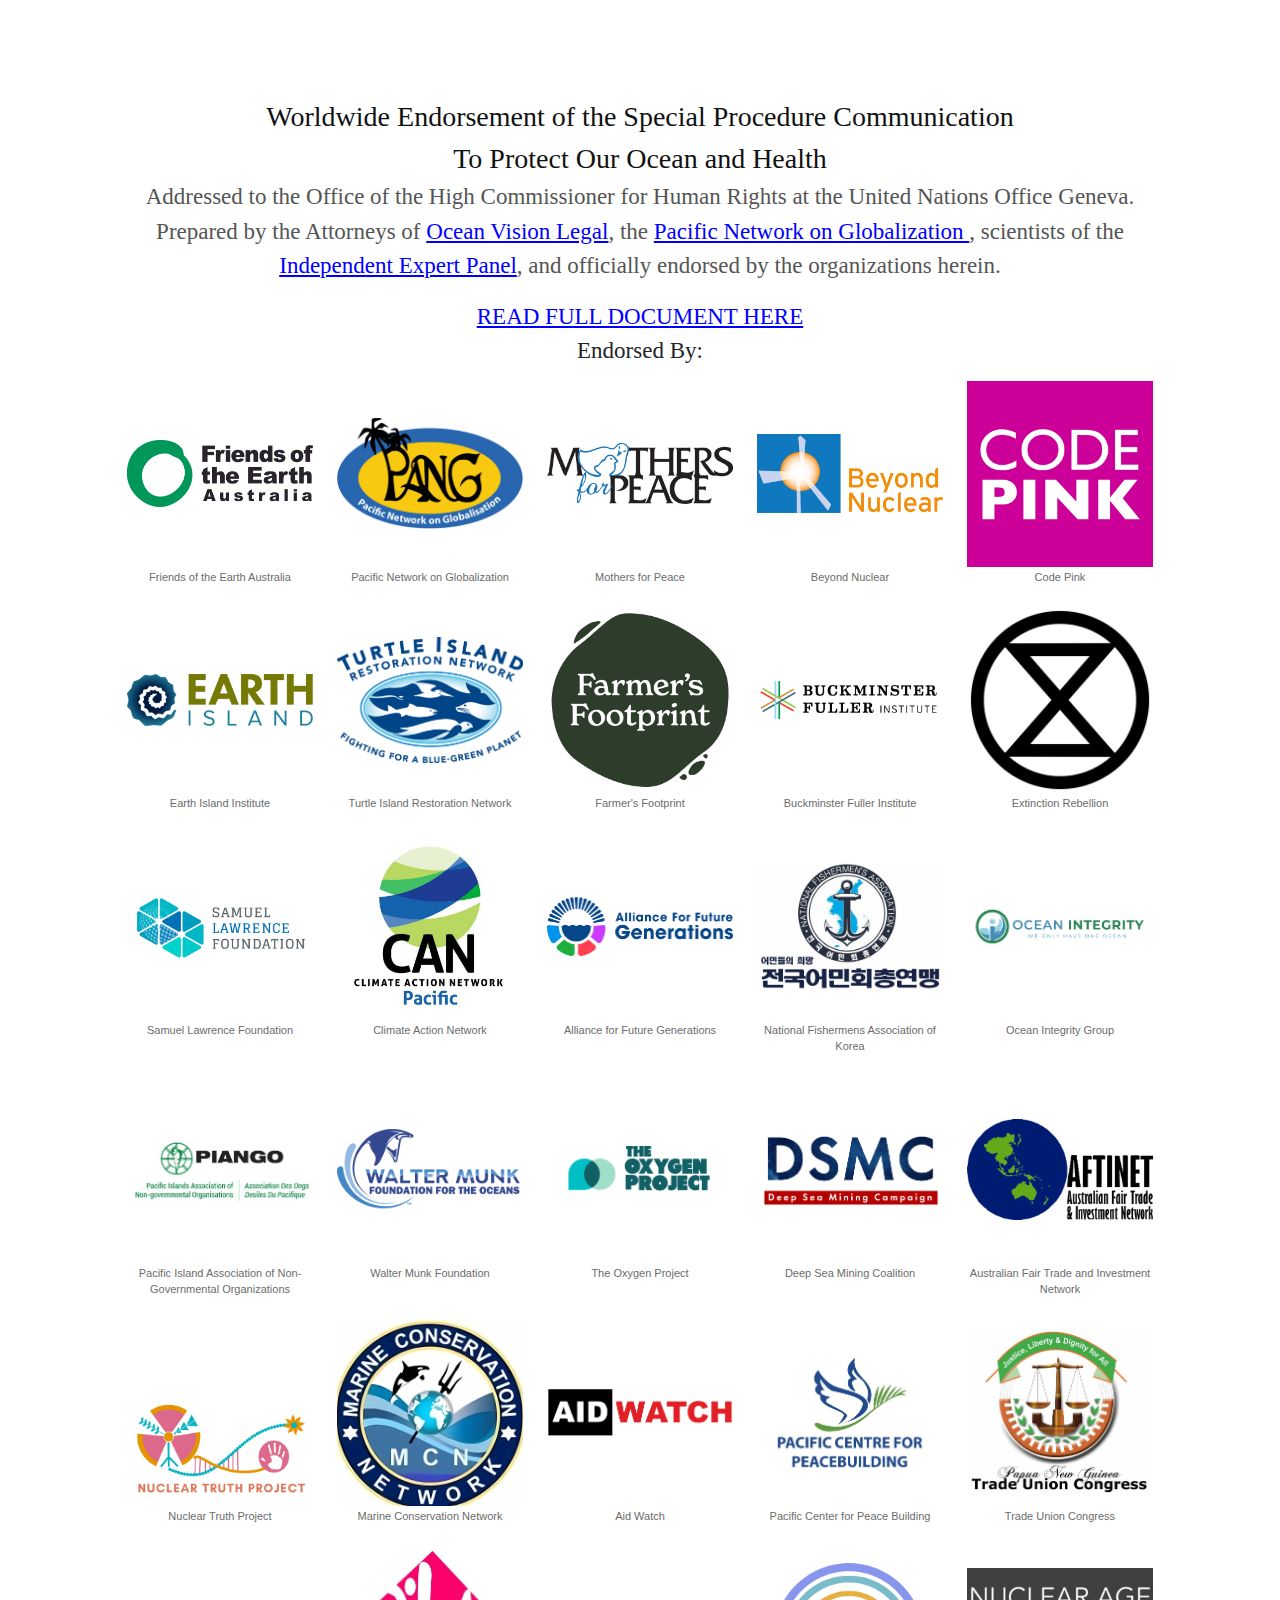
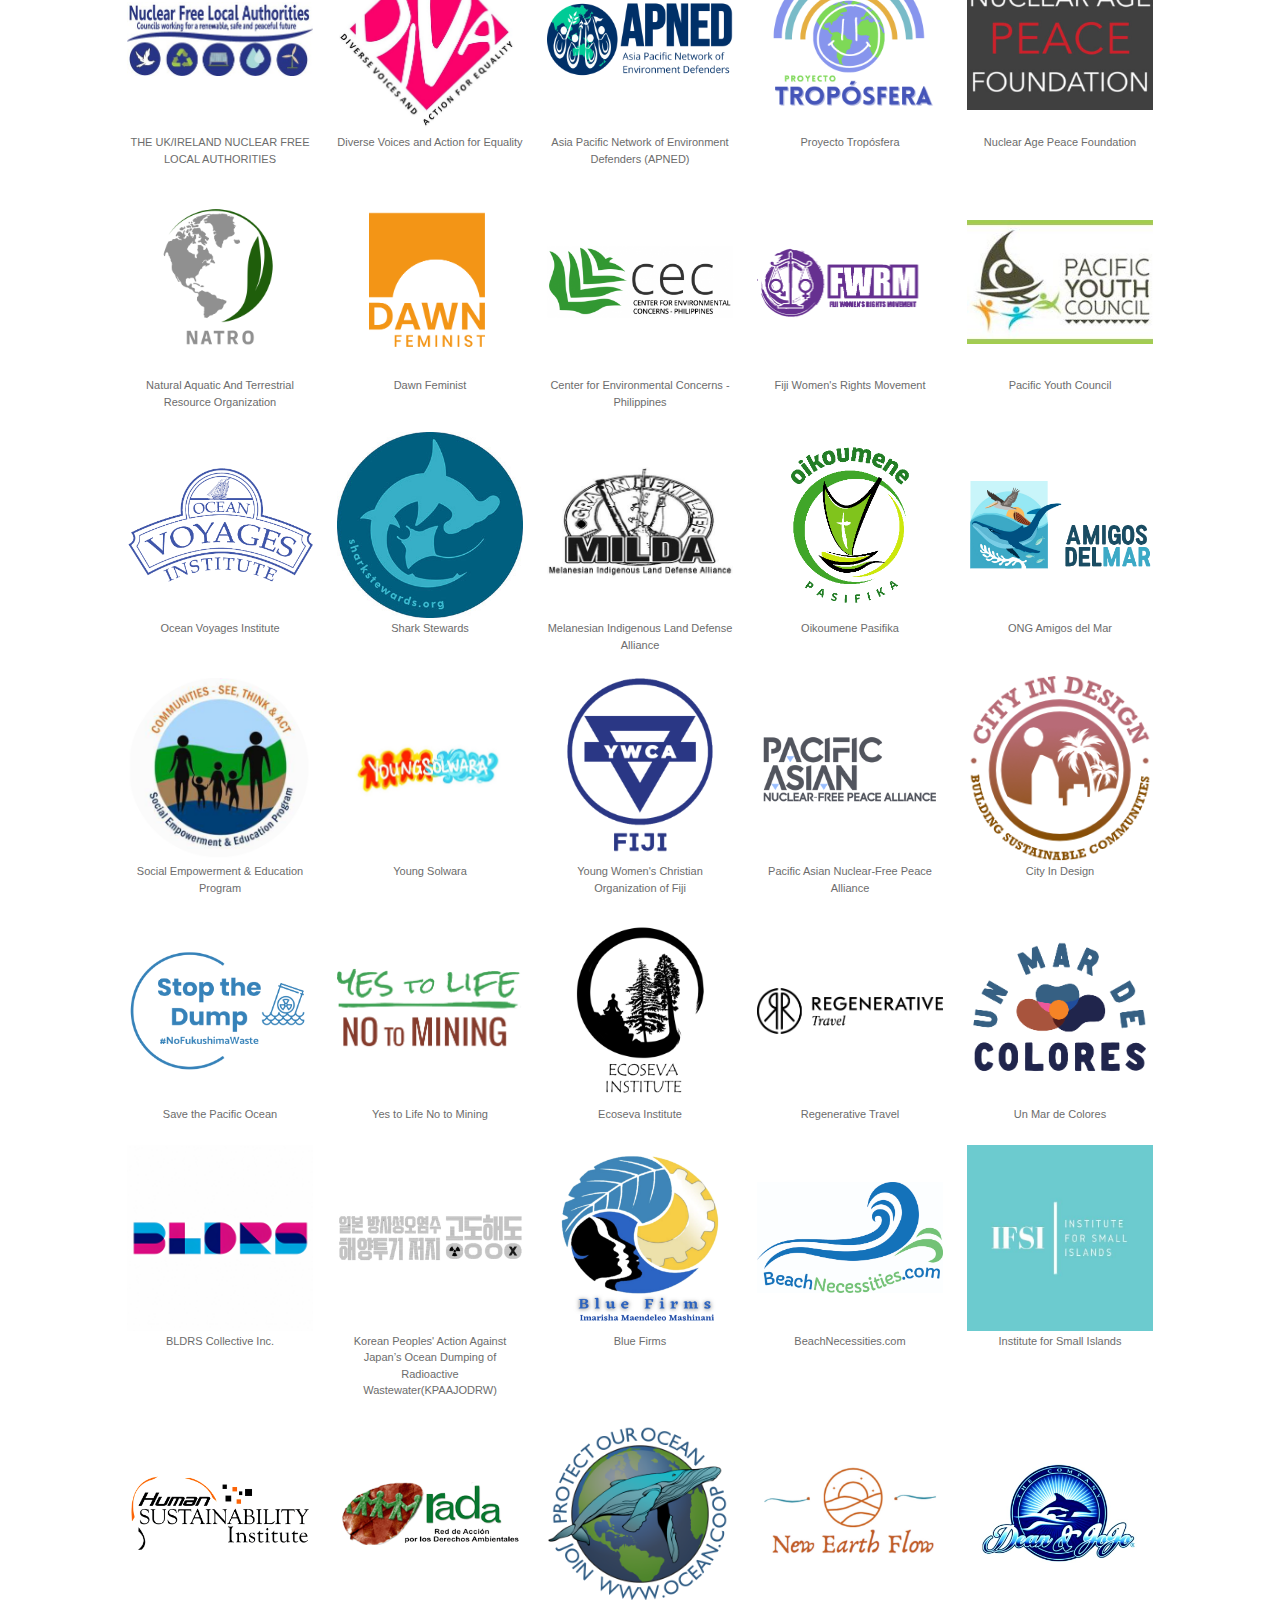
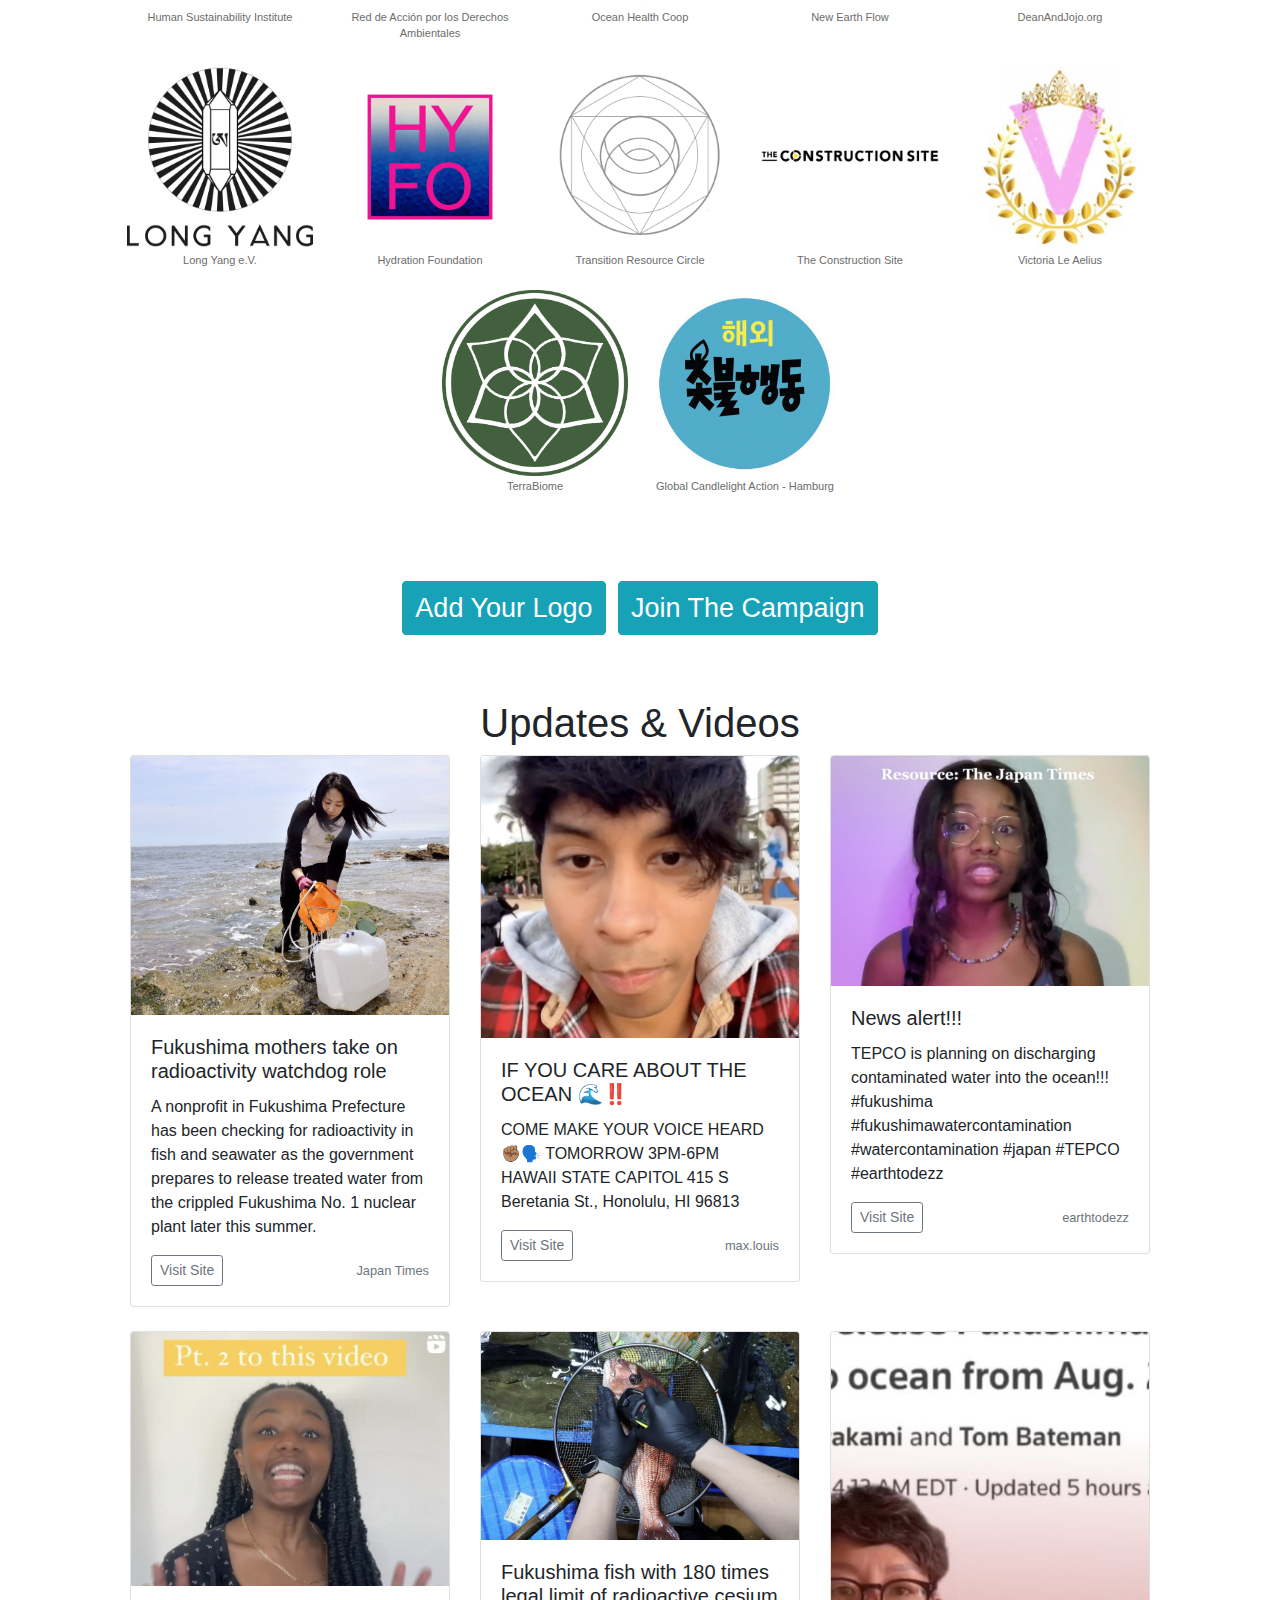
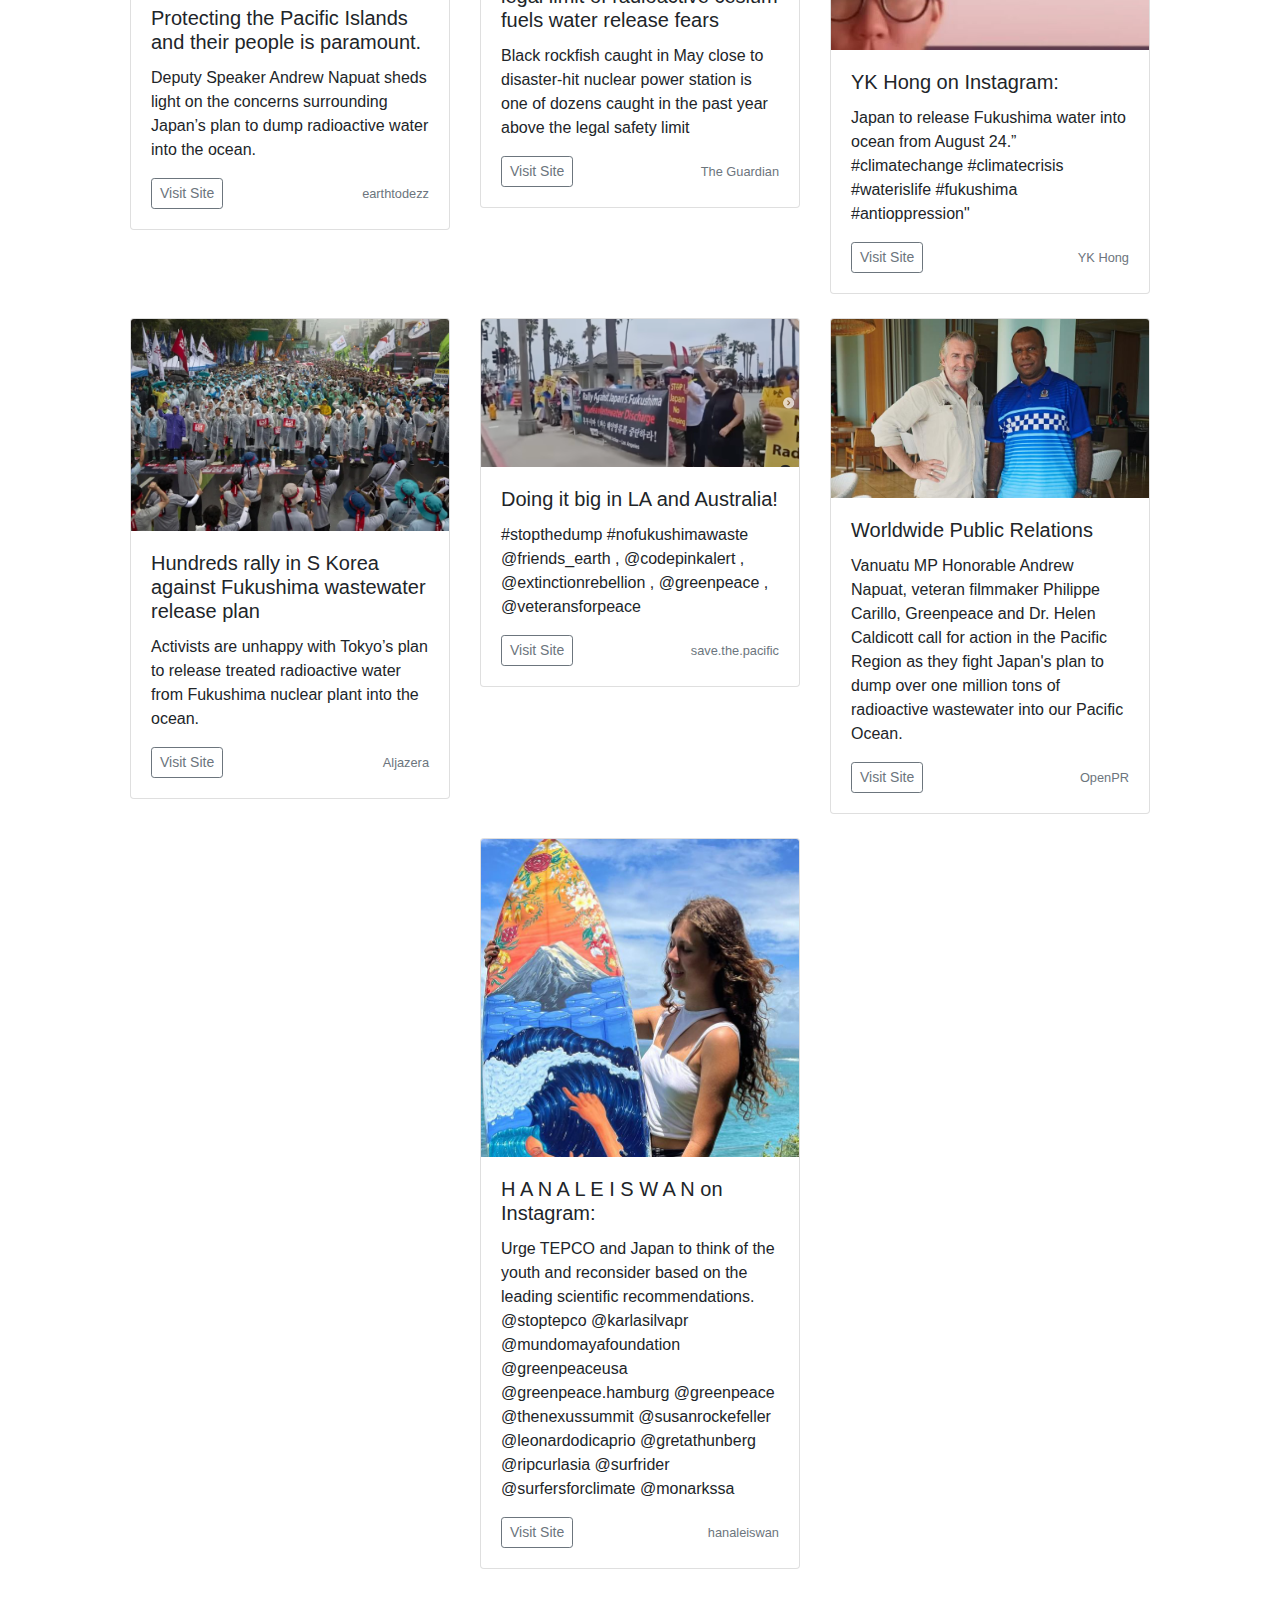
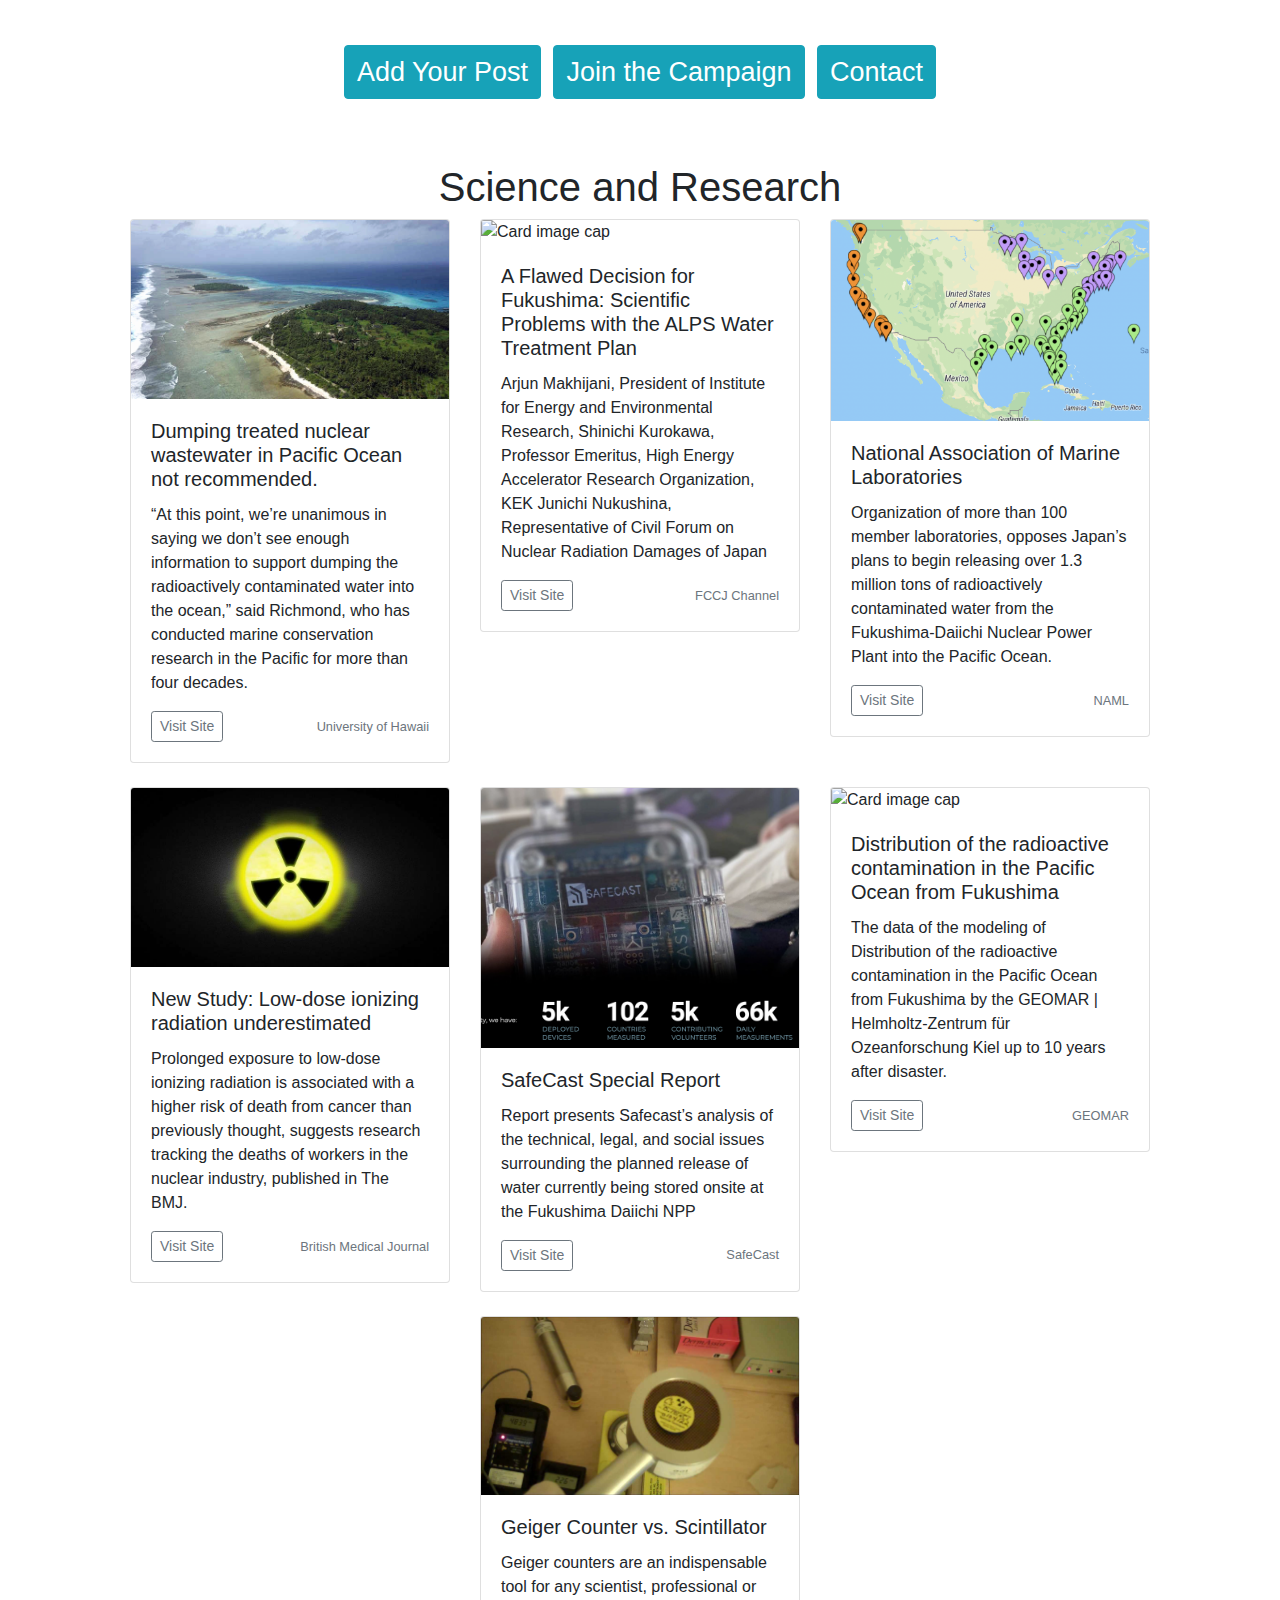
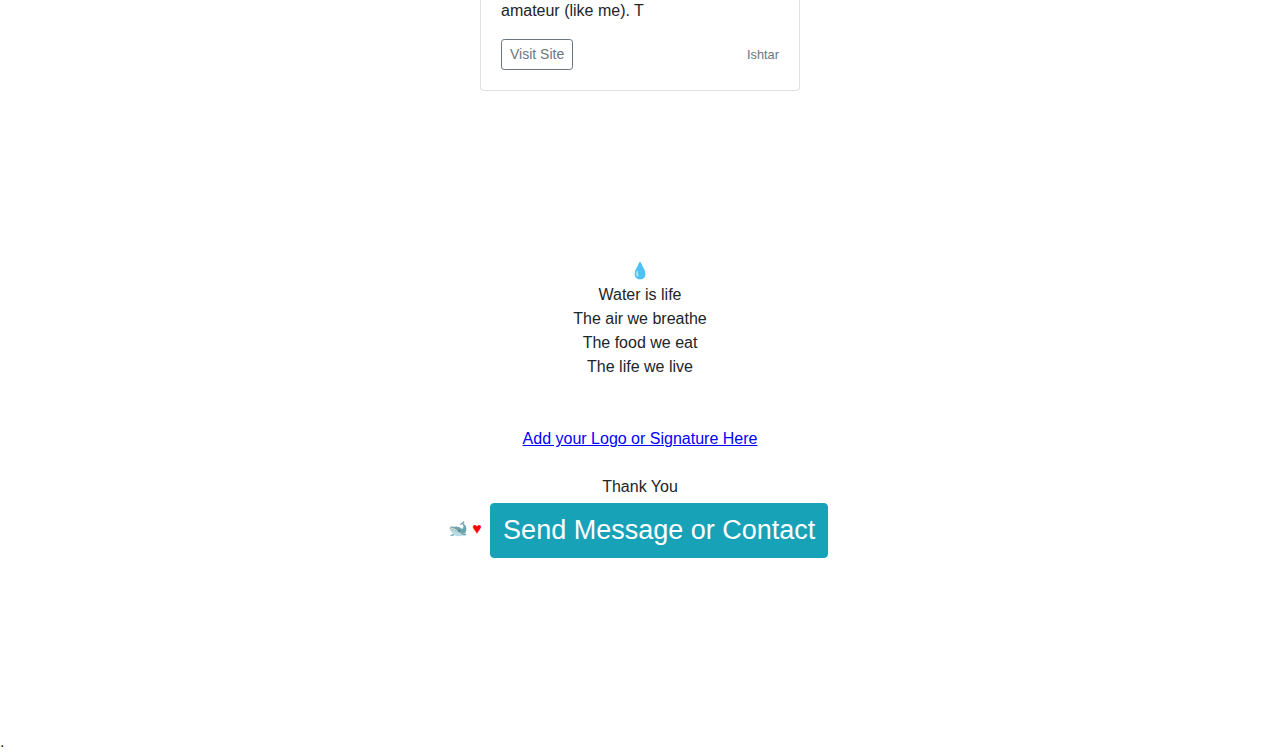
==== commit deb6cc87: "update index" ====
--- a/index.html
+++ b/index.html
@@ -580,6 +580,22 @@
             </div>
         </div><div id="orgPanel" class="org-item">
             <a href="#">
+                <img id="img" class="orgImageInner" src="./img/image0.jpeg" style="  padding:2px;" filename="image0.jpeg"> 
+            </a>
+            <div id="name" class="orgname">Ecoseva Institute </div>
+            <div style=" display:flex; justify-content: space-around; font-size:9px; ">
+                <!--<a id="site" href="#">Site</a>-->
+            </div>
+        </div><div id="orgPanel" class="org-item">
+            <a href="#">
+                <img id="img" class="orgImageInner" src="./img/R Travel Horiz.png" style="  padding:2px;" filename="R Travel Horiz.png"> 
+            </a>
+            <div id="name" class="orgname">Regenerative Travel  </div>
+            <div style=" display:flex; justify-content: space-around; font-size:9px; ">
+                <!--<a id="site" href="#">Site</a>-->
+            </div>
+        </div><div id="orgPanel" class="org-item">
+            <a href="#">
                 <img id="img" class="orgImageInner" src="./img/MDC_LOGOS-02.png" style="  padding:2px;" filename="MDC_LOGOS-02.png"> 
             </a>
             <div id="name" class="orgname">Un Mar de Colores</div>
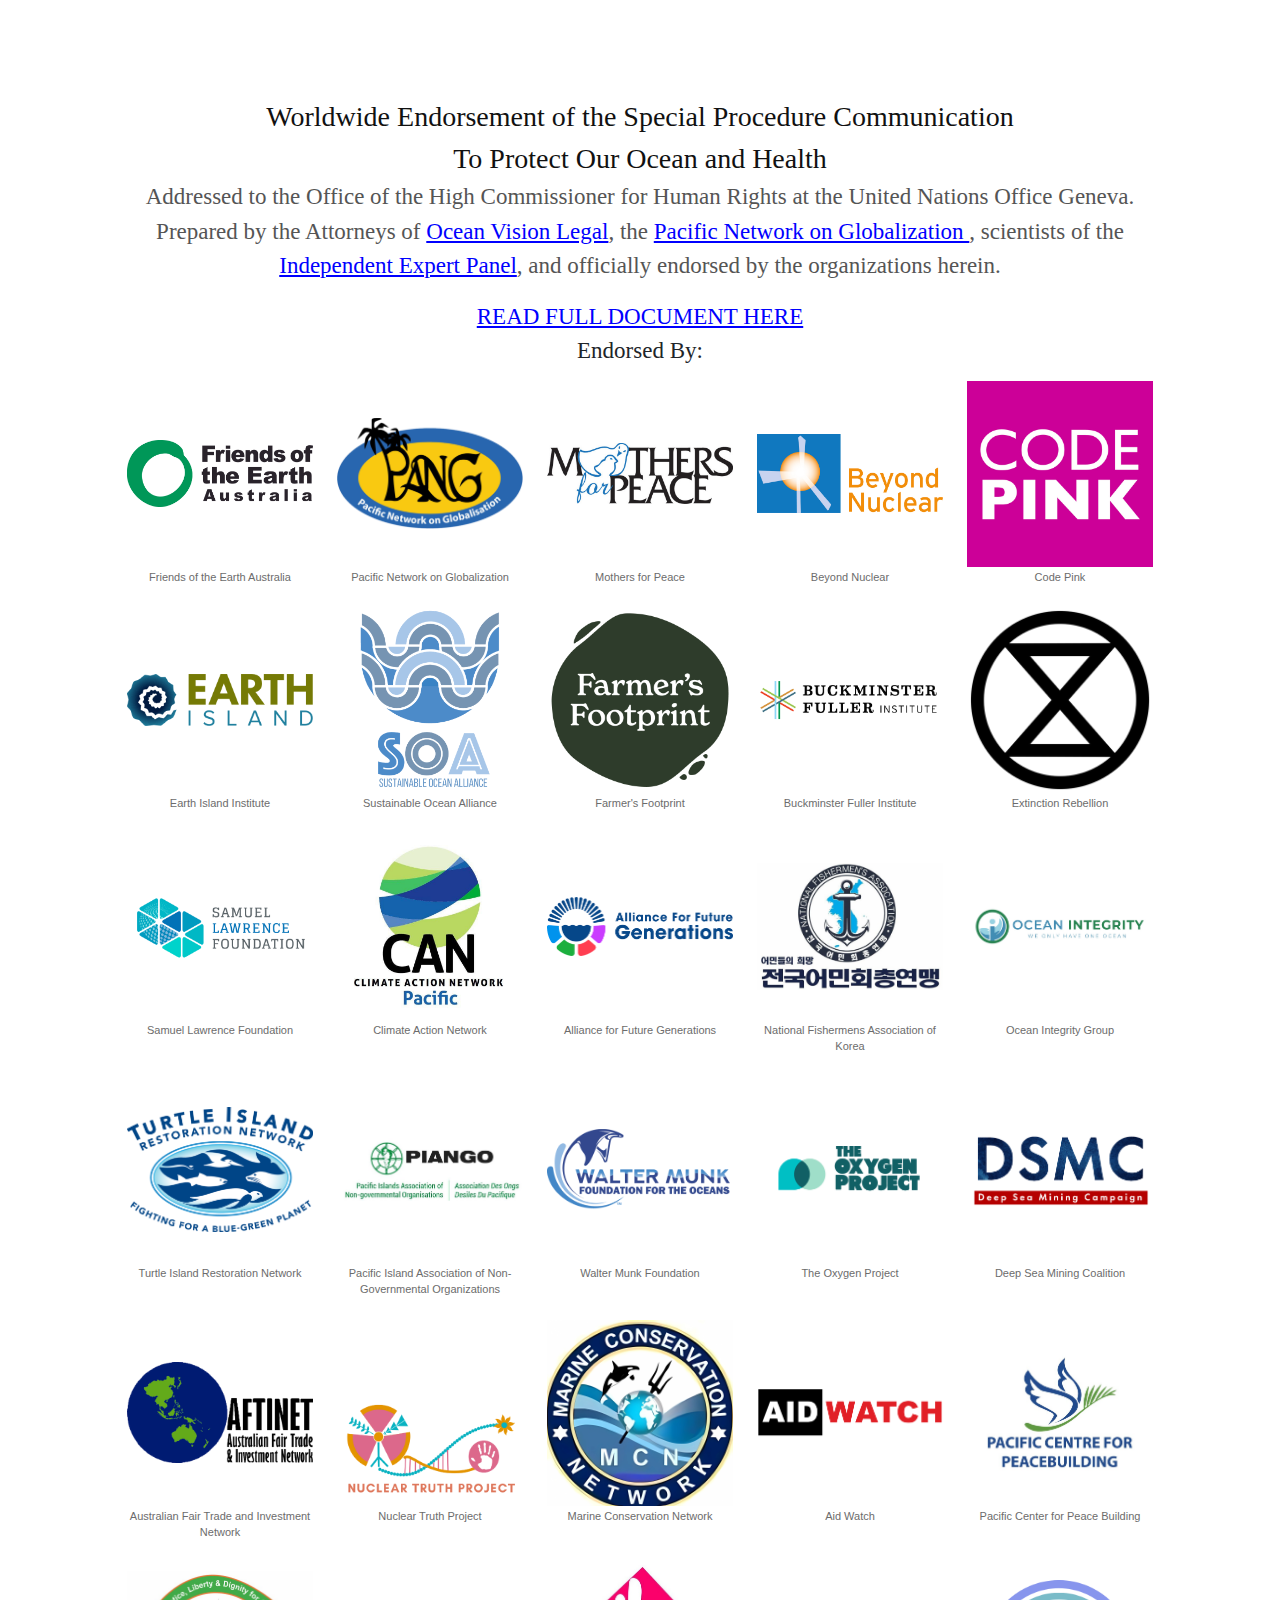
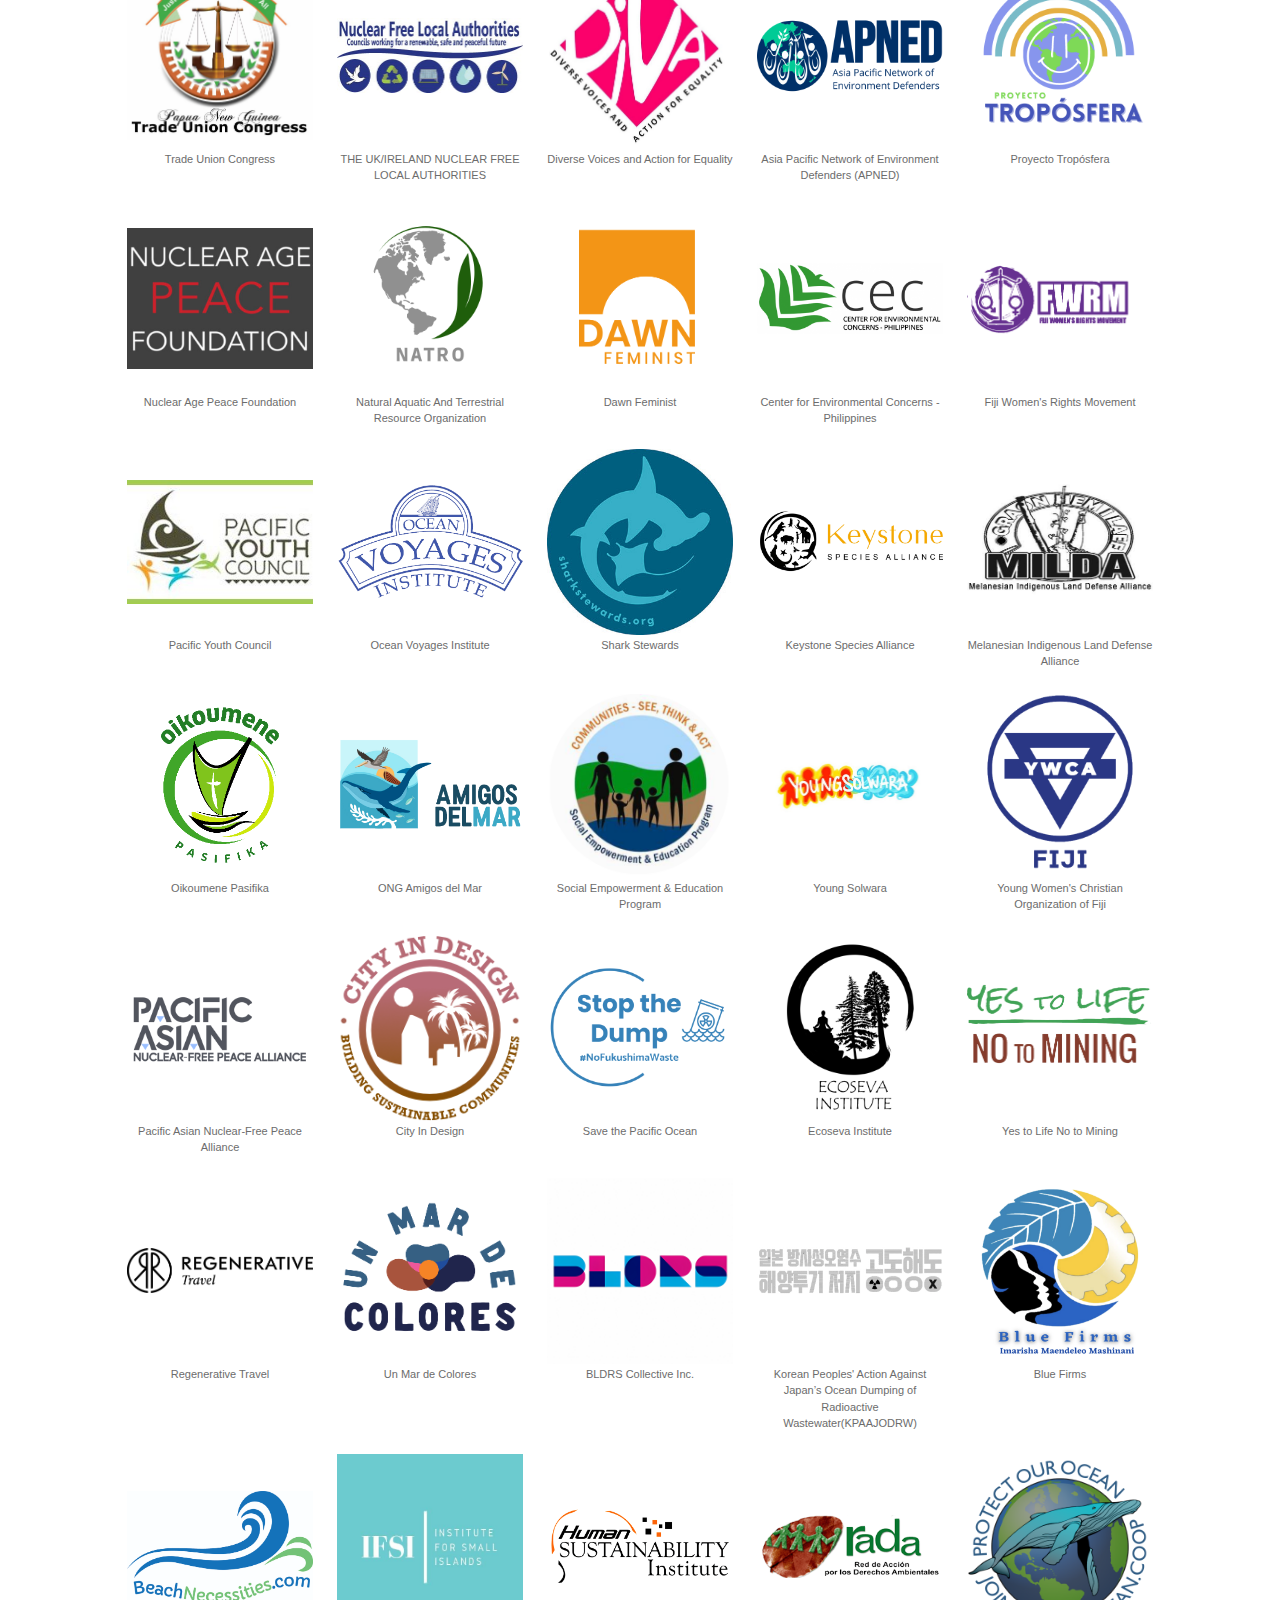
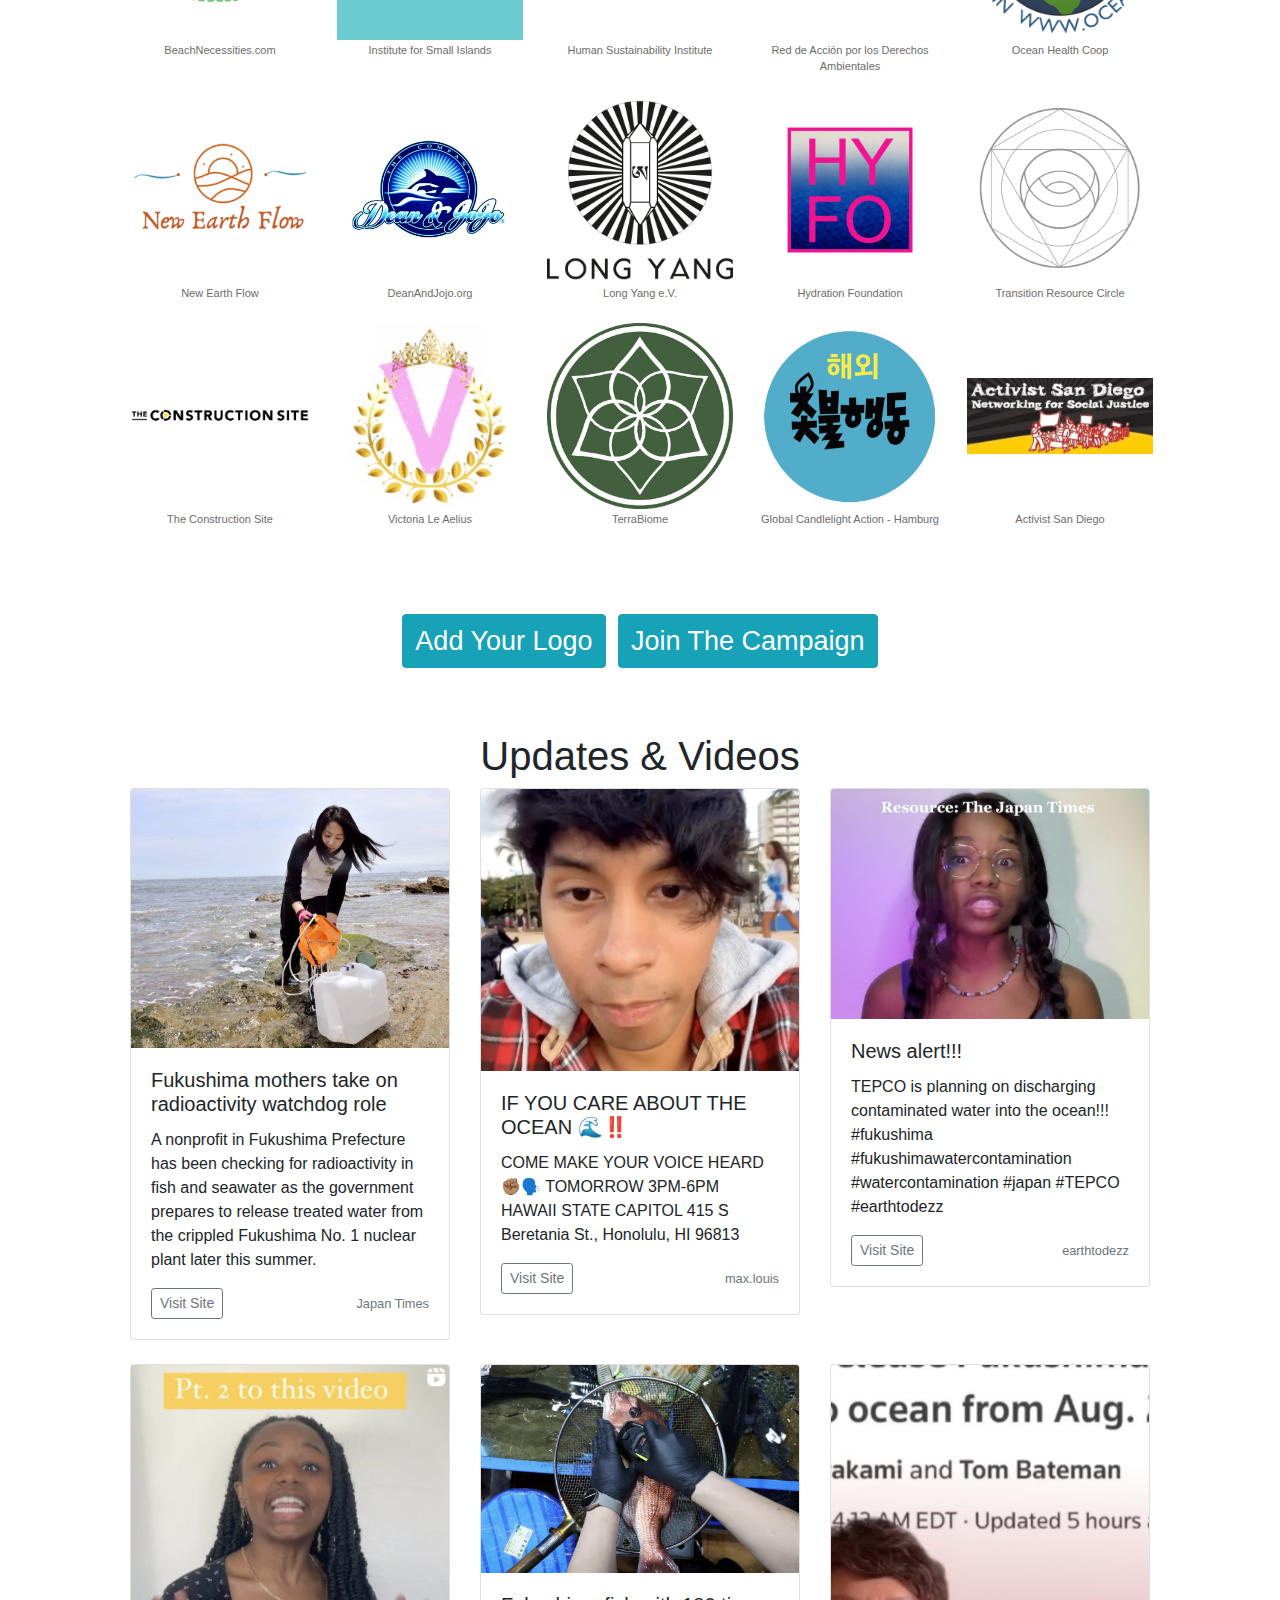
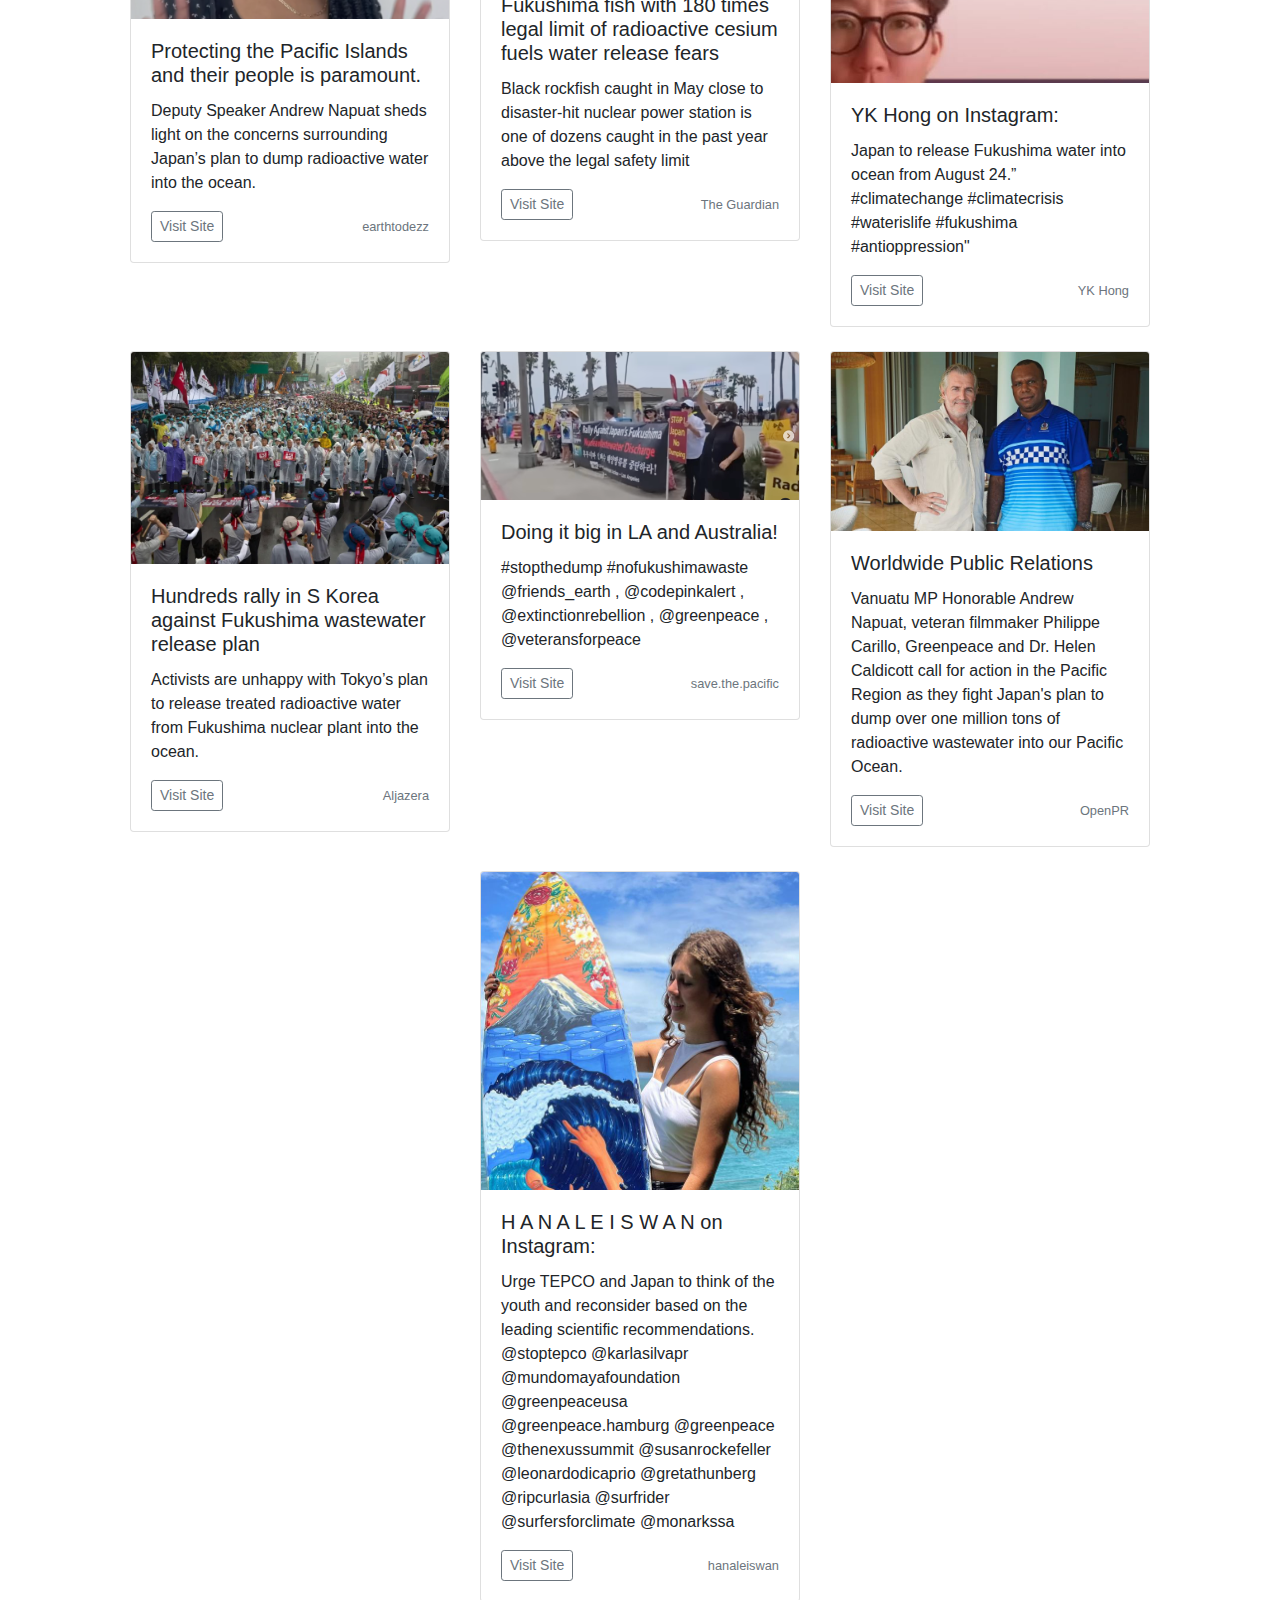
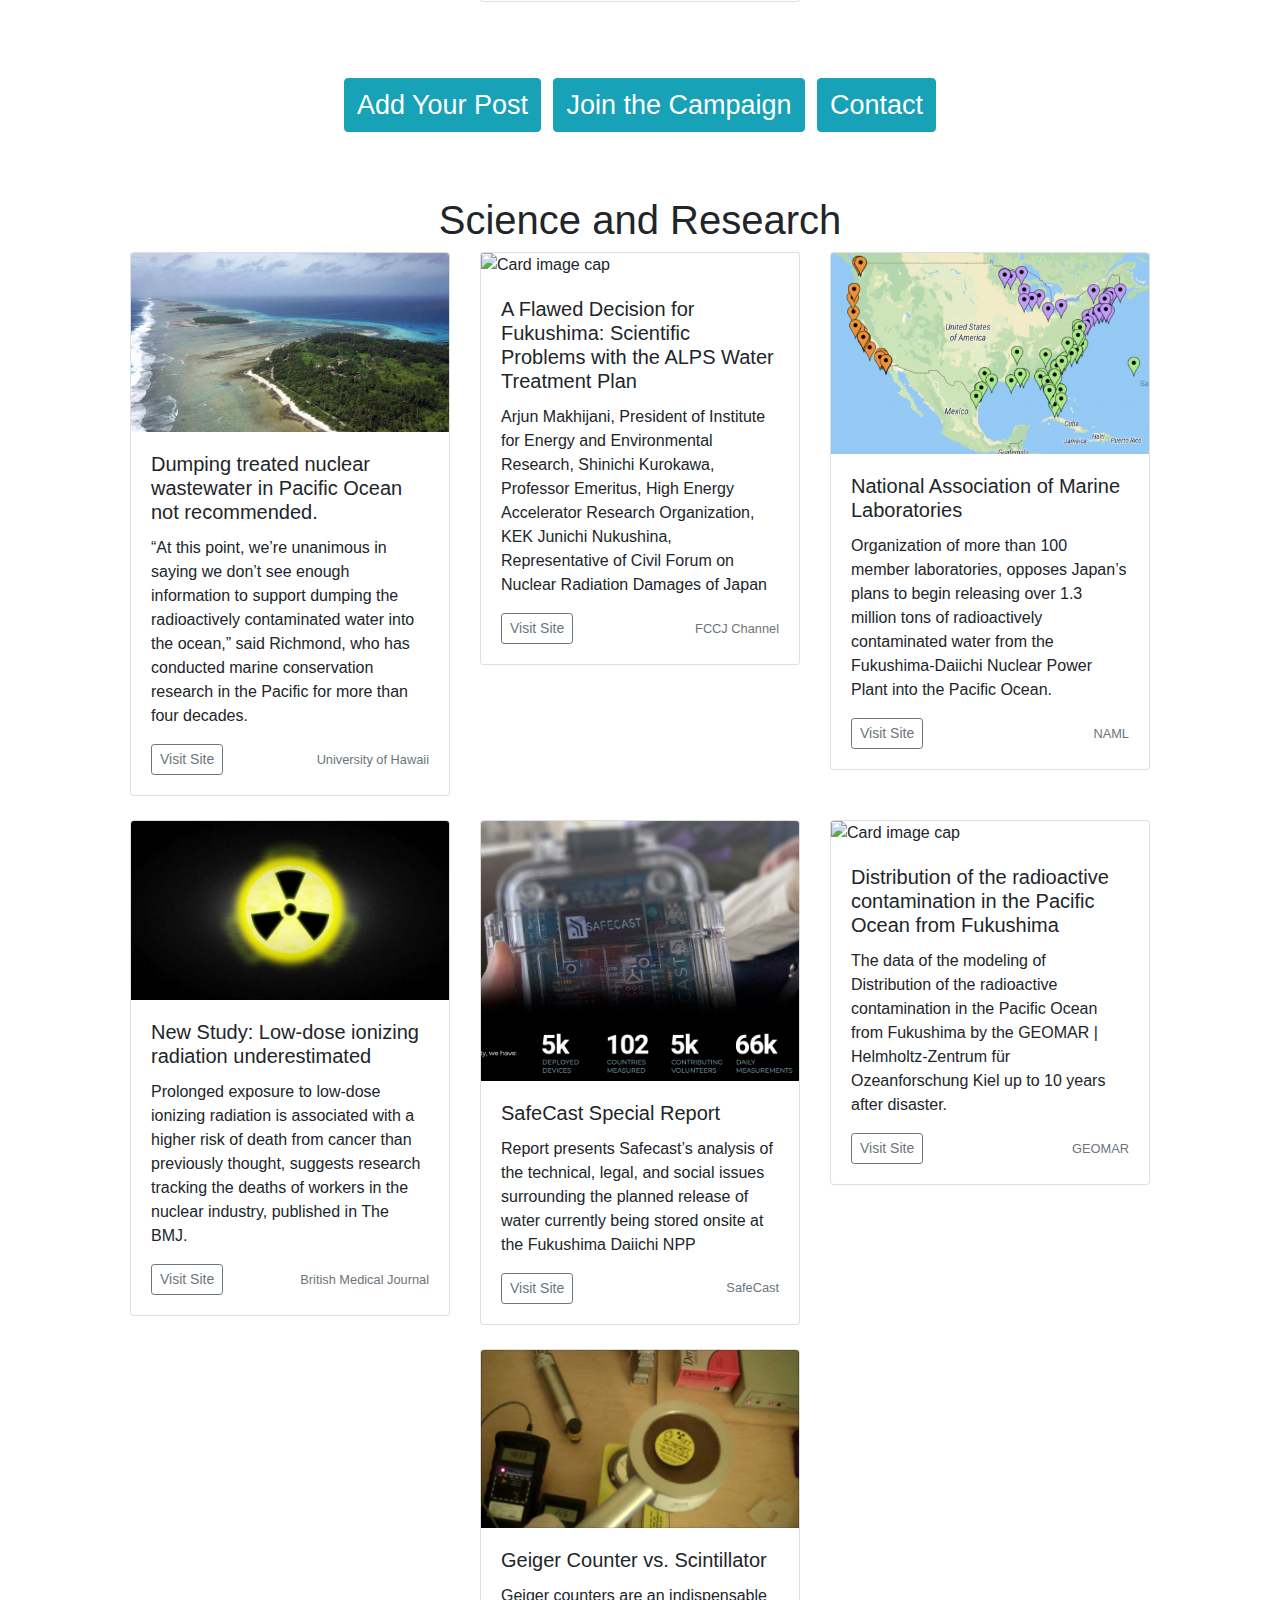
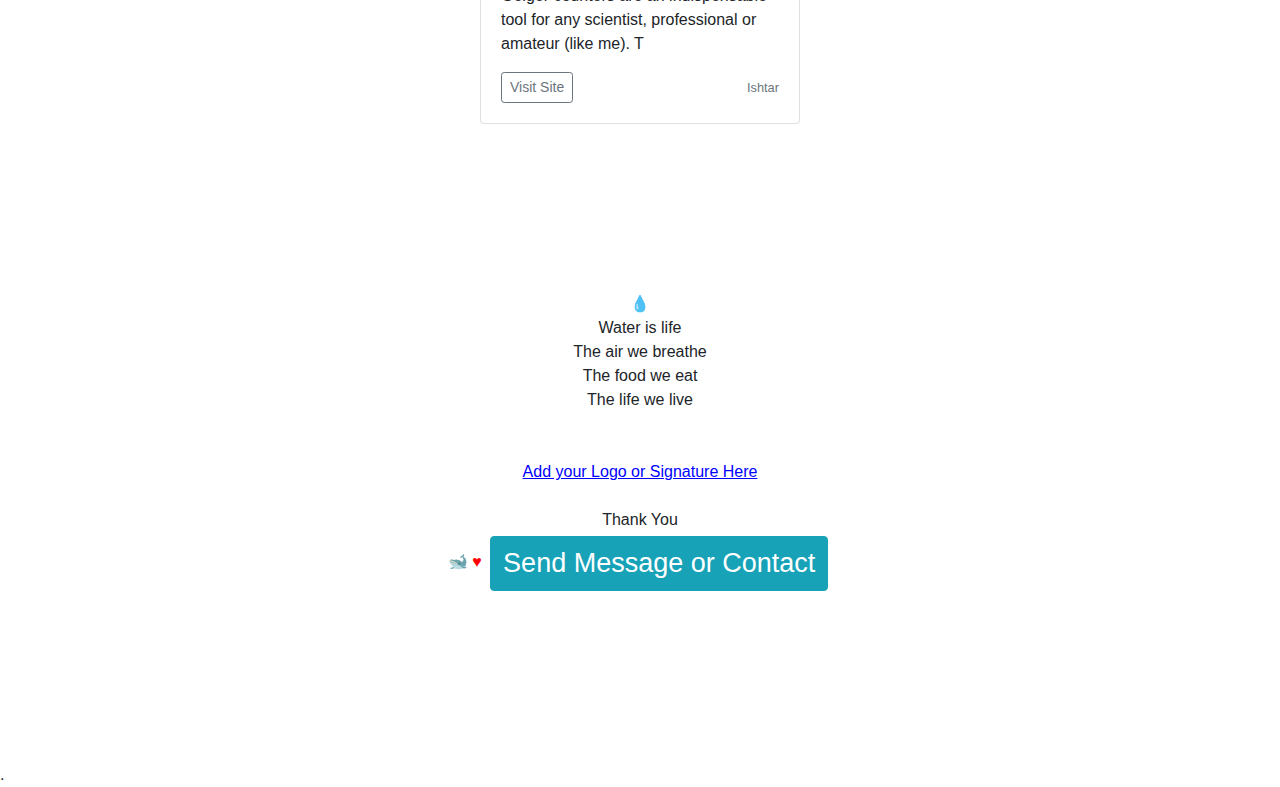
==== commit 2ddf11eb: "update index" ====
--- a/index.html
+++ b/index.html
@@ -189,8 +189,11 @@
 
 
         <p style="margin-top:80px;"></p>
-
-            <div id="maintitle" class="title_1">Worldwide Endorsement of the Special Procedure Communication </div>
+        
+
+            <div id="maintitle" class="title_1">
+                <!-- <img style="width:180px;" src="../img/globflags.png"></img> <br> -->
+                Worldwide Endorsement of the Special Procedure Communication </div>
                     <div class="title_1">To Protect Our Ocean and Health</div>
         
         <div class="title_2">Addressed to the Office of the High Commissioner for Human Rights at the United Nations Office Geneva. Prepared by the Attorneys of <a href="https://oceanvisionlegal.com">Ocean Vision Legal</a>, the <a href="https://pacificnetwork.info"> Pacific Network on Globalization </a>, scientists of the <a href="https://www.forumsec.org/2022/03/14/release-pacific-appoints-panel-of-independent-global-experts-on-nuclear-issues">Independent Expert Panel</a>, and officially endorsed by the organizations herein. </div>
@@ -252,6 +255,78 @@
             </div>
         </div><div id="orgPanel" class="org-item">
             <a href="#">
+                <img id="img" class="orgImageInner" src="./img/soasoa121.png" style="  padding:2px;" filename="soasoa121.png"> 
+            </a>
+            <div id="name" class="orgname">Sustainable Ocean Alliance</div>
+            <div style=" display:flex; justify-content: space-around; font-size:9px; ">
+                <!--<a id="site" href="#">Site</a>-->
+            </div>
+        </div><div id="orgPanel" class="org-item">
+            <a href="#">
+                <img id="img" class="orgImageInner" src="./img/FarmersFootprint_Logo_Dark.png" style="  padding:2px;" filename="FarmersFootprint_Logo_Dark.png"> 
+            </a>
+            <div id="name" class="orgname">Farmer's Footprint</div>
+            <div style=" display:flex; justify-content: space-around; font-size:9px; ">
+                <!--<a id="site" href="#">Site</a>-->
+            </div>
+        </div><div id="orgPanel" class="org-item">
+            <a href="#">
+                <img id="img" class="orgImageInner" src="./img/bfilogo.png" style="  padding:2px;" filename="bfilogo.png"> 
+            </a>
+            <div id="name" class="orgname">Buckminster Fuller Institute</div>
+            <div style=" display:flex; justify-content: space-around; font-size:9px; ">
+                <!--<a id="site" href="#">Site</a>-->
+            </div>
+        </div><div id="orgPanel" class="org-item">
+            <a href="#">
+                <img id="img" class="orgImageInner" src="./img/xtinctnrnlnlog9a94a.png" style="  padding:2px;" filename="xtinctnrnlnlog9a94a.png"> 
+            </a>
+            <div id="name" class="orgname">Extinction Rebellion</div>
+            <div style=" display:flex; justify-content: space-around; font-size:9px; ">
+                <!--<a id="site" href="#">Site</a>-->
+            </div>
+        </div><div id="orgPanel" class="org-item">
+            <a href="#">
+                <img id="img" class="orgImageInner" src="./img/SLFLogo.png" style="  padding:2px;" filename="SLFLogo.png"> 
+            </a>
+            <div id="name" class="orgname">Samuel Lawrence Foundation</div>
+            <div style=" display:flex; justify-content: space-around; font-size:9px; ">
+                <!--<a id="site" href="#">Site</a>-->
+            </div>
+        </div><div id="orgPanel" class="org-item">
+            <a href="#">
+                <img id="img" class="orgImageInner" src="./img/PICAN.jpeg" style="  padding:2px;" filename="PICAN.jpeg"> 
+            </a>
+            <div id="name" class="orgname">Climate Action Network</div>
+            <div style=" display:flex; justify-content: space-around; font-size:9px; ">
+                <!--<a id="site" href="#">Site</a>-->
+            </div>
+        </div><div id="orgPanel" class="org-item">
+            <a href="#">
+                <img id="img" class="orgImageInner" src="./img/AFG.png" style="  padding:2px;" filename="AFG.png"> 
+            </a>
+            <div id="name" class="orgname">Alliance for Future Generations</div>
+            <div style=" display:flex; justify-content: space-around; font-size:9px; ">
+                <!--<a id="site" href="#">Site</a>-->
+            </div>
+        </div><div id="orgPanel" class="org-item">
+            <a href="#">
+                <img id="img" class="orgImageInner" src="./img/Logo_National_Fisherfolks_Federation.jpeg" style="  padding:2px;" filename="Logo_National_Fisherfolks_Federation.jpeg"> 
+            </a>
+            <div id="name" class="orgname">National Fishermens Association of Korea</div>
+            <div style=" display:flex; justify-content: space-around; font-size:9px; ">
+                <!--<a id="site" href="#">Site</a>-->
+            </div>
+        </div><div id="orgPanel" class="org-item">
+            <a href="#">
+                <img id="img" class="orgImageInner" src="./img/6A5A9E99-76C9-4E07-943B-08D2A8DE5572.jpeg" style="  padding:2px;" filename="6A5A9E99-76C9-4E07-943B-08D2A8DE5572.jpeg"> 
+            </a>
+            <div id="name" class="orgname">Ocean Integrity Group </div>
+            <div style=" display:flex; justify-content: space-around; font-size:9px; ">
+                <!--<a id="site" href="#">Site</a>-->
+            </div>
+        </div><div id="orgPanel" class="org-item">
+            <a href="#">
                 <img id="img" class="orgImageInner" src="./img/TIRN-Oval-Logo_20.png" style="  padding:2px;" filename="TIRN-Oval-Logo_20.png"> 
             </a>
             <div id="name" class="orgname">Turtle Island Restoration Network</div>
@@ -260,70 +335,6 @@
             </div>
         </div><div id="orgPanel" class="org-item">
             <a href="#">
-                <img id="img" class="orgImageInner" src="./img/FarmersFootprint_Logo_Dark.png" style="  padding:2px;" filename="FarmersFootprint_Logo_Dark.png"> 
-            </a>
-            <div id="name" class="orgname">Farmer's Footprint</div>
-            <div style=" display:flex; justify-content: space-around; font-size:9px; ">
-                <!--<a id="site" href="#">Site</a>-->
-            </div>
-        </div><div id="orgPanel" class="org-item">
-            <a href="#">
-                <img id="img" class="orgImageInner" src="./img/bfilogo.png" style="  padding:2px;" filename="bfilogo.png"> 
-            </a>
-            <div id="name" class="orgname">Buckminster Fuller Institute</div>
-            <div style=" display:flex; justify-content: space-around; font-size:9px; ">
-                <!--<a id="site" href="#">Site</a>-->
-            </div>
-        </div><div id="orgPanel" class="org-item">
-            <a href="#">
-                <img id="img" class="orgImageInner" src="./img/xtinctnrnlnlog9a94a.png" style="  padding:2px;" filename="xtinctnrnlnlog9a94a.png"> 
-            </a>
-            <div id="name" class="orgname">Extinction Rebellion</div>
-            <div style=" display:flex; justify-content: space-around; font-size:9px; ">
-                <!--<a id="site" href="#">Site</a>-->
-            </div>
-        </div><div id="orgPanel" class="org-item">
-            <a href="#">
-                <img id="img" class="orgImageInner" src="./img/SLFLogo.png" style="  padding:2px;" filename="SLFLogo.png"> 
-            </a>
-            <div id="name" class="orgname">Samuel Lawrence Foundation</div>
-            <div style=" display:flex; justify-content: space-around; font-size:9px; ">
-                <!--<a id="site" href="#">Site</a>-->
-            </div>
-        </div><div id="orgPanel" class="org-item">
-            <a href="#">
-                <img id="img" class="orgImageInner" src="./img/PICAN.jpeg" style="  padding:2px;" filename="PICAN.jpeg"> 
-            </a>
-            <div id="name" class="orgname">Climate Action Network</div>
-            <div style=" display:flex; justify-content: space-around; font-size:9px; ">
-                <!--<a id="site" href="#">Site</a>-->
-            </div>
-        </div><div id="orgPanel" class="org-item">
-            <a href="#">
-                <img id="img" class="orgImageInner" src="./img/AFG.png" style="  padding:2px;" filename="AFG.png"> 
-            </a>
-            <div id="name" class="orgname">Alliance for Future Generations</div>
-            <div style=" display:flex; justify-content: space-around; font-size:9px; ">
-                <!--<a id="site" href="#">Site</a>-->
-            </div>
-        </div><div id="orgPanel" class="org-item">
-            <a href="#">
-                <img id="img" class="orgImageInner" src="./img/Logo_National_Fisherfolks_Federation.jpeg" style="  padding:2px;" filename="Logo_National_Fisherfolks_Federation.jpeg"> 
-            </a>
-            <div id="name" class="orgname">National Fishermens Association of Korea</div>
-            <div style=" display:flex; justify-content: space-around; font-size:9px; ">
-                <!--<a id="site" href="#">Site</a>-->
-            </div>
-        </div><div id="orgPanel" class="org-item">
-            <a href="#">
-                <img id="img" class="orgImageInner" src="./img/6A5A9E99-76C9-4E07-943B-08D2A8DE5572.jpeg" style="  padding:2px;" filename="6A5A9E99-76C9-4E07-943B-08D2A8DE5572.jpeg"> 
-            </a>
-            <div id="name" class="orgname">Ocean Integrity Group </div>
-            <div style=" display:flex; justify-content: space-around; font-size:9px; ">
-                <!--<a id="site" href="#">Site</a>-->
-            </div>
-        </div><div id="orgPanel" class="org-item">
-            <a href="#">
                 <img id="img" class="orgImageInner" src="./img/PIANGO.jpeg" style="  padding:2px;" filename="PIANGO.jpeg"> 
             </a>
             <div id="name" class="orgname">Pacific Island Association of Non-Governmental Organizations</div>
@@ -500,6 +511,14 @@
             </div>
         </div><div id="orgPanel" class="org-item">
             <a href="#">
+                <img id="img" class="orgImageInner" src="./img/LOGO-KEYSTONE-scaled.jpg" style="  padding:2px;" filename="LOGO-KEYSTONE-scaled.jpg"> 
+            </a>
+            <div id="name" class="orgname">Keystone Species Alliance</div>
+            <div style=" display:flex; justify-content: space-around; font-size:9px; ">
+                <!--<a id="site" href="#">Site</a>-->
+            </div>
+        </div><div id="orgPanel" class="org-item">
+            <a href="#">
                 <img id="img" class="orgImageInner" src="./img/MILDA.jpeg" style="  padding:2px;" filename="MILDA.jpeg"> 
             </a>
             <div id="name" class="orgname">Melanesian Indigenous Land Defense Alliance</div>
@@ -572,6 +591,14 @@
             </div>
         </div><div id="orgPanel" class="org-item">
             <a href="#">
+                <img id="img" class="orgImageInner" src="./img/image0.jpeg" style="  padding:2px;" filename="image0.jpeg"> 
+            </a>
+            <div id="name" class="orgname">Ecoseva Institute </div>
+            <div style=" display:flex; justify-content: space-around; font-size:9px; ">
+                <!--<a id="site" href="#">Site</a>-->
+            </div>
+        </div><div id="orgPanel" class="org-item">
+            <a href="#">
                 <img id="img" class="orgImageInner" src="./img/YLNM.png" style="  padding:2px;" filename="YLNM.png"> 
             </a>
             <div id="name" class="orgname">Yes to Life No to Mining</div>
@@ -580,14 +607,6 @@
             </div>
         </div><div id="orgPanel" class="org-item">
             <a href="#">
-                <img id="img" class="orgImageInner" src="./img/image0.jpeg" style="  padding:2px;" filename="image0.jpeg"> 
-            </a>
-            <div id="name" class="orgname">Ecoseva Institute </div>
-            <div style=" display:flex; justify-content: space-around; font-size:9px; ">
-                <!--<a id="site" href="#">Site</a>-->
-            </div>
-        </div><div id="orgPanel" class="org-item">
-            <a href="#">
                 <img id="img" class="orgImageInner" src="./img/R Travel Horiz.png" style="  padding:2px;" filename="R Travel Horiz.png"> 
             </a>
             <div id="name" class="orgname">Regenerative Travel  </div>
@@ -735,6 +754,14 @@
                 <img id="img" class="orgImageInner" src="./img/IMG_2412.jpeg" style="  padding:2px;" filename="IMG_2412.jpeg"> 
             </a>
             <div id="name" class="orgname">Global Candlelight Action - Hamburg</div>
+            <div style=" display:flex; justify-content: space-around; font-size:9px; ">
+                <!--<a id="site" href="#">Site</a>-->
+            </div>
+        </div><div id="orgPanel" class="org-item">
+            <a href="#">
+                <img id="img" class="orgImageInner" src="./img/ASD Logo Narrow.jpg" style="  padding:2px;" filename="ASD Logo Narrow.jpg"> 
+            </a>
+            <div id="name" class="orgname">Activist San Diego</div>
             <div style=" display:flex; justify-content: space-around; font-size:9px; ">
                 <!--<a id="site" href="#">Site</a>-->
             </div>
@@ -974,7 +1001,7 @@
 
     </div>    
 
-    <div id="scienceRow" class="container_q" data-masonry="{&quot;percentPosition&quot;: true }"><div id="masonPanel" class="col-sm-6 col-lg-4 mb-4 masonItem">
+    <div id="scienceRow" class="container_q" style=" "><div id="masonPanel" class="col-sm-6 col-lg-4 mb-4 masonItem">
             <style>
                 
             </style>
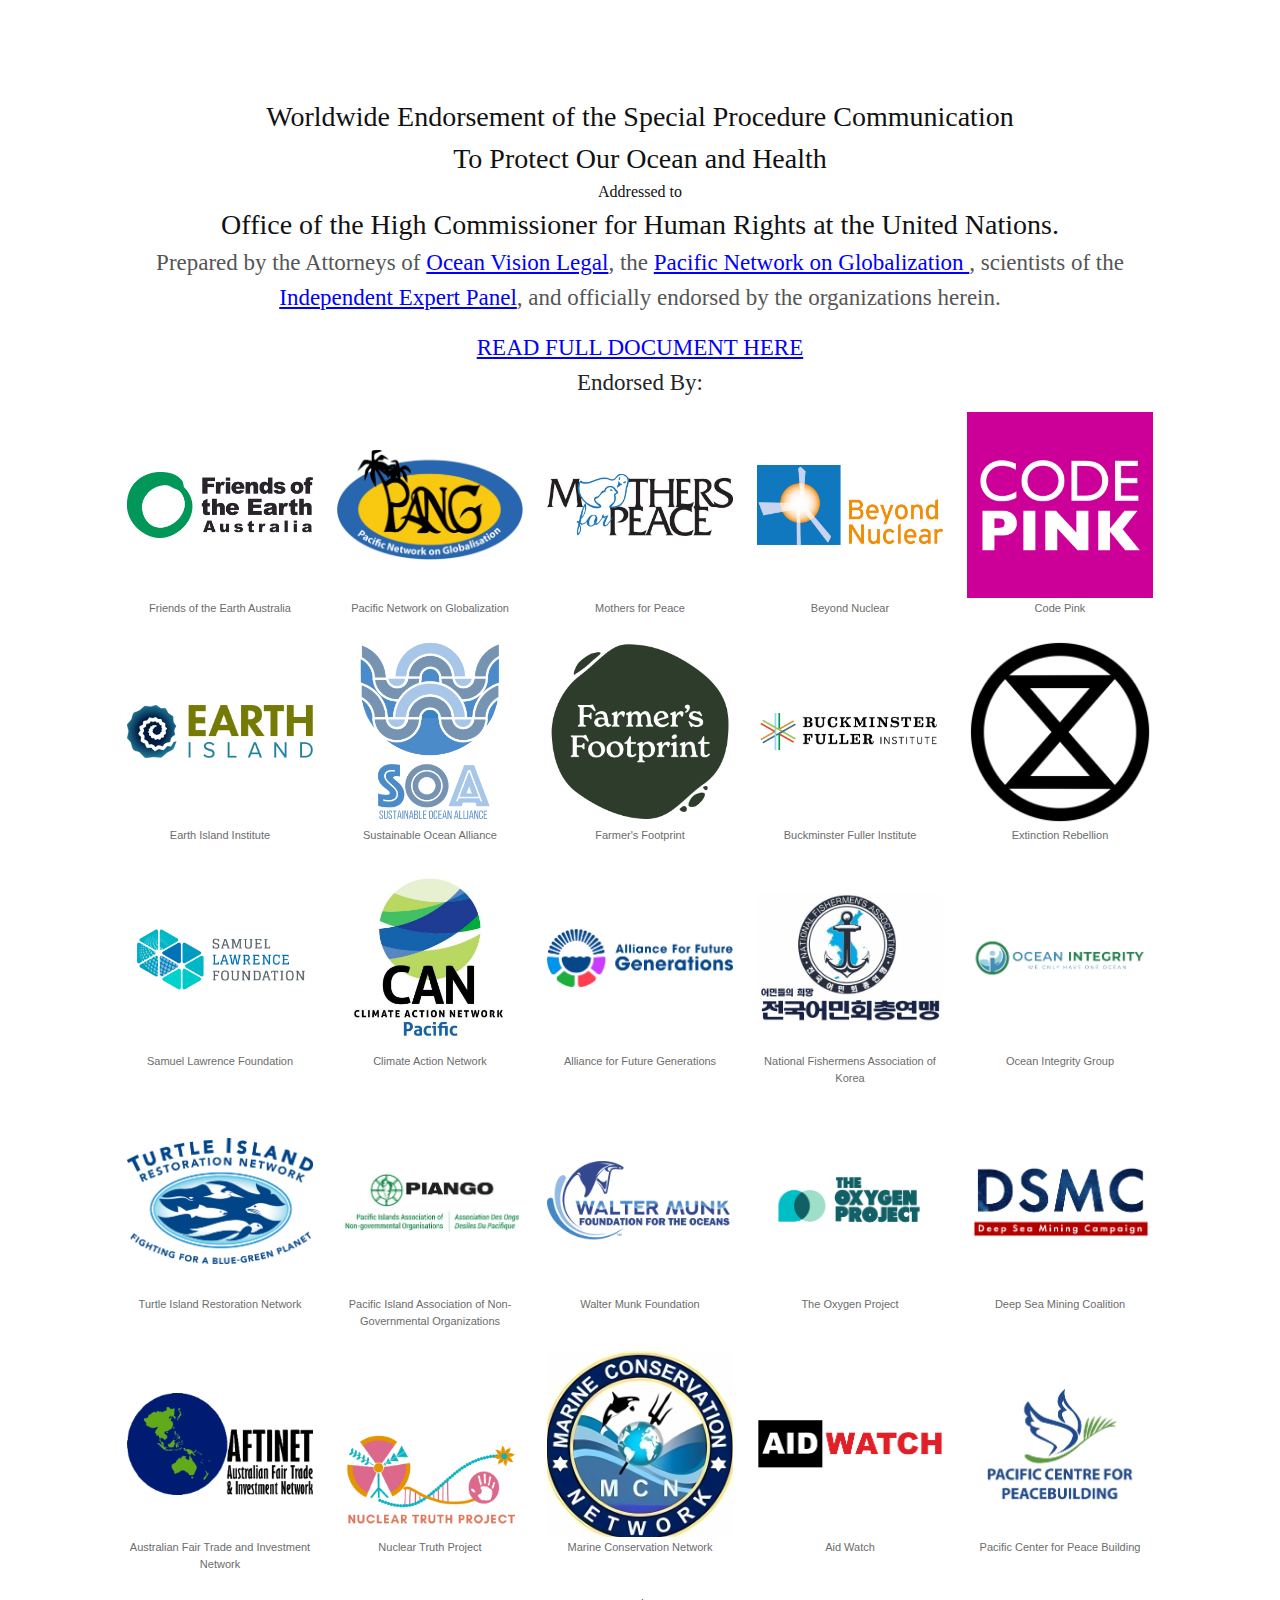
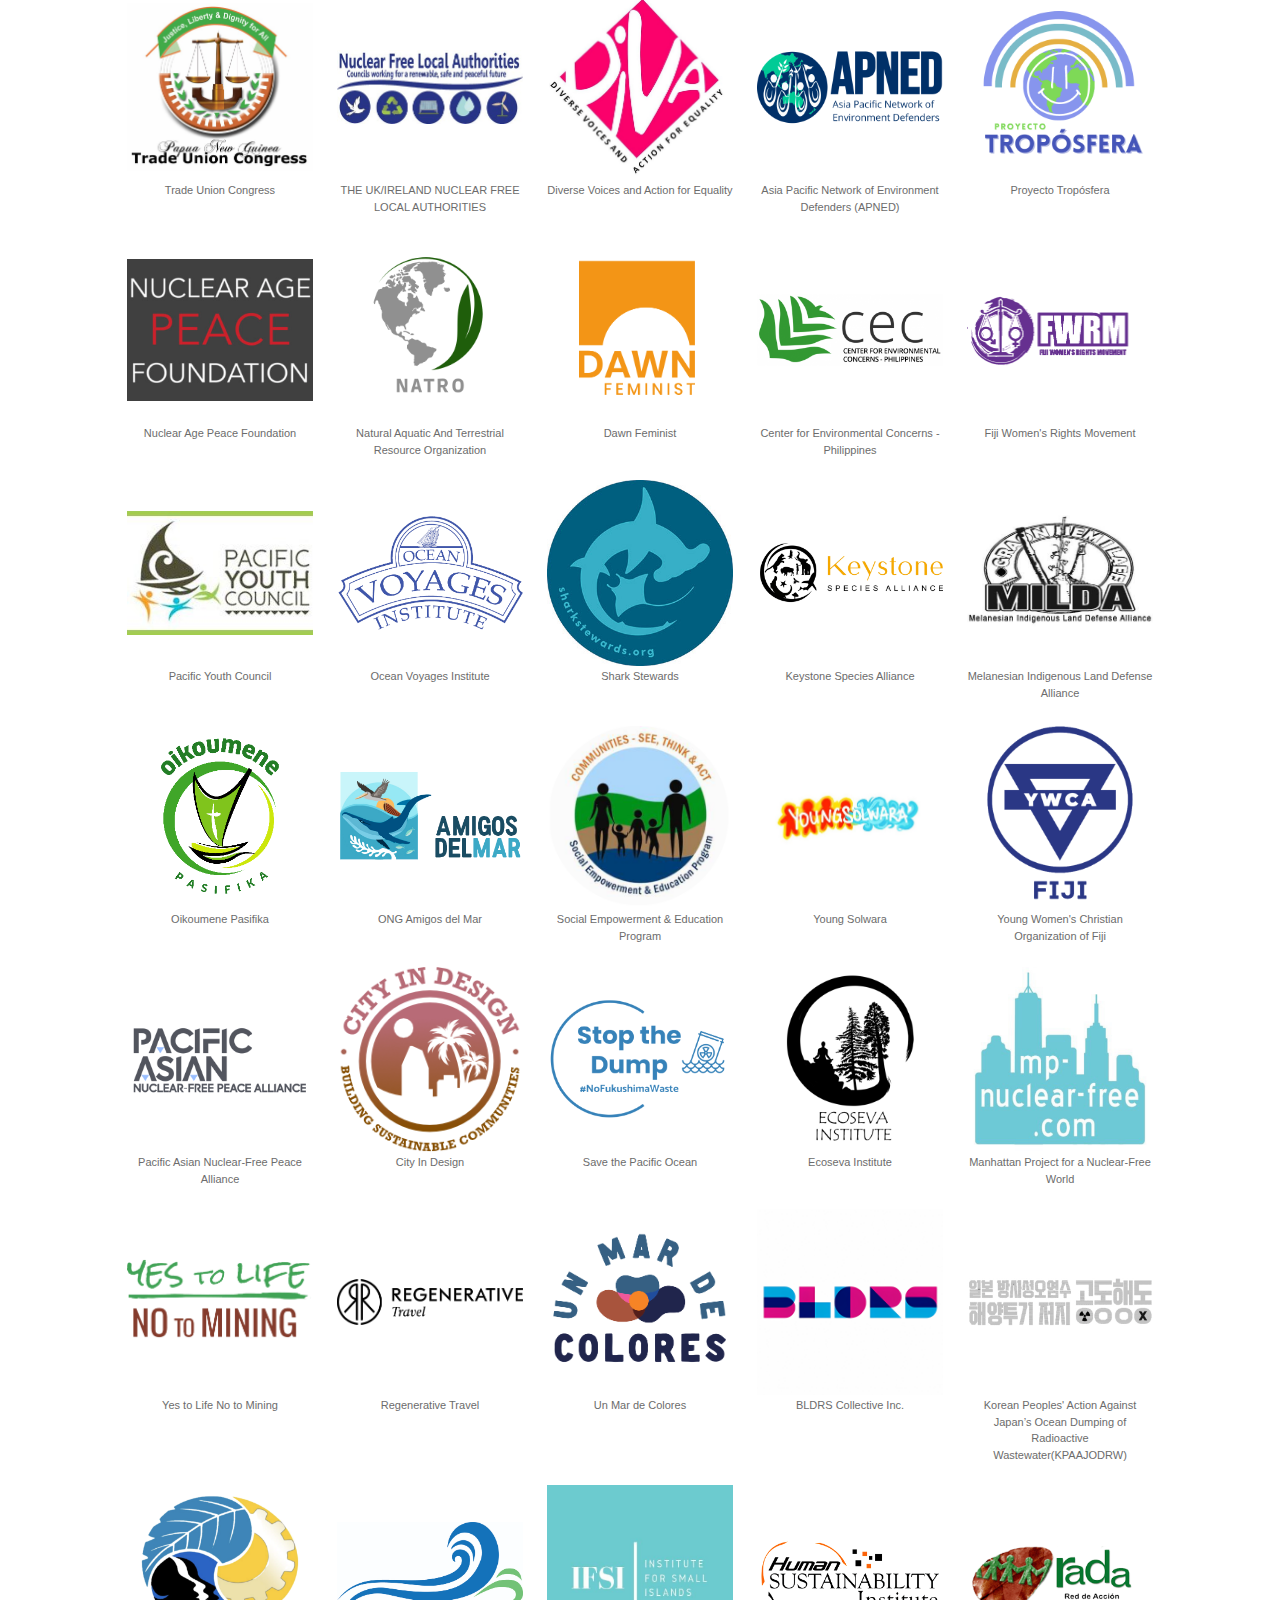
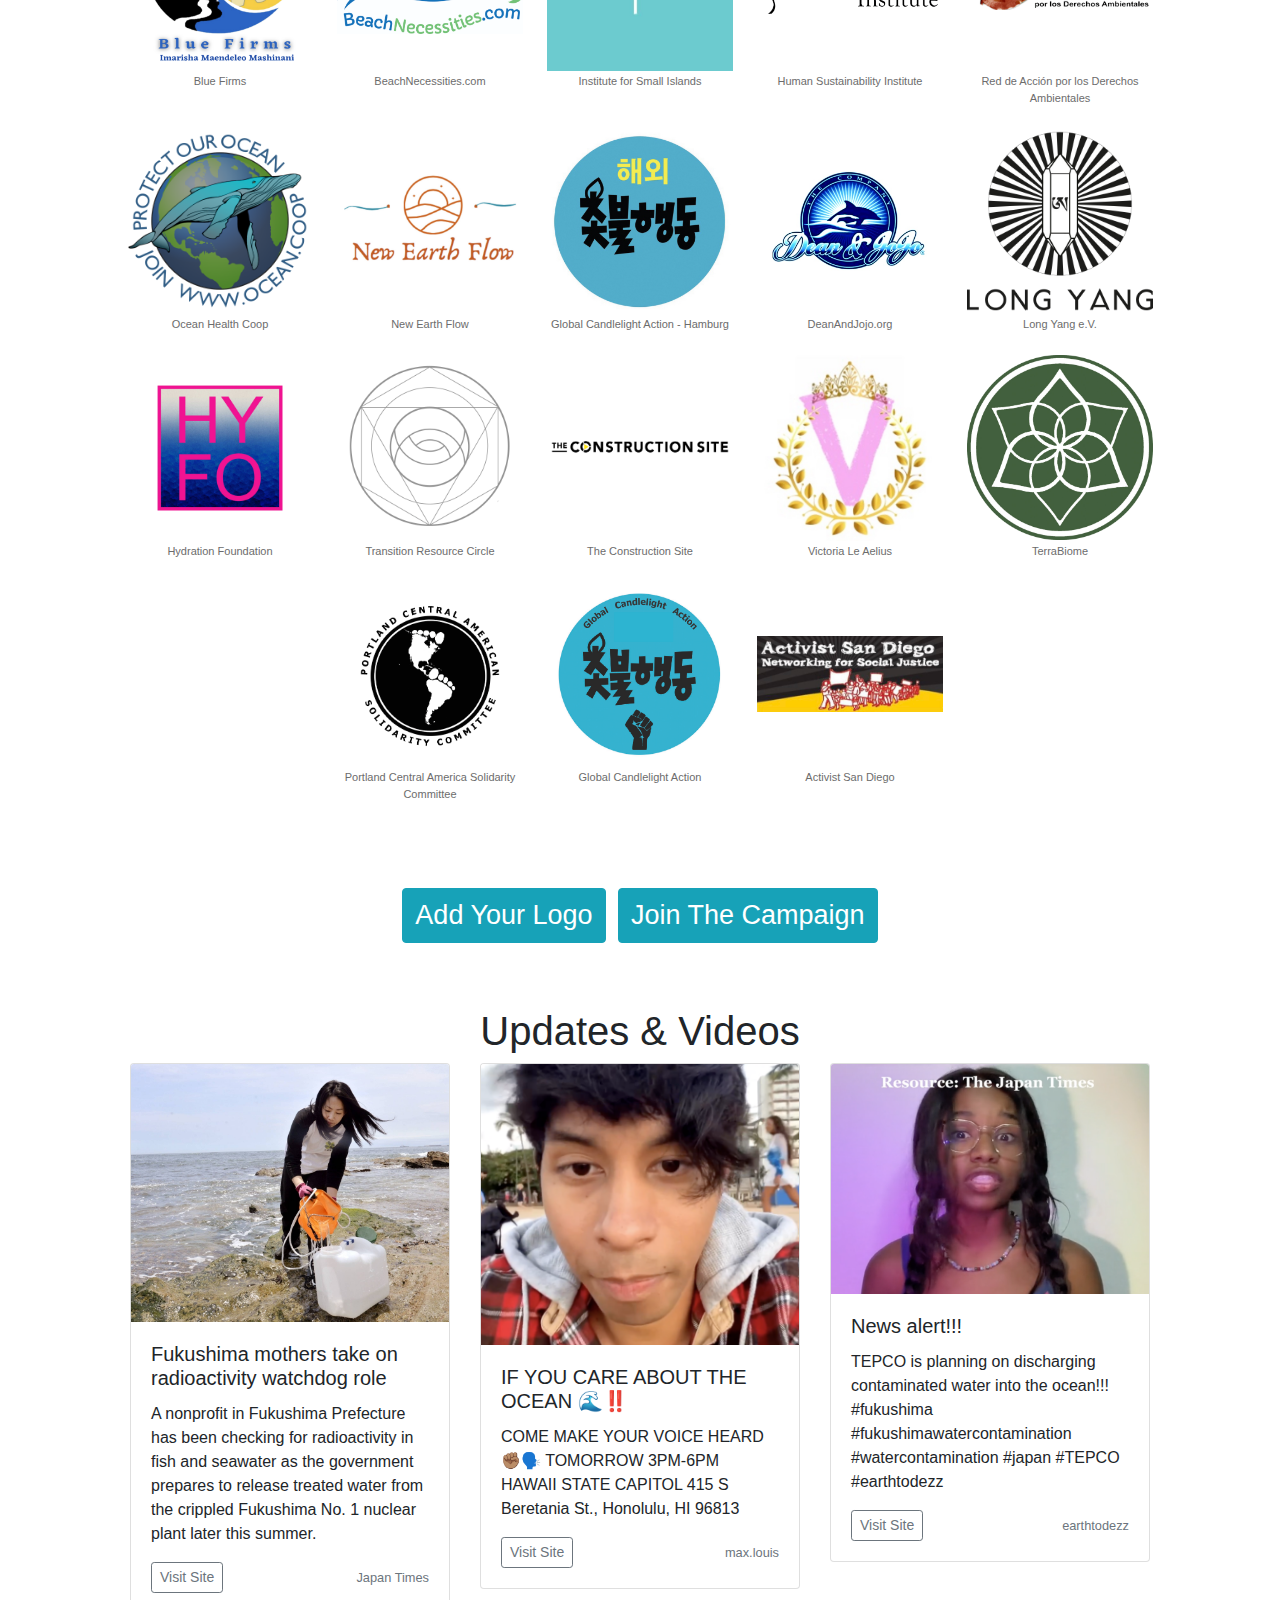
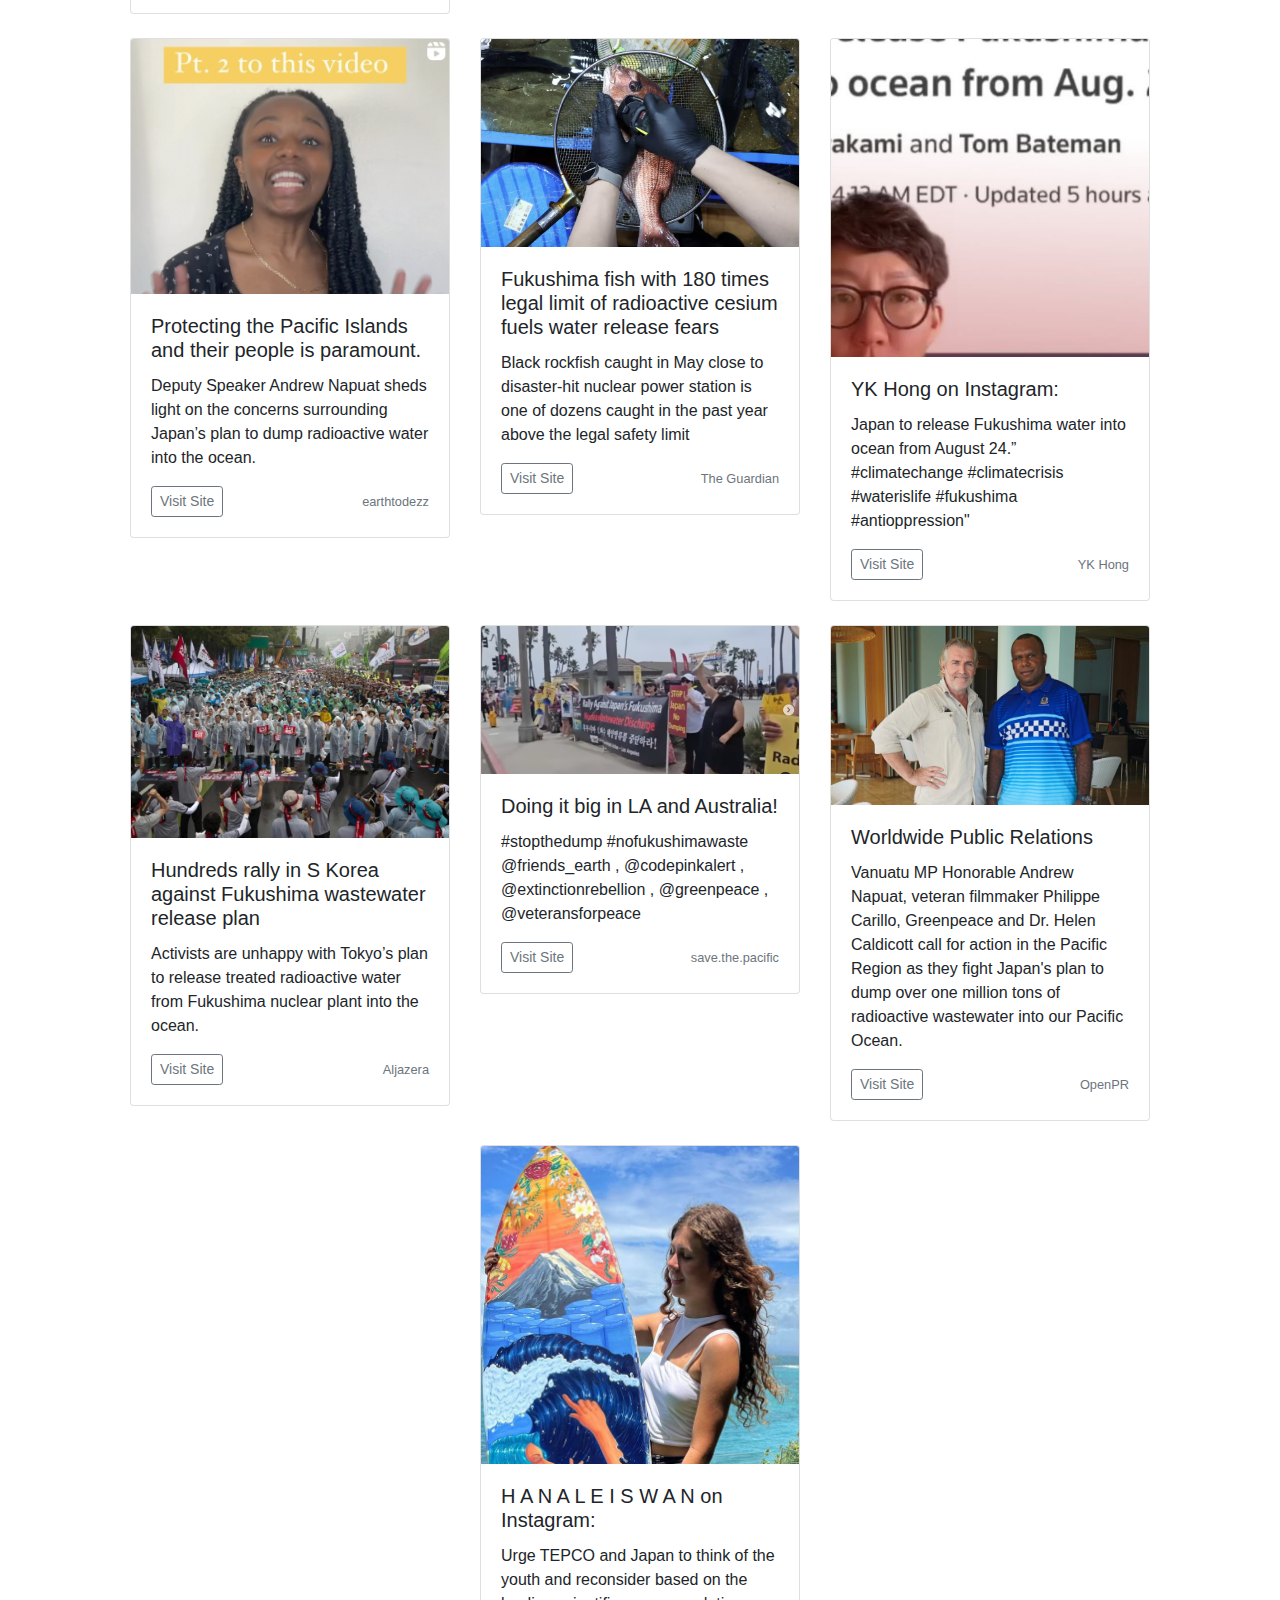
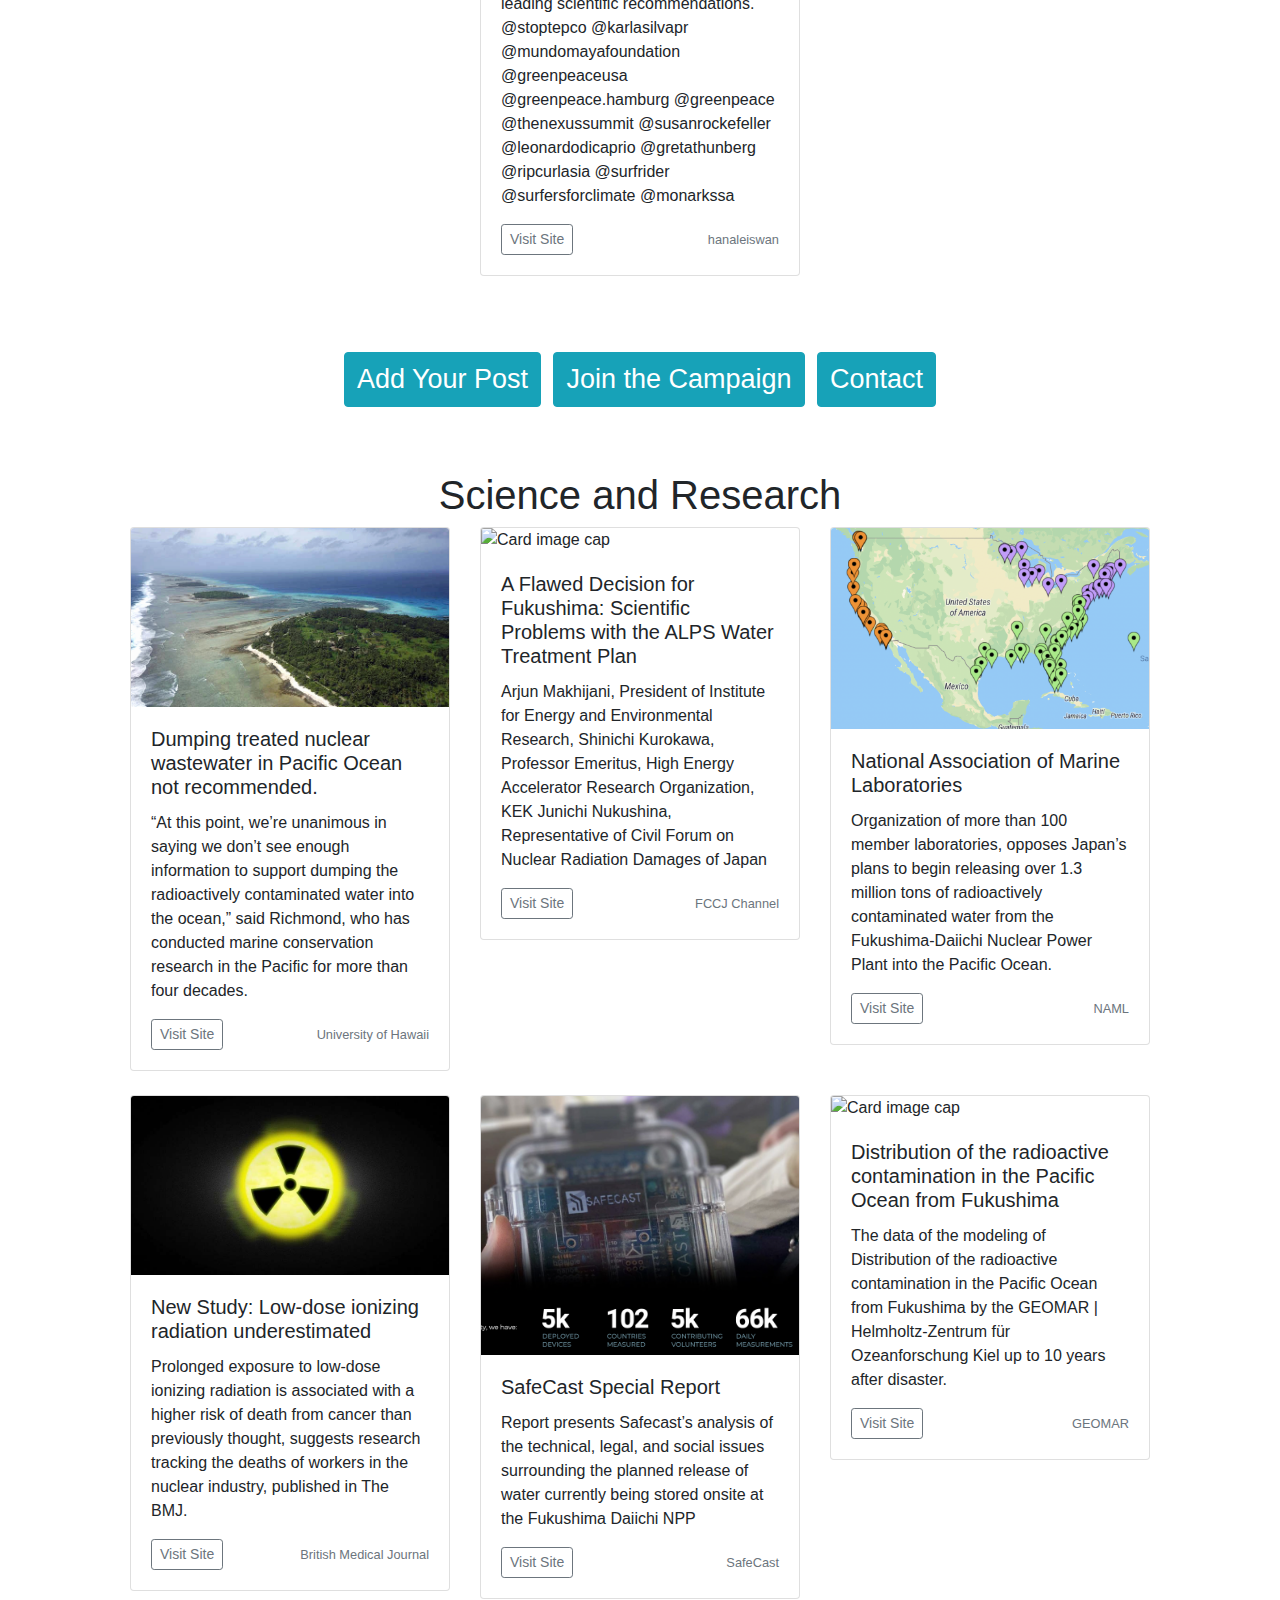
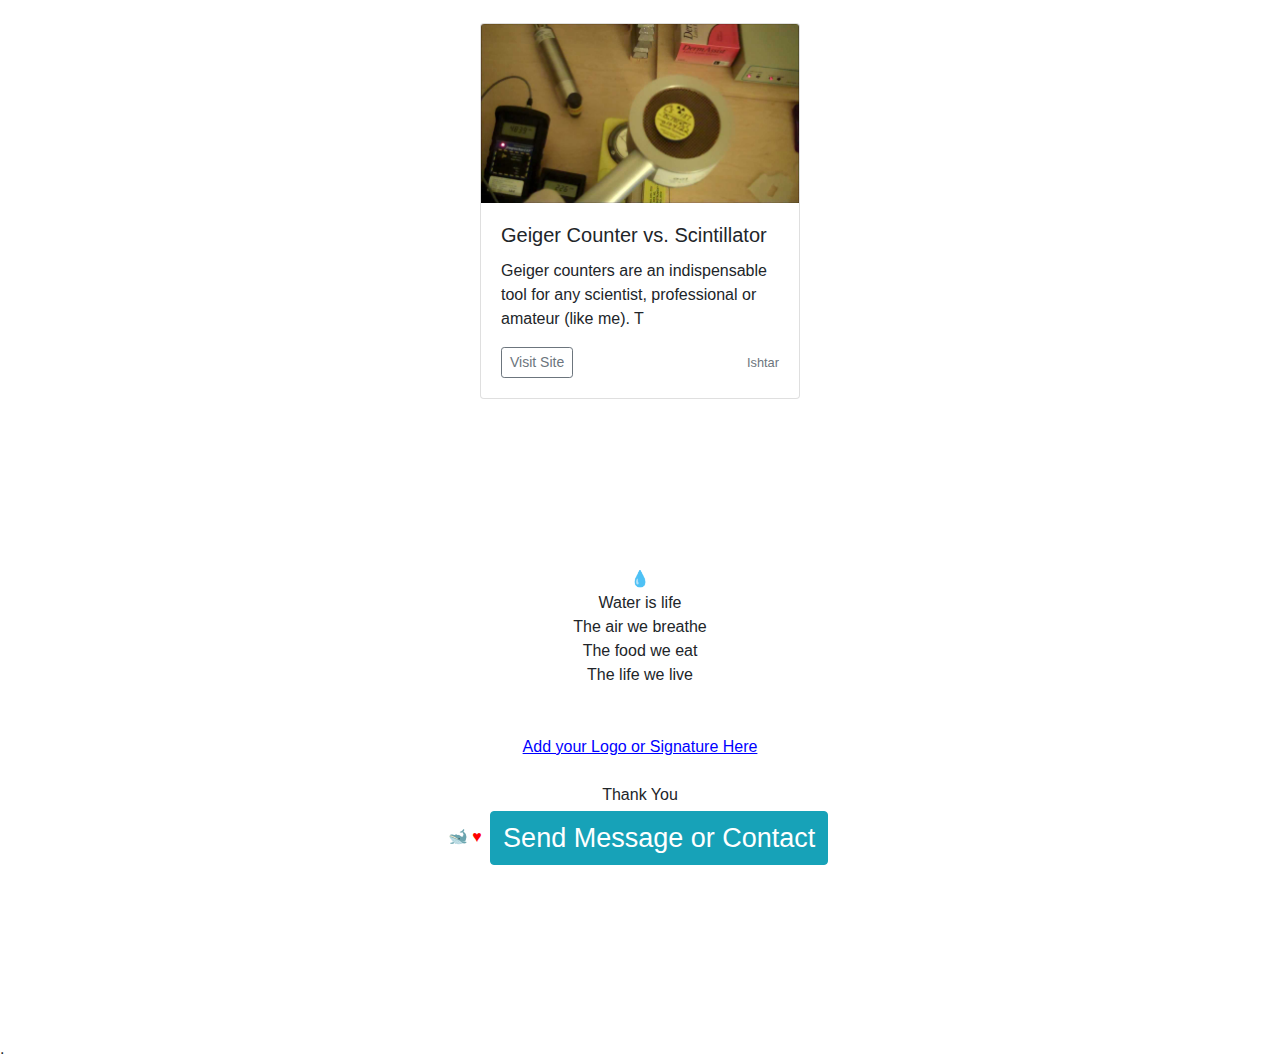
==== commit ef3e9cba: "update index" ====
--- a/index.html
+++ b/index.html
@@ -195,8 +195,10 @@
                 <!-- <img style="width:180px;" src="../img/globflags.png"></img> <br> -->
                 Worldwide Endorsement of the Special Procedure Communication </div>
                     <div class="title_1">To Protect Our Ocean and Health</div>
+        <div class="title_1" style="font-size:16px;">Addressed to</div>
+        <div class="title_1">Office of the High Commissioner for Human Rights at the United Nations.</div>
         
-        <div class="title_2">Addressed to the Office of the High Commissioner for Human Rights at the United Nations Office Geneva. Prepared by the Attorneys of <a href="https://oceanvisionlegal.com">Ocean Vision Legal</a>, the <a href="https://pacificnetwork.info"> Pacific Network on Globalization </a>, scientists of the <a href="https://www.forumsec.org/2022/03/14/release-pacific-appoints-panel-of-independent-global-experts-on-nuclear-issues">Independent Expert Panel</a>, and officially endorsed by the organizations herein. </div>
+        <div class="title_2">Prepared by the Attorneys of <a href="https://oceanvisionlegal.com">Ocean Vision Legal</a>, the <a href="https://pacificnetwork.info"> Pacific Network on Globalization </a>, scientists of the <a href="https://www.forumsec.org/2022/03/14/release-pacific-appoints-panel-of-independent-global-experts-on-nuclear-issues">Independent Expert Panel</a>, and officially endorsed by the organizations herein. </div>
 
         <p style="padding-left:50px;"> </p>
         <div style="text-align:center; "> <a href="./downloads.html">READ FULL DOCUMENT HERE</a> </div>
@@ -599,6 +601,14 @@
             </div>
         </div><div id="orgPanel" class="org-item">
             <a href="#">
+                <img id="img" class="orgImageInner" src="./img/mp logo small.png" style="  padding:2px;" filename="mp logo small.png"> 
+            </a>
+            <div id="name" class="orgname">Manhattan Project for a Nuclear-Free World</div>
+            <div style=" display:flex; justify-content: space-around; font-size:9px; ">
+                <!--<a id="site" href="#">Site</a>-->
+            </div>
+        </div><div id="orgPanel" class="org-item">
+            <a href="#">
                 <img id="img" class="orgImageInner" src="./img/YLNM.png" style="  padding:2px;" filename="YLNM.png"> 
             </a>
             <div id="name" class="orgname">Yes to Life No to Mining</div>
@@ -695,6 +705,14 @@
             </div>
         </div><div id="orgPanel" class="org-item">
             <a href="#">
+                <img id="img" class="orgImageInner" src="./img/IMG_2412.jpeg" style="  padding:2px;" filename="IMG_2412.jpeg"> 
+            </a>
+            <div id="name" class="orgname">Global Candlelight Action - Hamburg</div>
+            <div style=" display:flex; justify-content: space-around; font-size:9px; ">
+                <!--<a id="site" href="#">Site</a>-->
+            </div>
+        </div><div id="orgPanel" class="org-item">
+            <a href="#">
                 <img id="img" class="orgImageInner" src="./img/Screenshot_20230223-203148_Drive.jpg" style="  padding:2px;" filename="Screenshot_20230223-203148_Drive.jpg"> 
             </a>
             <div id="name" class="orgname">DeanAndJojo.org</div>
@@ -751,9 +769,17 @@
             </div>
         </div><div id="orgPanel" class="org-item">
             <a href="#">
-                <img id="img" class="orgImageInner" src="./img/IMG_2412.jpeg" style="  padding:2px;" filename="IMG_2412.jpeg"> 
-            </a>
-            <div id="name" class="orgname">Global Candlelight Action - Hamburg</div>
+                <img id="img" class="orgImageInner" src="./img/pcasct.logo.footprints.gif" style="  padding:2px;" filename="pcasct.logo.footprints.gif"> 
+            </a>
+            <div id="name" class="orgname">Portland Central America Solidarity Committee</div>
+            <div style=" display:flex; justify-content: space-around; font-size:9px; ">
+                <!--<a id="site" href="#">Site</a>-->
+            </div>
+        </div><div id="orgPanel" class="org-item">
+            <a href="#">
+                <img id="img" class="orgImageInner" src="./img/English Logo.png" style="  padding:2px;" filename="English Logo.png"> 
+            </a>
+            <div id="name" class="orgname">Global Candlelight Action</div>
             <div style=" display:flex; justify-content: space-around; font-size:9px; ">
                 <!--<a id="site" href="#">Site</a>-->
             </div>
